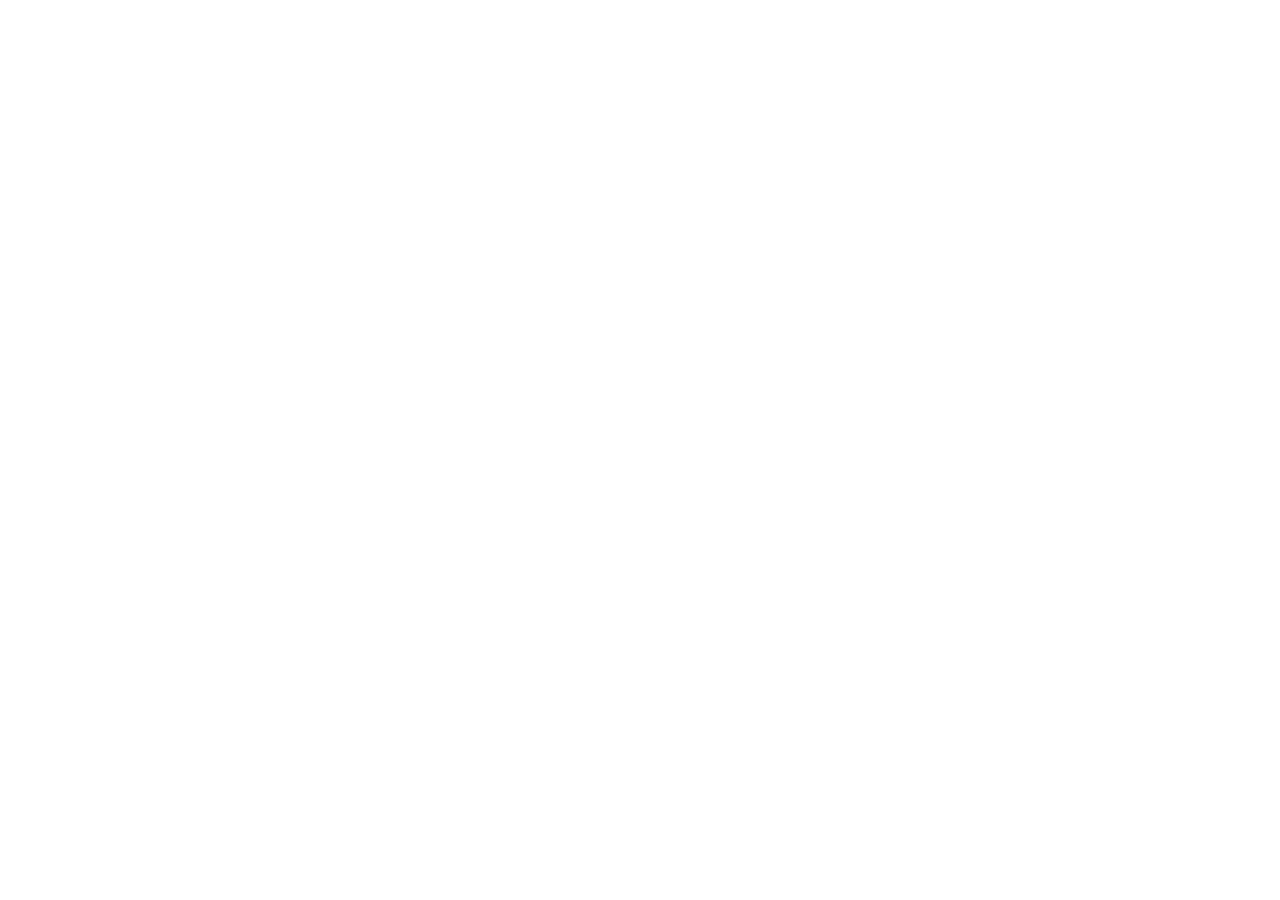
==== src/ui/side-panel/index.html @ dd269125 "Initial commit: Gemini Generator Chrome extension" ====
<!doctype html>
<html lang="en">
  <head>
    <meta charset="UTF-8" />
    <link
      rel="icon"
      type="image/svg+xml"
      href="../../../logo.png"
    />
    <meta
      name="viewport"
      content="width=device-width, initial-scale=1.0"
    />
    <title>Automation for Google Gemini™ - Auto for Google Gemini™</title>
    <script type="module" crossorigin src="../../../assets/index.html-CFx1nEy_.js"></script>
    <link rel="modulepreload" crossorigin href="../../../assets/remoteConfig-CLW4nOVG.js">
    <link rel="stylesheet" crossorigin href="../../../assets/index-BLc8tHC3.css">
  </head>
  <body>
    <div id="app"></div>
  </body>
</html>
---- assets/index-BLc8tHC3.css ----
@layer properties{@supports (((-webkit-hyphens:none)) and (not (margin-trim:inline))) or ((-moz-orient:inline) and (not (color:rgb(from red r g b)))){*,:before,:after,::backdrop{--tw-translate-x:0;--tw-translate-y:0;--tw-translate-z:0;--tw-scale-x:1;--tw-scale-y:1;--tw-scale-z:1;--tw-space-y-reverse:0;--tw-divide-y-reverse:0;--tw-border-style:solid;--tw-gradient-position:initial;--tw-gradient-from:#0000;--tw-gradient-via:#0000;--tw-gradient-to:#0000;--tw-gradient-stops:initial;--tw-gradient-via-stops:initial;--tw-gradient-from-position:0%;--tw-gradient-via-position:50%;--tw-gradient-to-position:100%;--tw-leading:initial;--tw-font-weight:initial;--tw-tracking:initial;--tw-ordinal:initial;--tw-slashed-zero:initial;--tw-numeric-figure:initial;--tw-numeric-spacing:initial;--tw-numeric-fraction:initial;--tw-shadow:0 0 #0000;--tw-shadow-color:initial;--tw-shadow-alpha:100%;--tw-inset-shadow:0 0 #0000;--tw-inset-shadow-color:initial;--tw-inset-shadow-alpha:100%;--tw-ring-color:initial;--tw-ring-shadow:0 0 #0000;--tw-inset-ring-color:initial;--tw-inset-ring-shadow:0 0 #0000;--tw-ring-inset:initial;--tw-ring-offset-width:0px;--tw-ring-offset-color:#fff;--tw-ring-offset-shadow:0 0 #0000;--tw-blur:initial;--tw-brightness:initial;--tw-contrast:initial;--tw-grayscale:initial;--tw-hue-rotate:initial;--tw-invert:initial;--tw-opacity:initial;--tw-saturate:initial;--tw-sepia:initial;--tw-drop-shadow:initial;--tw-drop-shadow-color:initial;--tw-drop-shadow-alpha:100%;--tw-drop-shadow-size:initial;--tw-backdrop-blur:initial;--tw-backdrop-brightness:initial;--tw-backdrop-contrast:initial;--tw-backdrop-grayscale:initial;--tw-backdrop-hue-rotate:initial;--tw-backdrop-invert:initial;--tw-backdrop-opacity:initial;--tw-backdrop-saturate:initial;--tw-backdrop-sepia:initial;--tw-duration:initial;--tw-ease:initial;--tw-animation-delay:0s;--tw-animation-direction:normal;--tw-animation-duration:initial;--tw-animation-fill-mode:none;--tw-animation-iteration-count:1;--tw-enter-blur:0;--tw-enter-opacity:1;--tw-enter-rotate:0;--tw-enter-scale:1;--tw-enter-translate-x:0;--tw-enter-translate-y:0;--tw-exit-blur:0;--tw-exit-opacity:1;--tw-exit-rotate:0;--tw-exit-scale:1;--tw-exit-translate-x:0;--tw-exit-translate-y:0}}}@layer theme{:root,:host{--font-sans:"Public Sans",sans-serif;--font-mono:ui-monospace,SFMono-Regular,Menlo,Monaco,Consolas,"Liberation Mono","Courier New",monospace;--color-red-400:oklch(70.4% .191 22.216);--color-red-500:oklch(63.7% .237 25.331);--color-orange-50:oklch(98% .016 73.684);--color-orange-200:oklch(90.1% .076 70.697);--color-orange-700:oklch(55.3% .195 38.402);--color-orange-900:oklch(40.8% .123 38.172);--color-amber-50:oklch(98.7% .022 95.277);--color-amber-100:oklch(96.2% .059 95.617);--color-amber-200:oklch(92.4% .12 95.746);--color-amber-600:oklch(66.6% .179 58.318);--color-amber-700:oklch(55.5% .163 48.998);--color-amber-800:oklch(47.3% .137 46.201);--color-amber-900:oklch(41.4% .112 45.904);--color-yellow-300:oklch(90.5% .182 98.111);--color-yellow-400:oklch(85.2% .199 91.936);--color-yellow-500:oklch(79.5% .184 86.047);--color-yellow-600:oklch(68.1% .162 75.834);--color-yellow-700:oklch(55.4% .135 66.442);--color-green-300:oklch(87.1% .15 154.449);--color-green-500:oklch(72.3% .219 149.579);--color-emerald-50:oklch(97.9% .021 166.113);--color-emerald-100:oklch(95% .052 163.051);--color-emerald-200:oklch(90.5% .093 164.15);--color-emerald-400:oklch(76.5% .177 163.223);--color-emerald-500:oklch(69.6% .17 162.48);--color-emerald-700:oklch(50.8% .118 165.612);--color-emerald-800:oklch(43.2% .095 166.913);--color-emerald-900:oklch(37.8% .077 168.94);--color-blue-50:oklch(97% .014 254.604);--color-blue-100:oklch(93.2% .032 255.585);--color-blue-200:oklch(88.2% .059 254.128);--color-blue-600:oklch(54.6% .245 262.881);--color-blue-700:oklch(48.8% .243 264.376);--color-blue-800:oklch(42.4% .199 265.638);--color-blue-900:oklch(37.9% .146 265.522);--color-rose-50:oklch(96.9% .015 12.422);--color-rose-100:oklch(94.1% .03 12.58);--color-rose-200:oklch(89.2% .058 10.001);--color-rose-500:oklch(64.5% .246 16.439);--color-rose-600:oklch(58.6% .253 17.585);--color-rose-700:oklch(51.4% .222 16.935);--color-rose-800:oklch(45.5% .188 13.697);--color-rose-900:oklch(41% .159 10.272);--color-slate-50:oklch(98.4% .003 247.858);--color-slate-100:oklch(96.8% .007 247.896);--color-slate-200:oklch(92.9% .013 255.508);--color-slate-300:oklch(86.9% .022 252.894);--color-slate-600:oklch(44.6% .043 257.281);--color-slate-700:oklch(37.2% .044 257.287);--color-slate-800:oklch(27.9% .041 260.031);--color-black:#000;--color-white:#fff;--spacing:.25rem;--container-sm:24rem;--container-md:28rem;--text-xs:.75rem;--text-xs--line-height:calc(1/.75);--text-sm:.875rem;--text-sm--line-height:calc(1.25/.875);--text-base:1rem;--text-base--line-height: 1.5 ;--text-lg:1.125rem;--text-lg--line-height:calc(1.75/1.125);--text-xl:1.25rem;--text-xl--line-height:calc(1.75/1.25);--text-2xl:1.5rem;--text-2xl--line-height:calc(2/1.5);--text-5xl:3rem;--text-5xl--line-height:1;--font-weight-medium:500;--font-weight-semibold:600;--font-weight-bold:700;--tracking-wide:.025em;--leading-tight:1.25;--leading-relaxed:1.625;--ease-in:cubic-bezier(.4,0,1,1);--ease-out:cubic-bezier(0,0,.2,1);--animate-spin:spin 1s linear infinite;--blur-md:12px;--default-transition-duration:.15s;--default-transition-timing-function:cubic-bezier(.4,0,.2,1);--default-font-family:var(--font-sans);--default-mono-font-family:var(--font-mono)}}@layer base{*,:after,:before,::backdrop{box-sizing:border-box;border:0 solid;margin:0;padding:0}::file-selector-button{box-sizing:border-box;border:0 solid;margin:0;padding:0}html,:host{-webkit-text-size-adjust:100%;tab-size:4;line-height:1.5;font-family:var(--default-font-family,ui-sans-serif,system-ui,sans-serif,"Apple Color Emoji","Segoe UI Emoji","Segoe UI Symbol","Noto Color Emoji");font-feature-settings:var(--default-font-feature-settings,normal);font-variation-settings:var(--default-font-variation-settings,normal);-webkit-tap-highlight-color:transparent}hr{height:0;color:inherit;border-top-width:1px}abbr:where([title]){-webkit-text-decoration:underline dotted;text-decoration:underline dotted}h1,h2,h3,h4,h5,h6{font-size:inherit;font-weight:inherit}a{color:inherit;-webkit-text-decoration:inherit;text-decoration:inherit}b,strong{font-weight:bolder}code,kbd,samp,pre{font-family:var(--default-mono-font-family,ui-monospace,SFMono-Regular,Menlo,Monaco,Consolas,"Liberation Mono","Courier New",monospace);font-feature-settings:var(--default-mono-font-feature-settings,normal);font-variation-settings:var(--default-mono-font-variation-settings,normal);font-size:1em}small{font-size:80%}sub,sup{vertical-align:baseline;font-size:75%;line-height:0;position:relative}sub{bottom:-.25em}sup{top:-.5em}table{text-indent:0;border-color:inherit;border-collapse:collapse}:-moz-focusring{outline:auto}progress{vertical-align:baseline}summary{display:list-item}ol,ul,menu{list-style:none}img,svg,video,canvas,audio,iframe,embed,object{vertical-align:middle;display:block}img,video{max-width:100%;height:auto}button,input,select,optgroup,textarea{font:inherit;font-feature-settings:inherit;font-variation-settings:inherit;letter-spacing:inherit;color:inherit;opacity:1;background-color:#0000;border-radius:0}::file-selector-button{font:inherit;font-feature-settings:inherit;font-variation-settings:inherit;letter-spacing:inherit;color:inherit;opacity:1;background-color:#0000;border-radius:0}:where(select:is([multiple],[size])) optgroup{font-weight:bolder}:where(select:is([multiple],[size])) optgroup option{padding-inline-start:20px}::file-selector-button{margin-inline-end:4px}::placeholder{opacity:1}@supports (not ((-webkit-appearance:-apple-pay-button))) or (contain-intrinsic-size:1px){::placeholder{color:currentColor}@supports (color:color-mix(in lab,red,red)){::placeholder{color:color-mix(in oklab,currentcolor 50%,transparent)}}}textarea{resize:vertical}::-webkit-search-decoration{-webkit-appearance:none}::-webkit-date-and-time-value{min-height:1lh;text-align:inherit}::-webkit-datetime-edit{display:inline-flex}::-webkit-datetime-edit-fields-wrapper{padding:0}::-webkit-datetime-edit{padding-block:0}::-webkit-datetime-edit-year-field{padding-block:0}::-webkit-datetime-edit-month-field{padding-block:0}::-webkit-datetime-edit-day-field{padding-block:0}::-webkit-datetime-edit-hour-field{padding-block:0}::-webkit-datetime-edit-minute-field{padding-block:0}::-webkit-datetime-edit-second-field{padding-block:0}::-webkit-datetime-edit-millisecond-field{padding-block:0}::-webkit-datetime-edit-meridiem-field{padding-block:0}::-webkit-calendar-picker-indicator{line-height:1}:-moz-ui-invalid{box-shadow:none}button,input:where([type=button],[type=reset],[type=submit]){appearance:button}::file-selector-button{appearance:button}::-webkit-inner-spin-button{height:auto}::-webkit-outer-spin-button{height:auto}[hidden]:where(:not([hidden=until-found])){display:none!important}*{border-color:var(--border);outline-color:var(--ring)}@supports (color:color-mix(in lab,red,red)){*{outline-color:color-mix(in oklab,var(--ring)50%,transparent)}}body{background-color:var(--background);color:var(--foreground)}}@layer components;@layer utilities{.pointer-events-auto{pointer-events:auto}.pointer-events-none{pointer-events:none}.invisible{visibility:hidden}.visible{visibility:visible}.absolute{position:absolute}.relative{position:relative}.static{position:static}.inset-0{inset:calc(var(--spacing)*0)}.top-full{top:100%}.right-0{right:calc(var(--spacing)*0)}.bottom-0{bottom:calc(var(--spacing)*0)}.bottom-full{bottom:100%}.left-0{left:calc(var(--spacing)*0)}.left-1\/2{left:50%}.z-40{z-index:40}.z-50{z-index:50}.container{width:100%}@media(min-width:40rem){.container{max-width:40rem}}@media(min-width:48rem){.container{max-width:48rem}}@media(min-width:64rem){.container{max-width:64rem}}@media(min-width:80rem){.container{max-width:80rem}}@media(min-width:96rem){.container{max-width:96rem}}.mx-1{margin-inline:calc(var(--spacing)*1)}.-mt-\[1px\]{margin-top:-1px}.mt-0\.5{margin-top:calc(var(--spacing)*.5)}.mt-1{margin-top:calc(var(--spacing)*1)}.mt-1\.5{margin-top:calc(var(--spacing)*1.5)}.mt-2{margin-top:calc(var(--spacing)*2)}.mt-3{margin-top:calc(var(--spacing)*3)}.mt-6{margin-top:calc(var(--spacing)*6)}.mr-2{margin-right:calc(var(--spacing)*2)}.mb-0\.5{margin-bottom:calc(var(--spacing)*.5)}.mb-1{margin-bottom:calc(var(--spacing)*1)}.mb-1\.5{margin-bottom:calc(var(--spacing)*1.5)}.mb-2{margin-bottom:calc(var(--spacing)*2)}.mb-3{margin-bottom:calc(var(--spacing)*3)}.mb-4{margin-bottom:calc(var(--spacing)*4)}.block{display:block}.flex{display:flex}.grid{display:grid}.hidden{display:none}.inline{display:inline}.inline-block{display:inline-block}.inline-flex{display:inline-flex}.aspect-square{aspect-ratio:1}.h-1\.5{height:calc(var(--spacing)*1.5)}.h-2{height:calc(var(--spacing)*2)}.h-4{height:calc(var(--spacing)*4)}.h-8{height:calc(var(--spacing)*8)}.h-12{height:calc(var(--spacing)*12)}.h-52{height:calc(var(--spacing)*52)}.h-full{height:100%}.h-lvh{height:100lvh}.max-h-40{max-height:calc(var(--spacing)*40)}.max-h-\[1500px\]{max-height:1500px}.min-h-\[300px\]{min-height:300px}.min-h-full{min-height:100%}.w-4{width:calc(var(--spacing)*4)}.w-8{width:calc(var(--spacing)*8)}.w-12{width:calc(var(--spacing)*12)}.w-32{width:calc(var(--spacing)*32)}.w-35{width:calc(var(--spacing)*35)}.w-full{width:100%}.max-w-24{max-width:calc(var(--spacing)*24)}.max-w-\[200px\]{max-width:200px}.max-w-sm{max-width:var(--container-sm)}.min-w-0{min-width:calc(var(--spacing)*0)}.flex-1{flex:1}.flex-shrink-0,.shrink-0{flex-shrink:0}.-translate-x-1\/2{--tw-translate-x: -50% ;translate:var(--tw-translate-x)var(--tw-translate-y)}.translate-y-0{--tw-translate-y:calc(var(--spacing)*0);translate:var(--tw-translate-x)var(--tw-translate-y)}.translate-y-1{--tw-translate-y:calc(var(--spacing)*1);translate:var(--tw-translate-x)var(--tw-translate-y)}.scale-95{--tw-scale-x:95%;--tw-scale-y:95%;--tw-scale-z:95%;scale:var(--tw-scale-x)var(--tw-scale-y)}.scale-100{--tw-scale-x:100%;--tw-scale-y:100%;--tw-scale-z:100%;scale:var(--tw-scale-x)var(--tw-scale-y)}.animate-spin{animation:var(--animate-spin)}.cursor-default{cursor:default}.cursor-move{cursor:move}.cursor-pointer{cursor:pointer}.grid-cols-2{grid-template-columns:repeat(2,minmax(0,1fr))}.grid-cols-3{grid-template-columns:repeat(3,minmax(0,1fr))}.grid-cols-4{grid-template-columns:repeat(4,minmax(0,1fr))}.flex-col{flex-direction:column}.flex-wrap{flex-wrap:wrap}.items-center{align-items:center}.items-start{align-items:flex-start}.justify-between{justify-content:space-between}.justify-center{justify-content:center}.justify-end{justify-content:flex-end}.gap-1{gap:calc(var(--spacing)*1)}.gap-1\.5{gap:calc(var(--spacing)*1.5)}.gap-2{gap:calc(var(--spacing)*2)}.gap-3{gap:calc(var(--spacing)*3)}:where(.space-y-0\.5>:not(:last-child)){--tw-space-y-reverse:0;margin-block-start:calc(calc(var(--spacing)*.5)*var(--tw-space-y-reverse));margin-block-end:calc(calc(var(--spacing)*.5)*calc(1 - var(--tw-space-y-reverse)))}:where(.space-y-1>:not(:last-child)){--tw-space-y-reverse:0;margin-block-start:calc(calc(var(--spacing)*1)*var(--tw-space-y-reverse));margin-block-end:calc(calc(var(--spacing)*1)*calc(1 - var(--tw-space-y-reverse)))}:where(.space-y-1\.5>:not(:last-child)){--tw-space-y-reverse:0;margin-block-start:calc(calc(var(--spacing)*1.5)*var(--tw-space-y-reverse));margin-block-end:calc(calc(var(--spacing)*1.5)*calc(1 - var(--tw-space-y-reverse)))}:where(.space-y-2>:not(:last-child)){--tw-space-y-reverse:0;margin-block-start:calc(calc(var(--spacing)*2)*var(--tw-space-y-reverse));margin-block-end:calc(calc(var(--spacing)*2)*calc(1 - var(--tw-space-y-reverse)))}:where(.space-y-3>:not(:last-child)){--tw-space-y-reverse:0;margin-block-start:calc(calc(var(--spacing)*3)*var(--tw-space-y-reverse));margin-block-end:calc(calc(var(--spacing)*3)*calc(1 - var(--tw-space-y-reverse)))}:where(.space-y-4>:not(:last-child)){--tw-space-y-reverse:0;margin-block-start:calc(calc(var(--spacing)*4)*var(--tw-space-y-reverse));margin-block-end:calc(calc(var(--spacing)*4)*calc(1 - var(--tw-space-y-reverse)))}:where(.space-y-5>:not(:last-child)){--tw-space-y-reverse:0;margin-block-start:calc(calc(var(--spacing)*5)*var(--tw-space-y-reverse));margin-block-end:calc(calc(var(--spacing)*5)*calc(1 - var(--tw-space-y-reverse)))}:where(.divide-y>:not(:last-child)){--tw-divide-y-reverse:0;border-bottom-style:var(--tw-border-style);border-top-style:var(--tw-border-style);border-top-width:calc(1px*var(--tw-divide-y-reverse));border-bottom-width:calc(1px*calc(1 - var(--tw-divide-y-reverse)))}:where(.divide-border\/30>:not(:last-child)){border-color:var(--border)}@supports (color:color-mix(in lab,red,red)){:where(.divide-border\/30>:not(:last-child)){border-color:color-mix(in oklab,var(--border)30%,transparent)}}.self-end{align-self:flex-end}.truncate{text-overflow:ellipsis;white-space:nowrap;overflow:hidden}.overflow-hidden{overflow:hidden}.overflow-y-auto{overflow-y:auto}.rounded{border-radius:.25rem}.rounded-full{border-radius:3.40282e38px}.rounded-lg{border-radius:var(--radius)}.rounded-md{border-radius:calc(var(--radius) - 2px)}.rounded-xl{border-radius:calc(var(--radius) + 4px)}.border{border-style:var(--tw-border-style);border-width:1px}.border-2{border-style:var(--tw-border-style);border-width:2px}.border-\[5px\]{border-style:var(--tw-border-style);border-width:5px}.border-\[6px\]{border-style:var(--tw-border-style);border-width:6px}.border-t{border-top-style:var(--tw-border-style);border-top-width:1px}.border-b{border-bottom-style:var(--tw-border-style);border-bottom-width:1px}.border-dashed{--tw-border-style:dashed;border-style:dashed}.border-none{--tw-border-style:none;border-style:none}.border-amber-200{border-color:var(--color-amber-200)}.border-blue-200{border-color:var(--color-blue-200)}.border-border,.border-border\/20{border-color:var(--border)}@supports (color:color-mix(in lab,red,red)){.border-border\/20{border-color:color-mix(in oklab,var(--border)20%,transparent)}}.border-border\/40{border-color:var(--border)}@supports (color:color-mix(in lab,red,red)){.border-border\/40{border-color:color-mix(in oklab,var(--border)40%,transparent)}}.border-border\/50{border-color:var(--border)}@supports (color:color-mix(in lab,red,red)){.border-border\/50{border-color:color-mix(in oklab,var(--border)50%,transparent)}}.border-border\/60{border-color:var(--border)}@supports (color:color-mix(in lab,red,red)){.border-border\/60{border-color:color-mix(in oklab,var(--border)60%,transparent)}}.border-border\/70{border-color:var(--border)}@supports (color:color-mix(in lab,red,red)){.border-border\/70{border-color:color-mix(in oklab,var(--border)70%,transparent)}}.border-current{border-color:currentColor}.border-emerald-200{border-color:var(--color-emerald-200)}.border-orange-200{border-color:var(--color-orange-200)}.border-primary\/20{border-color:var(--primary)}@supports (color:color-mix(in lab,red,red)){.border-primary\/20{border-color:color-mix(in oklab,var(--primary)20%,transparent)}}.border-primary\/60{border-color:var(--primary)}@supports (color:color-mix(in lab,red,red)){.border-primary\/60{border-color:color-mix(in oklab,var(--primary)60%,transparent)}}.border-red-500\/30{border-color:#fb2c364d}@supports (color:color-mix(in lab,red,red)){.border-red-500\/30{border-color:color-mix(in oklab,var(--color-red-500)30%,transparent)}}.border-rose-200{border-color:var(--color-rose-200)}.border-slate-200{border-color:var(--color-slate-200)}.border-slate-300{border-color:var(--color-slate-300)}.border-slate-300\/30{border-color:#cad5e24d}@supports (color:color-mix(in lab,red,red)){.border-slate-300\/30{border-color:color-mix(in oklab,var(--color-slate-300)30%,transparent)}}.border-transparent{border-color:#0000}.border-yellow-500\/30{border-color:#edb2004d}@supports (color:color-mix(in lab,red,red)){.border-yellow-500\/30{border-color:color-mix(in oklab,var(--color-yellow-500)30%,transparent)}}.border-t-border{border-top-color:var(--border)}.border-t-popover{border-top-color:var(--popover)}.border-t-transparent{border-top-color:#0000}.bg-amber-50{background-color:var(--color-amber-50)}.bg-amber-100{background-color:var(--color-amber-100)}.bg-background,.bg-background\/70{background-color:var(--background)}@supports (color:color-mix(in lab,red,red)){.bg-background\/70{background-color:color-mix(in oklab,var(--background)70%,transparent)}}.bg-background\/80{background-color:var(--background)}@supports (color:color-mix(in lab,red,red)){.bg-background\/80{background-color:color-mix(in oklab,var(--background)80%,transparent)}}.bg-background\/90{background-color:var(--background)}@supports (color:color-mix(in lab,red,red)){.bg-background\/90{background-color:color-mix(in oklab,var(--background)90%,transparent)}}.bg-black\/0{background-color:#0000}@supports (color:color-mix(in lab,red,red)){.bg-black\/0{background-color:color-mix(in oklab,var(--color-black)0%,transparent)}}.bg-black\/60{background-color:#0009}@supports (color:color-mix(in lab,red,red)){.bg-black\/60{background-color:color-mix(in oklab,var(--color-black)60%,transparent)}}.bg-black\/80{background-color:#000c}@supports (color:color-mix(in lab,red,red)){.bg-black\/80{background-color:color-mix(in oklab,var(--color-black)80%,transparent)}}.bg-blue-50{background-color:var(--color-blue-50)}.bg-blue-100{background-color:var(--color-blue-100)}.bg-emerald-50{background-color:var(--color-emerald-50)}.bg-emerald-100{background-color:var(--color-emerald-100)}.bg-emerald-400{background-color:var(--color-emerald-400)}.bg-green-500{background-color:var(--color-green-500)}.bg-muted,.bg-muted\/5{background-color:var(--muted)}@supports (color:color-mix(in lab,red,red)){.bg-muted\/5{background-color:color-mix(in oklab,var(--muted)5%,transparent)}}.bg-muted\/10{background-color:var(--muted)}@supports (color:color-mix(in lab,red,red)){.bg-muted\/10{background-color:color-mix(in oklab,var(--muted)10%,transparent)}}.bg-muted\/20{background-color:var(--muted)}@supports (color:color-mix(in lab,red,red)){.bg-muted\/20{background-color:color-mix(in oklab,var(--muted)20%,transparent)}}.bg-muted\/30{background-color:var(--muted)}@supports (color:color-mix(in lab,red,red)){.bg-muted\/30{background-color:color-mix(in oklab,var(--muted)30%,transparent)}}.bg-muted\/40{background-color:var(--muted)}@supports (color:color-mix(in lab,red,red)){.bg-muted\/40{background-color:color-mix(in oklab,var(--muted)40%,transparent)}}.bg-muted\/50{background-color:var(--muted)}@supports (color:color-mix(in lab,red,red)){.bg-muted\/50{background-color:color-mix(in oklab,var(--muted)50%,transparent)}}.bg-muted\/60{background-color:var(--muted)}@supports (color:color-mix(in lab,red,red)){.bg-muted\/60{background-color:color-mix(in oklab,var(--muted)60%,transparent)}}.bg-orange-50{background-color:var(--color-orange-50)}.bg-popover{background-color:var(--popover)}.bg-primary,.bg-primary\/5{background-color:var(--primary)}@supports (color:color-mix(in lab,red,red)){.bg-primary\/5{background-color:color-mix(in oklab,var(--primary)5%,transparent)}}.bg-primary\/10{background-color:var(--primary)}@supports (color:color-mix(in lab,red,red)){.bg-primary\/10{background-color:color-mix(in oklab,var(--primary)10%,transparent)}}.bg-red-500{background-color:var(--color-red-500)}.bg-red-500\/15{background-color:#fb2c3626}@supports (color:color-mix(in lab,red,red)){.bg-red-500\/15{background-color:color-mix(in oklab,var(--color-red-500)15%,transparent)}}.bg-rose-50{background-color:var(--color-rose-50)}.bg-rose-100{background-color:var(--color-rose-100)}.bg-rose-500{background-color:var(--color-rose-500)}.bg-slate-50{background-color:var(--color-slate-50)}.bg-slate-100{background-color:var(--color-slate-100)}.bg-slate-200{background-color:var(--color-slate-200)}.bg-transparent{background-color:#0000}.bg-yellow-400{background-color:var(--color-yellow-400)}.bg-yellow-500\/10{background-color:#edb2001a}@supports (color:color-mix(in lab,red,red)){.bg-yellow-500\/10{background-color:color-mix(in oklab,var(--color-yellow-500)10%,transparent)}}.bg-gradient-to-br{--tw-gradient-position:to bottom right in oklab;background-image:linear-gradient(var(--tw-gradient-stops))}.bg-gradient-to-r{--tw-gradient-position:to right in oklab;background-image:linear-gradient(var(--tw-gradient-stops))}.from-background{--tw-gradient-from:var(--background);--tw-gradient-stops:var(--tw-gradient-via-stops,var(--tw-gradient-position),var(--tw-gradient-from)var(--tw-gradient-from-position),var(--tw-gradient-to)var(--tw-gradient-to-position))}.from-primary\/5{--tw-gradient-from:var(--primary)}@supports (color:color-mix(in lab,red,red)){.from-primary\/5{--tw-gradient-from:color-mix(in oklab,var(--primary)5%,transparent)}}.from-primary\/5{--tw-gradient-stops:var(--tw-gradient-via-stops,var(--tw-gradient-position),var(--tw-gradient-from)var(--tw-gradient-from-position),var(--tw-gradient-to)var(--tw-gradient-to-position))}.to-accent\/5{--tw-gradient-to:var(--accent)}@supports (color:color-mix(in lab,red,red)){.to-accent\/5{--tw-gradient-to:color-mix(in oklab,var(--accent)5%,transparent)}}.to-accent\/5{--tw-gradient-stops:var(--tw-gradient-via-stops,var(--tw-gradient-position),var(--tw-gradient-from)var(--tw-gradient-from-position),var(--tw-gradient-to)var(--tw-gradient-to-position))}.to-muted\/10{--tw-gradient-to:var(--muted)}@supports (color:color-mix(in lab,red,red)){.to-muted\/10{--tw-gradient-to:color-mix(in oklab,var(--muted)10%,transparent)}}.to-muted\/10{--tw-gradient-stops:var(--tw-gradient-via-stops,var(--tw-gradient-position),var(--tw-gradient-from)var(--tw-gradient-from-position),var(--tw-gradient-to)var(--tw-gradient-to-position))}.to-muted\/20{--tw-gradient-to:var(--muted)}@supports (color:color-mix(in lab,red,red)){.to-muted\/20{--tw-gradient-to:color-mix(in oklab,var(--muted)20%,transparent)}}.to-muted\/20{--tw-gradient-stops:var(--tw-gradient-via-stops,var(--tw-gradient-position),var(--tw-gradient-from)var(--tw-gradient-from-position),var(--tw-gradient-to)var(--tw-gradient-to-position))}.object-cover{object-fit:cover}.p-0{padding:calc(var(--spacing)*0)}.p-0\.5{padding:calc(var(--spacing)*.5)}.p-1{padding:calc(var(--spacing)*1)}.p-2{padding:calc(var(--spacing)*2)}.p-3{padding:calc(var(--spacing)*3)}.p-8{padding:calc(var(--spacing)*8)}.\!px-1{padding-inline:calc(var(--spacing)*1)!important}.px-0{padding-inline:calc(var(--spacing)*0)}.px-1{padding-inline:calc(var(--spacing)*1)}.px-2{padding-inline:calc(var(--spacing)*2)}.px-2\.5{padding-inline:calc(var(--spacing)*2.5)}.px-3{padding-inline:calc(var(--spacing)*3)}.\!py-0{padding-block:calc(var(--spacing)*0)!important}.py-0\.5{padding-block:calc(var(--spacing)*.5)}.py-1{padding-block:calc(var(--spacing)*1)}.py-1\.5{padding-block:calc(var(--spacing)*1.5)}.py-2{padding-block:calc(var(--spacing)*2)}.py-4{padding-block:calc(var(--spacing)*4)}.py-10{padding-block:calc(var(--spacing)*10)}.pt-0\.5{padding-top:calc(var(--spacing)*.5)}.pt-1\.5{padding-top:calc(var(--spacing)*1.5)}.pt-2{padding-top:calc(var(--spacing)*2)}.pt-3{padding-top:calc(var(--spacing)*3)}.pr-1{padding-right:calc(var(--spacing)*1)}.pb-1{padding-bottom:calc(var(--spacing)*1)}.pb-1\.5{padding-bottom:calc(var(--spacing)*1.5)}.pl-4{padding-left:calc(var(--spacing)*4)}.text-center{text-align:center}.text-left{text-align:left}.font-mono{font-family:var(--font-mono)}.text-2xl{font-size:var(--text-2xl);line-height:var(--tw-leading,var(--text-2xl--line-height))}.text-5xl{font-size:var(--text-5xl);line-height:var(--tw-leading,var(--text-5xl--line-height))}.text-base{font-size:var(--text-base);line-height:var(--tw-leading,var(--text-base--line-height))}.text-lg{font-size:var(--text-lg);line-height:var(--tw-leading,var(--text-lg--line-height))}.text-sm{font-size:var(--text-sm);line-height:var(--tw-leading,var(--text-sm--line-height))}.text-xl{font-size:var(--text-xl);line-height:var(--tw-leading,var(--text-xl--line-height))}.text-xs{font-size:var(--text-xs);line-height:var(--tw-leading,var(--text-xs--line-height))}.\!text-\[10px\]{font-size:10px!important}.text-\[8px\]{font-size:8px}.text-\[10px\]{font-size:10px}.text-\[11px\]{font-size:11px}.leading-relaxed{--tw-leading:var(--leading-relaxed);line-height:var(--leading-relaxed)}.leading-tight{--tw-leading:var(--leading-tight);line-height:var(--leading-tight)}.font-bold{--tw-font-weight:var(--font-weight-bold);font-weight:var(--font-weight-bold)}.font-medium{--tw-font-weight:var(--font-weight-medium);font-weight:var(--font-weight-medium)}.font-semibold{--tw-font-weight:var(--font-weight-semibold);font-weight:var(--font-weight-semibold)}.tracking-wide{--tw-tracking:var(--tracking-wide);letter-spacing:var(--tracking-wide)}.break-all{word-break:break-all}.whitespace-pre-wrap{white-space:pre-wrap}.text-amber-600{color:var(--color-amber-600)}.text-amber-700{color:var(--color-amber-700)}.text-amber-800{color:var(--color-amber-800)}.text-black{color:var(--color-black)}.text-blue-600{color:var(--color-blue-600)}.text-blue-700{color:var(--color-blue-700)}.text-blue-800{color:var(--color-blue-800)}.text-emerald-500{color:var(--color-emerald-500)}.text-emerald-700{color:var(--color-emerald-700)}.text-emerald-800{color:var(--color-emerald-800)}.text-foreground,.text-foreground\/90{color:var(--foreground)}@supports (color:color-mix(in lab,red,red)){.text-foreground\/90{color:color-mix(in oklab,var(--foreground)90%,transparent)}}.text-green-300{color:var(--color-green-300)}.text-green-500{color:var(--color-green-500)}.text-muted-foreground,.text-muted-foreground\/50{color:var(--muted-foreground)}@supports (color:color-mix(in lab,red,red)){.text-muted-foreground\/50{color:color-mix(in oklab,var(--muted-foreground)50%,transparent)}}.text-muted-foreground\/60{color:var(--muted-foreground)}@supports (color:color-mix(in lab,red,red)){.text-muted-foreground\/60{color:color-mix(in oklab,var(--muted-foreground)60%,transparent)}}.text-muted-foreground\/80{color:var(--muted-foreground)}@supports (color:color-mix(in lab,red,red)){.text-muted-foreground\/80{color:color-mix(in oklab,var(--muted-foreground)80%,transparent)}}.text-orange-700{color:var(--color-orange-700)}.text-primary{color:var(--primary)}.text-red-400{color:var(--color-red-400)}.text-rose-500{color:var(--color-rose-500)}.text-rose-600{color:var(--color-rose-600)}.text-rose-700{color:var(--color-rose-700)}.text-rose-800{color:var(--color-rose-800)}.text-slate-600{color:var(--color-slate-600)}.text-slate-700{color:var(--color-slate-700)}.text-white{color:var(--color-white)}.text-yellow-400{color:var(--color-yellow-400)}.text-yellow-500{color:var(--color-yellow-500)}.text-yellow-600{color:var(--color-yellow-600)}.text-yellow-700{color:var(--color-yellow-700)}.capitalize{text-transform:capitalize}.uppercase{text-transform:uppercase}.italic{font-style:italic}.tabular-nums{--tw-numeric-spacing:tabular-nums;font-variant-numeric:var(--tw-ordinal,)var(--tw-slashed-zero,)var(--tw-numeric-figure,)var(--tw-numeric-spacing,)var(--tw-numeric-fraction,)}.opacity-0{opacity:0}.opacity-50{opacity:.5}.opacity-100{opacity:1}.shadow{--tw-shadow:0 1px 3px 0 var(--tw-shadow-color,#0000001a),0 1px 2px -1px var(--tw-shadow-color,#0000001a);box-shadow:var(--tw-inset-shadow),var(--tw-inset-ring-shadow),var(--tw-ring-offset-shadow),var(--tw-ring-shadow),var(--tw-shadow)}.shadow-2xl{--tw-shadow:0 25px 50px -12px var(--tw-shadow-color,#00000040);box-shadow:var(--tw-inset-shadow),var(--tw-inset-ring-shadow),var(--tw-ring-offset-shadow),var(--tw-ring-shadow),var(--tw-shadow)}.shadow-inner{--tw-shadow:inset 0 2px 4px 0 var(--tw-shadow-color,#0000000d);box-shadow:var(--tw-inset-shadow),var(--tw-inset-ring-shadow),var(--tw-ring-offset-shadow),var(--tw-ring-shadow),var(--tw-shadow)}.shadow-sm{--tw-shadow:0 1px 3px 0 var(--tw-shadow-color,#0000001a),0 1px 2px -1px var(--tw-shadow-color,#0000001a);box-shadow:var(--tw-inset-shadow),var(--tw-inset-ring-shadow),var(--tw-ring-offset-shadow),var(--tw-ring-shadow),var(--tw-shadow)}.ring-2{--tw-ring-shadow:var(--tw-ring-inset,)0 0 0 calc(2px + var(--tw-ring-offset-width))var(--tw-ring-color,currentcolor);box-shadow:var(--tw-inset-shadow),var(--tw-inset-ring-shadow),var(--tw-ring-offset-shadow),var(--tw-ring-shadow),var(--tw-shadow)}.ring-primary{--tw-ring-color:var(--primary)}.filter{filter:var(--tw-blur,)var(--tw-brightness,)var(--tw-contrast,)var(--tw-grayscale,)var(--tw-hue-rotate,)var(--tw-invert,)var(--tw-saturate,)var(--tw-sepia,)var(--tw-drop-shadow,)}.backdrop-blur-md{--tw-backdrop-blur:blur(var(--blur-md));-webkit-backdrop-filter:var(--tw-backdrop-blur,)var(--tw-backdrop-brightness,)var(--tw-backdrop-contrast,)var(--tw-backdrop-grayscale,)var(--tw-backdrop-hue-rotate,)var(--tw-backdrop-invert,)var(--tw-backdrop-opacity,)var(--tw-backdrop-saturate,)var(--tw-backdrop-sepia,);backdrop-filter:var(--tw-backdrop-blur,)var(--tw-backdrop-brightness,)var(--tw-backdrop-contrast,)var(--tw-backdrop-grayscale,)var(--tw-backdrop-hue-rotate,)var(--tw-backdrop-invert,)var(--tw-backdrop-opacity,)var(--tw-backdrop-saturate,)var(--tw-backdrop-sepia,)}.backdrop-filter{-webkit-backdrop-filter:var(--tw-backdrop-blur,)var(--tw-backdrop-brightness,)var(--tw-backdrop-contrast,)var(--tw-backdrop-grayscale,)var(--tw-backdrop-hue-rotate,)var(--tw-backdrop-invert,)var(--tw-backdrop-opacity,)var(--tw-backdrop-saturate,)var(--tw-backdrop-sepia,);backdrop-filter:var(--tw-backdrop-blur,)var(--tw-backdrop-brightness,)var(--tw-backdrop-contrast,)var(--tw-backdrop-grayscale,)var(--tw-backdrop-hue-rotate,)var(--tw-backdrop-invert,)var(--tw-backdrop-opacity,)var(--tw-backdrop-saturate,)var(--tw-backdrop-sepia,)}.transition{transition-property:color,background-color,border-color,outline-color,text-decoration-color,fill,stroke,--tw-gradient-from,--tw-gradient-via,--tw-gradient-to,opacity,box-shadow,transform,translate,scale,rotate,filter,-webkit-backdrop-filter,backdrop-filter,display,content-visibility,overlay,pointer-events;transition-timing-function:var(--tw-ease,var(--default-transition-timing-function));transition-duration:var(--tw-duration,var(--default-transition-duration))}.transition-all{transition-property:all;transition-timing-function:var(--tw-ease,var(--default-transition-timing-function));transition-duration:var(--tw-duration,var(--default-transition-duration))}.transition-colors{transition-property:color,background-color,border-color,outline-color,text-decoration-color,fill,stroke,--tw-gradient-from,--tw-gradient-via,--tw-gradient-to;transition-timing-function:var(--tw-ease,var(--default-transition-timing-function));transition-duration:var(--tw-duration,var(--default-transition-duration))}.transition-opacity{transition-property:opacity;transition-timing-function:var(--tw-ease,var(--default-transition-timing-function));transition-duration:var(--tw-duration,var(--default-transition-duration))}.transition-transform{transition-property:transform,translate,scale,rotate;transition-timing-function:var(--tw-ease,var(--default-transition-timing-function));transition-duration:var(--tw-duration,var(--default-transition-duration))}.duration-150{--tw-duration:.15s;transition-duration:.15s}.duration-200{--tw-duration:.2s;transition-duration:.2s}.duration-300{--tw-duration:.3s;transition-duration:.3s}.ease-in{--tw-ease:var(--ease-in);transition-timing-function:var(--ease-in)}.ease-out{--tw-ease:var(--ease-out);transition-timing-function:var(--ease-out)}.select-none{-webkit-user-select:none;user-select:none}.running{animation-play-state:running}@media(hover:hover){.group-hover\:bg-black\/40:is(:where(.group):hover *){background-color:#0006}@supports (color:color-mix(in lab,red,red)){.group-hover\:bg-black\/40:is(:where(.group):hover *){background-color:color-mix(in oklab,var(--color-black)40%,transparent)}}.group-hover\:opacity-100:is(:where(.group):hover *){opacity:1}}.last\:border-0:last-child{border-style:var(--tw-border-style);border-width:0}@media(hover:hover){.hover\:border-primary\/40:hover{border-color:var(--primary)}@supports (color:color-mix(in lab,red,red)){.hover\:border-primary\/40:hover{border-color:color-mix(in oklab,var(--primary)40%,transparent)}}.hover\:bg-muted\/20:hover{background-color:var(--muted)}@supports (color:color-mix(in lab,red,red)){.hover\:bg-muted\/20:hover{background-color:color-mix(in oklab,var(--muted)20%,transparent)}}.hover\:bg-muted\/30:hover{background-color:var(--muted)}@supports (color:color-mix(in lab,red,red)){.hover\:bg-muted\/30:hover{background-color:color-mix(in oklab,var(--muted)30%,transparent)}}.hover\:text-primary\/80:hover{color:var(--primary)}@supports (color:color-mix(in lab,red,red)){.hover\:text-primary\/80:hover{color:color-mix(in oklab,var(--primary)80%,transparent)}}.hover\:underline:hover{text-decoration-line:underline}.hover\:opacity-70:hover{opacity:.7}}.focus\:ring-1:focus{--tw-ring-shadow:var(--tw-ring-inset,)0 0 0 calc(1px + var(--tw-ring-offset-width))var(--tw-ring-color,currentcolor);box-shadow:var(--tw-inset-shadow),var(--tw-inset-ring-shadow),var(--tw-ring-offset-shadow),var(--tw-ring-shadow),var(--tw-shadow)}.focus\:ring-primary:focus{--tw-ring-color:var(--primary)}.focus\:outline-none:focus{--tw-outline-style:none;outline-style:none}@media(min-width:40rem){.sm\:w-35{width:calc(var(--spacing)*35)}.sm\:grid-cols-5{grid-template-columns:repeat(5,minmax(0,1fr))}.sm\:p-3{padding:calc(var(--spacing)*3)}.sm\:px-3{padding-inline:calc(var(--spacing)*3)}.sm\:text-sm{font-size:var(--text-sm);line-height:var(--tw-leading,var(--text-sm--line-height))}.sm\:text-xs{font-size:var(--text-xs);line-height:var(--tw-leading,var(--text-xs--line-height))}}.dark\:border-amber-700:is(.dark *){border-color:var(--color-amber-700)}.dark\:border-blue-700:is(.dark *){border-color:var(--color-blue-700)}.dark\:border-emerald-700:is(.dark *){border-color:var(--color-emerald-700)}.dark\:border-orange-700:is(.dark *){border-color:var(--color-orange-700)}.dark\:border-rose-700:is(.dark *){border-color:var(--color-rose-700)}.dark\:border-slate-600:is(.dark *){border-color:var(--color-slate-600)}.dark\:bg-amber-900\/30:is(.dark *){background-color:#7b33064d}@supports (color:color-mix(in lab,red,red)){.dark\:bg-amber-900\/30:is(.dark *){background-color:color-mix(in oklab,var(--color-amber-900)30%,transparent)}}.dark\:bg-amber-900\/40:is(.dark *){background-color:#7b330666}@supports (color:color-mix(in lab,red,red)){.dark\:bg-amber-900\/40:is(.dark *){background-color:color-mix(in oklab,var(--color-amber-900)40%,transparent)}}.dark\:bg-blue-900\/30:is(.dark *){background-color:#1c398e4d}@supports (color:color-mix(in lab,red,red)){.dark\:bg-blue-900\/30:is(.dark *){background-color:color-mix(in oklab,var(--color-blue-900)30%,transparent)}}.dark\:bg-emerald-900\/30:is(.dark *){background-color:#004e3b4d}@supports (color:color-mix(in lab,red,red)){.dark\:bg-emerald-900\/30:is(.dark *){background-color:color-mix(in oklab,var(--color-emerald-900)30%,transparent)}}.dark\:bg-emerald-900\/40:is(.dark *){background-color:#004e3b66}@supports (color:color-mix(in lab,red,red)){.dark\:bg-emerald-900\/40:is(.dark *){background-color:color-mix(in oklab,var(--color-emerald-900)40%,transparent)}}.dark\:bg-orange-900\/30:is(.dark *){background-color:#7e2a0c4d}@supports (color:color-mix(in lab,red,red)){.dark\:bg-orange-900\/30:is(.dark *){background-color:color-mix(in oklab,var(--color-orange-900)30%,transparent)}}.dark\:bg-rose-900\/30:is(.dark *){background-color:#8b08364d}@supports (color:color-mix(in lab,red,red)){.dark\:bg-rose-900\/30:is(.dark *){background-color:color-mix(in oklab,var(--color-rose-900)30%,transparent)}}.dark\:bg-rose-900\/40:is(.dark *){background-color:#8b083666}@supports (color:color-mix(in lab,red,red)){.dark\:bg-rose-900\/40:is(.dark *){background-color:color-mix(in oklab,var(--color-rose-900)40%,transparent)}}.dark\:bg-slate-700\/50:is(.dark *){background-color:#31415880}@supports (color:color-mix(in lab,red,red)){.dark\:bg-slate-700\/50:is(.dark *){background-color:color-mix(in oklab,var(--color-slate-700)50%,transparent)}}.dark\:bg-slate-800:is(.dark *){background-color:var(--color-slate-800)}.dark\:bg-slate-800\/50:is(.dark *){background-color:#1d293d80}@supports (color:color-mix(in lab,red,red)){.dark\:bg-slate-800\/50:is(.dark *){background-color:color-mix(in oklab,var(--color-slate-800)50%,transparent)}}.dark\:bg-slate-800\/60:is(.dark *){background-color:#1d293d99}@supports (color:color-mix(in lab,red,red)){.dark\:bg-slate-800\/60:is(.dark *){background-color:color-mix(in oklab,var(--color-slate-800)60%,transparent)}}.dark\:text-amber-200:is(.dark *){color:var(--color-amber-200)}.dark\:text-blue-200:is(.dark *){color:var(--color-blue-200)}.dark\:text-emerald-200:is(.dark *){color:var(--color-emerald-200)}.dark\:text-orange-200:is(.dark *){color:var(--color-orange-200)}.dark\:text-rose-200:is(.dark *){color:var(--color-rose-200)}.dark\:text-slate-200:is(.dark *){color:var(--color-slate-200)}.dark\:text-slate-300:is(.dark *){color:var(--color-slate-300)}.dark\:text-yellow-300:is(.dark *){color:var(--color-yellow-300)}.dark\:text-yellow-400:is(.dark *){color:var(--color-yellow-400)}}@property --tw-animation-delay{syntax:"*";inherits:false;initial-value:0s}@property --tw-animation-direction{syntax:"*";inherits:false;initial-value:normal}@property --tw-animation-duration{syntax:"*";inherits:false}@property --tw-animation-fill-mode{syntax:"*";inherits:false;initial-value:none}@property --tw-animation-iteration-count{syntax:"*";inherits:false;initial-value:1}@property --tw-enter-blur{syntax:"*";inherits:false;initial-value:0}@property --tw-enter-opacity{syntax:"*";inherits:false;initial-value:1}@property --tw-enter-rotate{syntax:"*";inherits:false;initial-value:0}@property --tw-enter-scale{syntax:"*";inherits:false;initial-value:1}@property --tw-enter-translate-x{syntax:"*";inherits:false;initial-value:0}@property --tw-enter-translate-y{syntax:"*";inherits:false;initial-value:0}@property --tw-exit-blur{syntax:"*";inherits:false;initial-value:0}@property --tw-exit-opacity{syntax:"*";inherits:false;initial-value:1}@property --tw-exit-rotate{syntax:"*";inherits:false;initial-value:0}@property --tw-exit-scale{syntax:"*";inherits:false;initial-value:1}@property --tw-exit-translate-x{syntax:"*";inherits:false;initial-value:0}@property --tw-exit-translate-y{syntax:"*";inherits:false;initial-value:0}@font-face{font-family:primeicons;font-display:block;src:url(./primeicons-DMOk5skT.eot);src:url(./primeicons-DMOk5skT.eot?#iefix)format("embedded-opentype"),url(./primeicons-C6QP2o4f.woff2)format("woff2"),url(./primeicons-WjwUDZjB.woff)format("woff"),url(./primeicons-MpK4pl85.ttf)format("truetype"),url(./primeicons-Dr5RGzOO.svg?#primeicons)format("svg");font-weight:400;font-style:normal}.pi{speak:none;font-variant:normal;text-transform:none;-webkit-font-smoothing:antialiased;-moz-osx-font-smoothing:grayscale;font-family:primeicons;font-style:normal;font-weight:400;line-height:1;display:inline-block}.pi:before{--webkit-backface-visibility:hidden;backface-visibility:hidden}.pi-fw{text-align:center;width:1.28571em}.pi-spin{animation:2s linear infinite fa-spin}@media(prefers-reduced-motion:reduce){.pi-spin{transition-duration:0s;transition-delay:0s;animation-duration:1ms;animation-iteration-count:1;animation-delay:-1ms}}@keyframes fa-spin{0%{transform:rotate(0)}to{transform:rotate(359deg)}}.pi-folder-plus:before{content:""}.pi-receipt:before{content:""}.pi-asterisk:before{content:""}.pi-face-smile:before{content:""}.pi-pinterest:before{content:""}.pi-expand:before{content:""}.pi-pen-to-square:before{content:""}.pi-wave-pulse:before{content:""}.pi-turkish-lira:before{content:""}.pi-spinner-dotted:before{content:""}.pi-crown:before{content:""}.pi-pause-circle:before{content:""}.pi-warehouse:before{content:""}.pi-objects-column:before{content:""}.pi-clipboard:before{content:""}.pi-play-circle:before{content:""}.pi-venus:before{content:""}.pi-cart-minus:before{content:""}.pi-file-plus:before{content:""}.pi-microchip:before{content:""}.pi-twitch:before{content:""}.pi-building-columns:before{content:""}.pi-file-check:before{content:""}.pi-microchip-ai:before{content:""}.pi-trophy:before{content:""}.pi-barcode:before{content:""}.pi-file-arrow-up:before{content:""}.pi-mars:before{content:""}.pi-tiktok:before{content:""}.pi-arrow-up-right-and-arrow-down-left-from-center:before{content:""}.pi-ethereum:before{content:""}.pi-list-check:before{content:""}.pi-thumbtack:before{content:""}.pi-arrow-down-left-and-arrow-up-right-to-center:before{content:""}.pi-equals:before{content:""}.pi-lightbulb:before{content:""}.pi-star-half:before{content:""}.pi-address-book:before{content:""}.pi-chart-scatter:before{content:""}.pi-indian-rupee:before{content:""}.pi-star-half-fill:before{content:""}.pi-cart-arrow-down:before{content:""}.pi-calendar-clock:before{content:""}.pi-sort-up-fill:before{content:""}.pi-sparkles:before{content:""}.pi-bullseye:before{content:""}.pi-sort-down-fill:before{content:""}.pi-graduation-cap:before{content:""}.pi-hammer:before{content:""}.pi-bell-slash:before{content:""}.pi-gauge:before{content:""}.pi-shop:before{content:""}.pi-headphones:before{content:""}.pi-eraser:before{content:""}.pi-stopwatch:before{content:""}.pi-verified:before{content:""}.pi-delete-left:before{content:""}.pi-hourglass:before{content:""}.pi-truck:before{content:""}.pi-wrench:before{content:""}.pi-microphone:before{content:""}.pi-megaphone:before{content:""}.pi-arrow-right-arrow-left:before{content:""}.pi-bitcoin:before{content:""}.pi-file-edit:before{content:""}.pi-language:before{content:""}.pi-file-export:before{content:""}.pi-file-import:before{content:""}.pi-file-word:before{content:""}.pi-gift:before{content:""}.pi-cart-plus:before{content:""}.pi-thumbs-down-fill:before{content:""}.pi-thumbs-up-fill:before{content:""}.pi-arrows-alt:before{content:""}.pi-calculator:before{content:""}.pi-sort-alt-slash:before{content:""}.pi-arrows-h:before{content:""}.pi-arrows-v:before{content:""}.pi-pound:before{content:""}.pi-prime:before{content:""}.pi-chart-pie:before{content:""}.pi-reddit:before{content:""}.pi-code:before{content:""}.pi-sync:before{content:""}.pi-shopping-bag:before{content:""}.pi-server:before{content:""}.pi-database:before{content:""}.pi-hashtag:before{content:""}.pi-bookmark-fill:before{content:""}.pi-filter-fill:before{content:""}.pi-heart-fill:before{content:""}.pi-flag-fill:before{content:""}.pi-circle:before{content:""}.pi-circle-fill:before{content:""}.pi-bolt:before{content:""}.pi-history:before{content:""}.pi-box:before{content:""}.pi-at:before{content:""}.pi-arrow-up-right:before{content:""}.pi-arrow-up-left:before{content:""}.pi-arrow-down-left:before{content:""}.pi-arrow-down-right:before{content:""}.pi-telegram:before{content:""}.pi-stop-circle:before{content:""}.pi-stop:before{content:""}.pi-whatsapp:before{content:""}.pi-building:before{content:""}.pi-qrcode:before{content:""}.pi-car:before{content:""}.pi-instagram:before{content:""}.pi-linkedin:before{content:""}.pi-send:before{content:""}.pi-slack:before{content:""}.pi-sun:before{content:""}.pi-moon:before{content:""}.pi-vimeo:before{content:""}.pi-youtube:before{content:""}.pi-flag:before{content:""}.pi-wallet:before{content:""}.pi-map:before{content:""}.pi-link:before{content:""}.pi-credit-card:before{content:""}.pi-discord:before{content:""}.pi-percentage:before{content:""}.pi-euro:before{content:""}.pi-book:before{content:""}.pi-shield:before{content:""}.pi-paypal:before{content:""}.pi-amazon:before{content:""}.pi-phone:before{content:""}.pi-filter-slash:before{content:""}.pi-facebook:before{content:""}.pi-github:before{content:""}.pi-twitter:before{content:""}.pi-step-backward-alt:before{content:""}.pi-step-forward-alt:before{content:""}.pi-forward:before{content:""}.pi-backward:before{content:""}.pi-fast-backward:before{content:""}.pi-fast-forward:before{content:""}.pi-pause:before{content:""}.pi-play:before{content:""}.pi-compass:before{content:""}.pi-id-card:before{content:""}.pi-ticket:before{content:""}.pi-file-o:before{content:""}.pi-reply:before{content:""}.pi-directions-alt:before{content:""}.pi-directions:before{content:""}.pi-thumbs-up:before{content:""}.pi-thumbs-down:before{content:""}.pi-sort-numeric-down-alt:before{content:""}.pi-sort-numeric-up-alt:before{content:""}.pi-sort-alpha-down-alt:before{content:""}.pi-sort-alpha-up-alt:before{content:""}.pi-sort-numeric-down:before{content:""}.pi-sort-numeric-up:before{content:""}.pi-sort-alpha-down:before{content:""}.pi-sort-alpha-up:before{content:""}.pi-sort-alt:before{content:""}.pi-sort-amount-up:before{content:""}.pi-sort-amount-down:before{content:""}.pi-sort-amount-down-alt:before{content:""}.pi-sort-amount-up-alt:before{content:""}.pi-palette:before{content:""}.pi-undo:before{content:""}.pi-desktop:before{content:""}.pi-sliders-v:before{content:""}.pi-sliders-h:before{content:""}.pi-search-plus:before{content:""}.pi-search-minus:before{content:""}.pi-file-excel:before{content:""}.pi-file-pdf:before{content:""}.pi-check-square:before{content:""}.pi-chart-line:before{content:""}.pi-user-edit:before{content:""}.pi-exclamation-circle:before{content:""}.pi-android:before{content:""}.pi-google:before{content:""}.pi-apple:before{content:""}.pi-microsoft:before{content:""}.pi-heart:before{content:""}.pi-mobile:before{content:""}.pi-tablet:before{content:""}.pi-key:before{content:""}.pi-shopping-cart:before{content:""}.pi-comments:before{content:""}.pi-comment:before{content:""}.pi-briefcase:before{content:""}.pi-bell:before{content:""}.pi-paperclip:before{content:""}.pi-share-alt:before{content:""}.pi-envelope:before{content:""}.pi-volume-down:before{content:""}.pi-volume-up:before{content:""}.pi-volume-off:before{content:""}.pi-eject:before{content:""}.pi-money-bill:before{content:""}.pi-images:before{content:""}.pi-image:before{content:""}.pi-sign-in:before{content:""}.pi-sign-out:before{content:""}.pi-wifi:before{content:""}.pi-sitemap:before{content:""}.pi-chart-bar:before{content:""}.pi-camera:before{content:""}.pi-dollar:before{content:""}.pi-lock-open:before{content:""}.pi-table:before{content:""}.pi-map-marker:before{content:""}.pi-list:before{content:""}.pi-eye-slash:before{content:""}.pi-eye:before{content:""}.pi-folder-open:before{content:""}.pi-folder:before{content:""}.pi-video:before{content:""}.pi-inbox:before{content:""}.pi-lock:before{content:""}.pi-unlock:before{content:""}.pi-tags:before{content:""}.pi-tag:before{content:""}.pi-power-off:before{content:""}.pi-save:before{content:""}.pi-question-circle:before{content:""}.pi-question:before{content:""}.pi-copy:before{content:""}.pi-file:before{content:""}.pi-clone:before{content:""}.pi-calendar-times:before{content:""}.pi-calendar-minus:before{content:""}.pi-calendar-plus:before{content:""}.pi-ellipsis-v:before{content:""}.pi-ellipsis-h:before{content:""}.pi-bookmark:before{content:""}.pi-globe:before{content:""}.pi-replay:before{content:""}.pi-filter:before{content:""}.pi-print:before{content:""}.pi-align-right:before{content:""}.pi-align-left:before{content:""}.pi-align-center:before{content:""}.pi-align-justify:before{content:""}.pi-cog:before{content:""}.pi-cloud-download:before{content:""}.pi-cloud-upload:before{content:""}.pi-cloud:before{content:""}.pi-pencil:before{content:""}.pi-users:before{content:""}.pi-clock:before{content:""}.pi-user-minus:before{content:""}.pi-user-plus:before{content:""}.pi-trash:before{content:""}.pi-external-link:before{content:""}.pi-window-maximize:before{content:""}.pi-window-minimize:before{content:""}.pi-refresh:before{content:""}.pi-user:before{content:""}.pi-exclamation-triangle:before{content:""}.pi-calendar:before{content:""}.pi-chevron-circle-left:before{content:""}.pi-chevron-circle-down:before{content:""}.pi-chevron-circle-right:before{content:""}.pi-chevron-circle-up:before{content:""}.pi-angle-double-down:before{content:""}.pi-angle-double-left:before{content:""}.pi-angle-double-right:before{content:""}.pi-angle-double-up:before{content:""}.pi-angle-down:before{content:""}.pi-angle-left:before{content:""}.pi-angle-right:before{content:""}.pi-angle-up:before{content:""}.pi-upload:before{content:""}.pi-download:before{content:""}.pi-ban:before{content:""}.pi-star-fill:before{content:""}.pi-star:before{content:""}.pi-chevron-left:before{content:""}.pi-chevron-right:before{content:""}.pi-chevron-down:before{content:""}.pi-chevron-up:before{content:""}.pi-caret-left:before{content:""}.pi-caret-right:before{content:""}.pi-caret-down:before{content:""}.pi-caret-up:before{content:""}.pi-search:before{content:""}.pi-check:before{content:""}.pi-check-circle:before{content:""}.pi-times:before{content:""}.pi-times-circle:before{content:""}.pi-plus:before{content:""}.pi-plus-circle:before{content:""}.pi-minus:before{content:""}.pi-minus-circle:before{content:""}.pi-circle-on:before{content:""}.pi-circle-off:before{content:""}.pi-sort-down:before{content:""}.pi-sort-up:before{content:""}.pi-sort:before{content:""}.pi-step-backward:before{content:""}.pi-step-forward:before{content:""}.pi-th-large:before{content:""}.pi-arrow-down:before{content:""}.pi-arrow-left:before{content:""}.pi-arrow-right:before{content:""}.pi-arrow-up:before{content:""}.pi-bars:before{content:""}.pi-arrow-circle-down:before{content:""}.pi-arrow-circle-left:before{content:""}.pi-arrow-circle-right:before{content:""}.pi-arrow-circle-up:before{content:""}.pi-info:before{content:""}.pi-info-circle:before{content:""}.pi-home:before{content:""}.pi-spinner:before{content:""}body{min-width:var(--container-md);overflow-y:scroll!important}.prose{font-size:.875rem;line-height:1.71429}.prose :where(p):not(:where([class~=not-prose],[class~=not-prose] *)){margin-top:1.14286em;margin-bottom:1.14286em}.prose :where([class~=lead]):not(:where([class~=not-prose],[class~=not-prose] *)){margin-top:.888889em;margin-bottom:.888889em;font-size:1.28571em;line-height:1.55556}.prose :where(blockquote):not(:where([class~=not-prose],[class~=not-prose] *)){margin-top:1.33333em;margin-bottom:1.33333em;padding-inline-start:1.11111em}.prose :where(h1):not(:where([class~=not-prose],[class~=not-prose] *)){margin-top:0;margin-bottom:.8em;font-size:2.14286em;line-height:1.2}.prose :where(h2):not(:where([class~=not-prose],[class~=not-prose] *)){margin-top:1.6em;margin-bottom:.8em;font-size:1.42857em;line-height:1.4}.prose :where(h3):not(:where([class~=not-prose],[class~=not-prose] *)){margin-top:1.55556em;margin-bottom:.444444em;font-size:1.28571em;line-height:1.55556}.prose :where(h4):not(:where([class~=not-prose],[class~=not-prose] *)){margin-top:1.42857em;margin-bottom:.571429em;line-height:1.42857}.prose :where(img):not(:where([class~=not-prose],[class~=not-prose] *)),.prose :where(picture):not(:where([class~=not-prose],[class~=not-prose] *)){margin-top:1.71429em;margin-bottom:1.71429em}.prose :where(picture>img):not(:where([class~=not-prose],[class~=not-prose] *)){margin-top:0;margin-bottom:0}.prose :where(video):not(:where([class~=not-prose],[class~=not-prose] *)){margin-top:1.71429em;margin-bottom:1.71429em}.prose :where(kbd):not(:where([class~=not-prose],[class~=not-prose] *)){padding-top:.142857em;padding-inline-end:.357143em;padding-bottom:.142857em;border-radius:.3125rem;padding-inline-start:.357143em;font-size:.857143em}.prose :where(code):not(:where([class~=not-prose],[class~=not-prose] *)){font-size:.857143em}.prose :where(h2 code):not(:where([class~=not-prose],[class~=not-prose] *)){font-size:.9em}.prose :where(h3 code):not(:where([class~=not-prose],[class~=not-prose] *)){font-size:.888889em}.prose :where(pre):not(:where([class~=not-prose],[class~=not-prose] *)){padding-top:.666667em;padding-inline-end:1em;padding-bottom:.666667em;border-radius:.25rem;margin-top:1.66667em;margin-bottom:1.66667em;padding-inline-start:1em;font-size:.857143em;line-height:1.66667}.prose :where(ol):not(:where([class~=not-prose],[class~=not-prose] *)),.prose :where(ul):not(:where([class~=not-prose],[class~=not-prose] *)){margin-top:1.14286em;margin-bottom:1.14286em;padding-inline-start:1.57143em}.prose :where(li):not(:where([class~=not-prose],[class~=not-prose] *)){margin-top:.285714em;margin-bottom:.285714em}.prose :where(ol>li):not(:where([class~=not-prose],[class~=not-prose] *)),.prose :where(ul>li):not(:where([class~=not-prose],[class~=not-prose] *)){padding-inline-start:.428571em}.prose :where(.prose-sm>ul>li p):not(:where([class~=not-prose],[class~=not-prose] *)){margin-top:.571429em;margin-bottom:.571429em}.prose :where(.prose-sm>ul>li>p:first-child):not(:where([class~=not-prose],[class~=not-prose] *)){margin-top:1.14286em}.prose :where(.prose-sm>ul>li>p:last-child):not(:where([class~=not-prose],[class~=not-prose] *)){margin-bottom:1.14286em}.prose :where(.prose-sm>ol>li>p:first-child):not(:where([class~=not-prose],[class~=not-prose] *)){margin-top:1.14286em}.prose :where(.prose-sm>ol>li>p:last-child):not(:where([class~=not-prose],[class~=not-prose] *)){margin-bottom:1.14286em}.prose :where(ul ul,ul ol,ol ul,ol ol):not(:where([class~=not-prose],[class~=not-prose] *)){margin-top:.571429em;margin-bottom:.571429em}.prose :where(dl):not(:where([class~=not-prose],[class~=not-prose] *)){margin-top:1.14286em;margin-bottom:1.14286em}.prose :where(dt):not(:where([class~=not-prose],[class~=not-prose] *)){margin-top:1.14286em}.prose :where(dd):not(:where([class~=not-prose],[class~=not-prose] *)){margin-top:.285714em;padding-inline-start:1.57143em}.prose :where(hr):not(:where([class~=not-prose],[class~=not-prose] *)){margin-top:2.85714em;margin-bottom:2.85714em}.prose :where(hr+*):not(:where([class~=not-prose],[class~=not-prose] *)),.prose :where(h2+*):not(:where([class~=not-prose],[class~=not-prose] *)),.prose :where(h3+*):not(:where([class~=not-prose],[class~=not-prose] *)),.prose :where(h4+*):not(:where([class~=not-prose],[class~=not-prose] *)){margin-top:0}.prose :where(table):not(:where([class~=not-prose],[class~=not-prose] *)){font-size:.857143em;line-height:1.5}.prose :where(thead th):not(:where([class~=not-prose],[class~=not-prose] *)){padding-inline-end:1em;padding-bottom:.666667em;padding-inline-start:1em}.prose :where(thead th:first-child):not(:where([class~=not-prose],[class~=not-prose] *)){padding-inline-start:0}.prose :where(thead th:last-child):not(:where([class~=not-prose],[class~=not-prose] *)){padding-inline-end:0}.prose :where(tbody td,tfoot td):not(:where([class~=not-prose],[class~=not-prose] *)){padding-top:.666667em;padding-inline-end:1em;padding-bottom:.666667em;padding-inline-start:1em}.prose :where(tbody td:first-child,tfoot td:first-child):not(:where([class~=not-prose],[class~=not-prose] *)){padding-inline-start:0}.prose :where(tbody td:last-child,tfoot td:last-child):not(:where([class~=not-prose],[class~=not-prose] *)){padding-inline-end:0}.prose :where(figure):not(:where([class~=not-prose],[class~=not-prose] *)){margin-top:1.71429em;margin-bottom:1.71429em}.prose :where(figure>*):not(:where([class~=not-prose],[class~=not-prose] *)){margin-top:0;margin-bottom:0}.prose :where(figcaption):not(:where([class~=not-prose],[class~=not-prose] *)){margin-top:.666667em;font-size:.857143em;line-height:1.33333}.prose :where(.prose-sm>:first-child):not(:where([class~=not-prose],[class~=not-prose] *)){margin-top:0}.prose :where(.prose-sm>:last-child):not(:where([class~=not-prose],[class~=not-prose] *)){margin-bottom:0}.prose{min-width:100%}:root{--background:oklch(100% 0 0);--foreground:oklch(14.7% .004 49.25);--card:oklch(100% 0 0);--card-foreground:oklch(14.7% .004 49.25);--popover:oklch(100% 0 0);--popover-foreground:oklch(14.7% .004 49.25);--primary:oklch(21.6% .006 56.043);--primary-foreground:oklch(98.5% .001 106.423);--secondary:oklch(97% .001 106.424);--secondary-foreground:oklch(21.6% .006 56.043);--muted:oklch(97% .001 106.424);--muted-foreground:oklch(55.3% .013 58.071);--accent:oklch(97% .001 106.424);--accent-foreground:oklch(21.6% .006 56.043);--destructive:oklch(57.7% .245 27.325);--destructive-foreground:oklch(57.7% .245 27.325);--border:oklch(92.3% .003 48.717);--input:oklch(92.3% .003 48.717);--ring:oklch(70.9% .01 56.259);--chart-1:oklch(64.6% .222 41.116);--chart-2:oklch(60% .118 184.704);--chart-3:oklch(39.8% .07 227.392);--chart-4:oklch(82.8% .189 84.429);--chart-5:oklch(76.9% .188 70.08);--radius:.625rem;--sidebar:oklch(98.5% .001 106.423);--sidebar-foreground:oklch(14.7% .004 49.25);--sidebar-primary:oklch(21.6% .006 56.043);--sidebar-primary-foreground:oklch(98.5% .001 106.423);--sidebar-accent:oklch(97% .001 106.424);--sidebar-accent-foreground:oklch(21.6% .006 56.043);--sidebar-border:oklch(92.3% .003 48.717);--sidebar-ring:oklch(70.9% .01 56.259)}.dark{--background:oklch(14.7% .004 49.25);--foreground:oklch(98.5% .001 106.423);--card:oklch(14.7% .004 49.25);--card-foreground:oklch(98.5% .001 106.423);--popover:oklch(14.7% .004 49.25);--popover-foreground:oklch(98.5% .001 106.423);--primary:oklch(98.5% .001 106.423);--primary-foreground:oklch(21.6% .006 56.043);--secondary:oklch(26.8% .007 34.298);--secondary-foreground:oklch(98.5% .001 106.423);--muted:oklch(26.8% .007 34.298);--muted-foreground:oklch(70.9% .01 56.259);--accent:oklch(26.8% .007 34.298);--accent-foreground:oklch(98.5% .001 106.423);--destructive:oklch(39.6% .141 25.723);--destructive-foreground:oklch(63.7% .237 25.331);--border:oklch(26.8% .007 34.298);--input:oklch(26.8% .007 34.298);--ring:oklch(55.3% .013 58.071);--chart-1:oklch(48.8% .243 264.376);--chart-2:oklch(69.6% .17 162.48);--chart-3:oklch(76.9% .188 70.08);--chart-4:oklch(62.7% .265 303.9);--chart-5:oklch(64.5% .246 16.439);--sidebar:oklch(21.6% .006 56.043);--sidebar-foreground:oklch(98.5% .001 106.423);--sidebar-primary:oklch(48.8% .243 264.376);--sidebar-primary-foreground:oklch(98.5% .001 106.423);--sidebar-accent:oklch(26.8% .007 34.298);--sidebar-accent-foreground:oklch(98.5% .001 106.423);--sidebar-border:oklch(26.8% .007 34.298);--sidebar-ring:oklch(55.3% .013 58.071)}.p-tabpanels,.p-tablist{background-color:#0000!important;padding:0!important}@property --tw-translate-x{syntax:"*";inherits:false;initial-value:0}@property --tw-translate-y{syntax:"*";inherits:false;initial-value:0}@property --tw-translate-z{syntax:"*";inherits:false;initial-value:0}@property --tw-scale-x{syntax:"*";inherits:false;initial-value:1}@property --tw-scale-y{syntax:"*";inherits:false;initial-value:1}@property --tw-scale-z{syntax:"*";inherits:false;initial-value:1}@property --tw-space-y-reverse{syntax:"*";inherits:false;initial-value:0}@property --tw-divide-y-reverse{syntax:"*";inherits:false;initial-value:0}@property --tw-border-style{syntax:"*";inherits:false;initial-value:solid}@property --tw-gradient-position{syntax:"*";inherits:false}@property --tw-gradient-from{syntax:"<color>";inherits:false;initial-value:#0000}@property --tw-gradient-via{syntax:"<color>";inherits:false;initial-value:#0000}@property --tw-gradient-to{syntax:"<color>";inherits:false;initial-value:#0000}@property --tw-gradient-stops{syntax:"*";inherits:false}@property --tw-gradient-via-stops{syntax:"*";inherits:false}@property --tw-gradient-from-position{syntax:"<length-percentage>";inherits:false;initial-value:0%}@property --tw-gradient-via-position{syntax:"<length-percentage>";inherits:false;initial-value:50%}@property --tw-gradient-to-position{syntax:"<length-percentage>";inherits:false;initial-value:100%}@property --tw-leading{syntax:"*";inherits:false}@property --tw-font-weight{syntax:"*";inherits:false}@property --tw-tracking{syntax:"*";inherits:false}@property --tw-ordinal{syntax:"*";inherits:false}@property --tw-slashed-zero{syntax:"*";inherits:false}@property --tw-numeric-figure{syntax:"*";inherits:false}@property --tw-numeric-spacing{syntax:"*";inherits:false}@property --tw-numeric-fraction{syntax:"*";inherits:false}@property --tw-shadow{syntax:"*";inherits:false;initial-value:0 0 #0000}@property --tw-shadow-color{syntax:"*";inherits:false}@property --tw-shadow-alpha{syntax:"<percentage>";inherits:false;initial-value:100%}@property --tw-inset-shadow{syntax:"*";inherits:false;initial-value:0 0 #0000}@property --tw-inset-shadow-color{syntax:"*";inherits:false}@property --tw-inset-shadow-alpha{syntax:"<percentage>";inherits:false;initial-value:100%}@property --tw-ring-color{syntax:"*";inherits:false}@property --tw-ring-shadow{syntax:"*";inherits:false;initial-value:0 0 #0000}@property --tw-inset-ring-color{syntax:"*";inherits:false}@property --tw-inset-ring-shadow{syntax:"*";inherits:false;initial-value:0 0 #0000}@property --tw-ring-inset{syntax:"*";inherits:false}@property --tw-ring-offset-width{syntax:"<length>";inherits:false;initial-value:0}@property --tw-ring-offset-color{syntax:"*";inherits:false;initial-value:#fff}@property --tw-ring-offset-shadow{syntax:"*";inherits:false;initial-value:0 0 #0000}@property --tw-blur{syntax:"*";inherits:false}@property --tw-brightness{syntax:"*";inherits:false}@property --tw-contrast{syntax:"*";inherits:false}@property --tw-grayscale{syntax:"*";inherits:false}@property --tw-hue-rotate{syntax:"*";inherits:false}@property --tw-invert{syntax:"*";inherits:false}@property --tw-opacity{syntax:"*";inherits:false}@property --tw-saturate{syntax:"*";inherits:false}@property --tw-sepia{syntax:"*";inherits:false}@property --tw-drop-shadow{syntax:"*";inherits:false}@property --tw-drop-shadow-color{syntax:"*";inherits:false}@property --tw-drop-shadow-alpha{syntax:"<percentage>";inherits:false;initial-value:100%}@property --tw-drop-shadow-size{syntax:"*";inherits:false}@property --tw-backdrop-blur{syntax:"*";inherits:false}@property --tw-backdrop-brightness{syntax:"*";inherits:false}@property --tw-backdrop-contrast{syntax:"*";inherits:false}@property --tw-backdrop-grayscale{syntax:"*";inherits:false}@property --tw-backdrop-hue-rotate{syntax:"*";inherits:false}@property --tw-backdrop-invert{syntax:"*";inherits:false}@property --tw-backdrop-opacity{syntax:"*";inherits:false}@property --tw-backdrop-saturate{syntax:"*";inherits:false}@property --tw-backdrop-sepia{syntax:"*";inherits:false}@property --tw-duration{syntax:"*";inherits:false}@property --tw-ease{syntax:"*";inherits:false}@keyframes spin{to{transform:rotate(360deg)}}
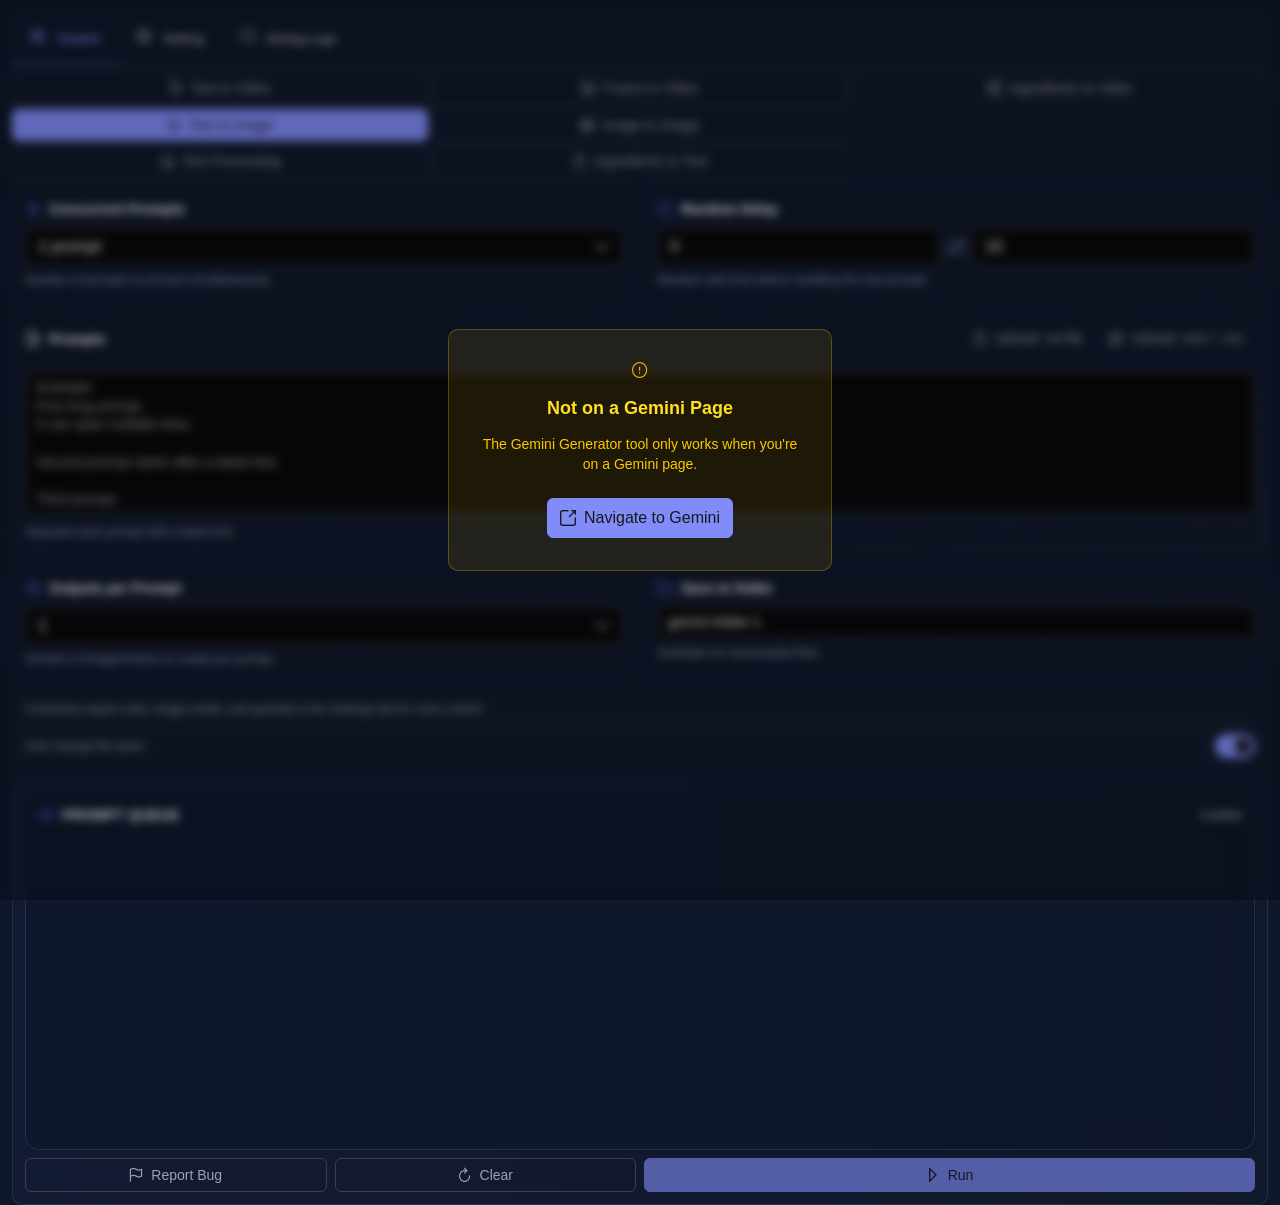
==== commit dedbd165: "fix(audit): eliminate residual outbound auth calls, dead links, and manifest warnings" ====
--- a/src/ui/side-panel/index.html
+++ b/src/ui/side-panel/index.html
@@ -4,14 +4,14 @@
     <meta charset="UTF-8" />
     <link
       rel="icon"
-      type="image/svg+xml"
+      type="image/png"
       href="../../../logo.png"
     />
     <meta
       name="viewport"
       content="width=device-width, initial-scale=1.0"
     />
-    <title>Automation for Google Gemini™ - Auto for Google Gemini™</title>
+    <title>Gemini Generator</title>
     <script type="module" crossorigin src="../../../assets/index.html-CFx1nEy_.js"></script>
     <link rel="modulepreload" crossorigin href="../../../assets/remoteConfig-CLW4nOVG.js">
     <link rel="stylesheet" crossorigin href="../../../assets/index-BLc8tHC3.css">
--- a/assets/index-BLc8tHC3.css
+++ b/assets/index-BLc8tHC3.css
@@ -1 +1 @@
-@layer properties{@supports (((-webkit-hyphens:none)) and (not (margin-trim:inline))) or ((-moz-orient:inline) and (not (color:rgb(from red r g b)))){*,:before,:after,::backdrop{--tw-translate-x:0;--tw-translate-y:0;--tw-translate-z:0;--tw-scale-x:1;--tw-scale-y:1;--tw-scale-z:1;--tw-space-y-reverse:0;--tw-divide-y-reverse:0;--tw-border-style:solid;--tw-gradient-position:initial;--tw-gradient-from:#0000;--tw-gradient-via:#0000;--tw-gradient-to:#0000;--tw-gradient-stops:initial;--tw-gradient-via-stops:initial;--tw-gradient-from-position:0%;--tw-gradient-via-position:50%;--tw-gradient-to-position:100%;--tw-leading:initial;--tw-font-weight:initial;--tw-tracking:initial;--tw-ordinal:initial;--tw-slashed-zero:initial;--tw-numeric-figure:initial;--tw-numeric-spacing:initial;--tw-numeric-fraction:initial;--tw-shadow:0 0 #0000;--tw-shadow-color:initial;--tw-shadow-alpha:100%;--tw-inset-shadow:0 0 #0000;--tw-inset-shadow-color:initial;--tw-inset-shadow-alpha:100%;--tw-ring-color:initial;--tw-ring-shadow:0 0 #0000;--tw-inset-ring-color:initial;--tw-inset-ring-shadow:0 0 #0000;--tw-ring-inset:initial;--tw-ring-offset-width:0px;--tw-ring-offset-color:#fff;--tw-ring-offset-shadow:0 0 #0000;--tw-blur:initial;--tw-brightness:initial;--tw-contrast:initial;--tw-grayscale:initial;--tw-hue-rotate:initial;--tw-invert:initial;--tw-opacity:initial;--tw-saturate:initial;--tw-sepia:initial;--tw-drop-shadow:initial;--tw-drop-shadow-color:initial;--tw-drop-shadow-alpha:100%;--tw-drop-shadow-size:initial;--tw-backdrop-blur:initial;--tw-backdrop-brightness:initial;--tw-backdrop-contrast:initial;--tw-backdrop-grayscale:initial;--tw-backdrop-hue-rotate:initial;--tw-backdrop-invert:initial;--tw-backdrop-opacity:initial;--tw-backdrop-saturate:initial;--tw-backdrop-sepia:initial;--tw-duration:initial;--tw-ease:initial;--tw-animation-delay:0s;--tw-animation-direction:normal;--tw-animation-duration:initial;--tw-animation-fill-mode:none;--tw-animation-iteration-count:1;--tw-enter-blur:0;--tw-enter-opacity:1;--tw-enter-rotate:0;--tw-enter-scale:1;--tw-enter-translate-x:0;--tw-enter-translate-y:0;--tw-exit-blur:0;--tw-exit-opacity:1;--tw-exit-rotate:0;--tw-exit-scale:1;--tw-exit-translate-x:0;--tw-exit-translate-y:0}}}@layer theme{:root,:host{--font-sans:"Public Sans",sans-serif;--font-mono:ui-monospace,SFMono-Regular,Menlo,Monaco,Consolas,"Liberation Mono","Courier New",monospace;--color-red-400:oklch(70.4% .191 22.216);--color-red-500:oklch(63.7% .237 25.331);--color-orange-50:oklch(98% .016 73.684);--color-orange-200:oklch(90.1% .076 70.697);--color-orange-700:oklch(55.3% .195 38.402);--color-orange-900:oklch(40.8% .123 38.172);--color-amber-50:oklch(98.7% .022 95.277);--color-amber-100:oklch(96.2% .059 95.617);--color-amber-200:oklch(92.4% .12 95.746);--color-amber-600:oklch(66.6% .179 58.318);--color-amber-700:oklch(55.5% .163 48.998);--color-amber-800:oklch(47.3% .137 46.201);--color-amber-900:oklch(41.4% .112 45.904);--color-yellow-300:oklch(90.5% .182 98.111);--color-yellow-400:oklch(85.2% .199 91.936);--color-yellow-500:oklch(79.5% .184 86.047);--color-yellow-600:oklch(68.1% .162 75.834);--color-yellow-700:oklch(55.4% .135 66.442);--color-green-300:oklch(87.1% .15 154.449);--color-green-500:oklch(72.3% .219 149.579);--color-emerald-50:oklch(97.9% .021 166.113);--color-emerald-100:oklch(95% .052 163.051);--color-emerald-200:oklch(90.5% .093 164.15);--color-emerald-400:oklch(76.5% .177 163.223);--color-emerald-500:oklch(69.6% .17 162.48);--color-emerald-700:oklch(50.8% .118 165.612);--color-emerald-800:oklch(43.2% .095 166.913);--color-emerald-900:oklch(37.8% .077 168.94);--color-blue-50:oklch(97% .014 254.604);--color-blue-100:oklch(93.2% .032 255.585);--color-blue-200:oklch(88.2% .059 254.128);--color-blue-600:oklch(54.6% .245 262.881);--color-blue-700:oklch(48.8% .243 264.376);--color-blue-800:oklch(42.4% .199 265.638);--color-blue-900:oklch(37.9% .146 265.522);--color-rose-50:oklch(96.9% .015 12.422);--color-rose-100:oklch(94.1% .03 12.58);--color-rose-200:oklch(89.2% .058 10.001);--color-rose-500:oklch(64.5% .246 16.439);--color-rose-600:oklch(58.6% .253 17.585);--color-rose-700:oklch(51.4% .222 16.935);--color-rose-800:oklch(45.5% .188 13.697);--color-rose-900:oklch(41% .159 10.272);--color-slate-50:oklch(98.4% .003 247.858);--color-slate-100:oklch(96.8% .007 247.896);--color-slate-200:oklch(92.9% .013 255.508);--color-slate-300:oklch(86.9% .022 252.894);--color-slate-600:oklch(44.6% .043 257.281);--color-slate-700:oklch(37.2% .044 257.287);--color-slate-800:oklch(27.9% .041 260.031);--color-black:#000;--color-white:#fff;--spacing:.25rem;--container-sm:24rem;--container-md:28rem;--text-xs:.75rem;--text-xs--line-height:calc(1/.75);--text-sm:.875rem;--text-sm--line-height:calc(1.25/.875);--text-base:1rem;--text-base--line-height: 1.5 ;--text-lg:1.125rem;--text-lg--line-height:calc(1.75/1.125);--text-xl:1.25rem;--text-xl--line-height:calc(1.75/1.25);--text-2xl:1.5rem;--text-2xl--line-height:calc(2/1.5);--text-5xl:3rem;--text-5xl--line-height:1;--font-weight-medium:500;--font-weight-semibold:600;--font-weight-bold:700;--tracking-wide:.025em;--leading-tight:1.25;--leading-relaxed:1.625;--ease-in:cubic-bezier(.4,0,1,1);--ease-out:cubic-bezier(0,0,.2,1);--animate-spin:spin 1s linear infinite;--blur-md:12px;--default-transition-duration:.15s;--default-transition-timing-function:cubic-bezier(.4,0,.2,1);--default-font-family:var(--font-sans);--default-mono-font-family:var(--font-mono)}}@layer base{*,:after,:before,::backdrop{box-sizing:border-box;border:0 solid;margin:0;padding:0}::file-selector-button{box-sizing:border-box;border:0 solid;margin:0;padding:0}html,:host{-webkit-text-size-adjust:100%;tab-size:4;line-height:1.5;font-family:var(--default-font-family,ui-sans-serif,system-ui,sans-serif,"Apple Color Emoji","Segoe UI Emoji","Segoe UI Symbol","Noto Color Emoji");font-feature-settings:var(--default-font-feature-settings,normal);font-variation-settings:var(--default-font-variation-settings,normal);-webkit-tap-highlight-color:transparent}hr{height:0;color:inherit;border-top-width:1px}abbr:where([title]){-webkit-text-decoration:underline dotted;text-decoration:underline dotted}h1,h2,h3,h4,h5,h6{font-size:inherit;font-weight:inherit}a{color:inherit;-webkit-text-decoration:inherit;text-decoration:inherit}b,strong{font-weight:bolder}code,kbd,samp,pre{font-family:var(--default-mono-font-family,ui-monospace,SFMono-Regular,Menlo,Monaco,Consolas,"Liberation Mono","Courier New",monospace);font-feature-settings:var(--default-mono-font-feature-settings,normal);font-variation-settings:var(--default-mono-font-variation-settings,normal);font-size:1em}small{font-size:80%}sub,sup{vertical-align:baseline;font-size:75%;line-height:0;position:relative}sub{bottom:-.25em}sup{top:-.5em}table{text-indent:0;border-color:inherit;border-collapse:collapse}:-moz-focusring{outline:auto}progress{vertical-align:baseline}summary{display:list-item}ol,ul,menu{list-style:none}img,svg,video,canvas,audio,iframe,embed,object{vertical-align:middle;display:block}img,video{max-width:100%;height:auto}button,input,select,optgroup,textarea{font:inherit;font-feature-settings:inherit;font-variation-settings:inherit;letter-spacing:inherit;color:inherit;opacity:1;background-color:#0000;border-radius:0}::file-selector-button{font:inherit;font-feature-settings:inherit;font-variation-settings:inherit;letter-spacing:inherit;color:inherit;opacity:1;background-color:#0000;border-radius:0}:where(select:is([multiple],[size])) optgroup{font-weight:bolder}:where(select:is([multiple],[size])) optgroup option{padding-inline-start:20px}::file-selector-button{margin-inline-end:4px}::placeholder{opacity:1}@supports (not ((-webkit-appearance:-apple-pay-button))) or (contain-intrinsic-size:1px){::placeholder{color:currentColor}@supports (color:color-mix(in lab,red,red)){::placeholder{color:color-mix(in oklab,currentcolor 50%,transparent)}}}textarea{resize:vertical}::-webkit-search-decoration{-webkit-appearance:none}::-webkit-date-and-time-value{min-height:1lh;text-align:inherit}::-webkit-datetime-edit{display:inline-flex}::-webkit-datetime-edit-fields-wrapper{padding:0}::-webkit-datetime-edit{padding-block:0}::-webkit-datetime-edit-year-field{padding-block:0}::-webkit-datetime-edit-month-field{padding-block:0}::-webkit-datetime-edit-day-field{padding-block:0}::-webkit-datetime-edit-hour-field{padding-block:0}::-webkit-datetime-edit-minute-field{padding-block:0}::-webkit-datetime-edit-second-field{padding-block:0}::-webkit-datetime-edit-millisecond-field{padding-block:0}::-webkit-datetime-edit-meridiem-field{padding-block:0}::-webkit-calendar-picker-indicator{line-height:1}:-moz-ui-invalid{box-shadow:none}button,input:where([type=button],[type=reset],[type=submit]){appearance:button}::file-selector-button{appearance:button}::-webkit-inner-spin-button{height:auto}::-webkit-outer-spin-button{height:auto}[hidden]:where(:not([hidden=until-found])){display:none!important}*{border-color:var(--border);outline-color:var(--ring)}@supports (color:color-mix(in lab,red,red)){*{outline-color:color-mix(in oklab,var(--ring)50%,transparent)}}body{background-color:var(--background);color:var(--foreground)}}@layer components;@layer utilities{.pointer-events-auto{pointer-events:auto}.pointer-events-none{pointer-events:none}.invisible{visibility:hidden}.visible{visibility:visible}.absolute{position:absolute}.relative{position:relative}.static{position:static}.inset-0{inset:calc(var(--spacing)*0)}.top-full{top:100%}.right-0{right:calc(var(--spacing)*0)}.bottom-0{bottom:calc(var(--spacing)*0)}.bottom-full{bottom:100%}.left-0{left:calc(var(--spacing)*0)}.left-1\/2{left:50%}.z-40{z-index:40}.z-50{z-index:50}.container{width:100%}@media(min-width:40rem){.container{max-width:40rem}}@media(min-width:48rem){.container{max-width:48rem}}@media(min-width:64rem){.container{max-width:64rem}}@media(min-width:80rem){.container{max-width:80rem}}@media(min-width:96rem){.container{max-width:96rem}}.mx-1{margin-inline:calc(var(--spacing)*1)}.-mt-\[1px\]{margin-top:-1px}.mt-0\.5{margin-top:calc(var(--spacing)*.5)}.mt-1{margin-top:calc(var(--spacing)*1)}.mt-1\.5{margin-top:calc(var(--spacing)*1.5)}.mt-2{margin-top:calc(var(--spacing)*2)}.mt-3{margin-top:calc(var(--spacing)*3)}.mt-6{margin-top:calc(var(--spacing)*6)}.mr-2{margin-right:calc(var(--spacing)*2)}.mb-0\.5{margin-bottom:calc(var(--spacing)*.5)}.mb-1{margin-bottom:calc(var(--spacing)*1)}.mb-1\.5{margin-bottom:calc(var(--spacing)*1.5)}.mb-2{margin-bottom:calc(var(--spacing)*2)}.mb-3{margin-bottom:calc(var(--spacing)*3)}.mb-4{margin-bottom:calc(var(--spacing)*4)}.block{display:block}.flex{display:flex}.grid{display:grid}.hidden{display:none}.inline{display:inline}.inline-block{display:inline-block}.inline-flex{display:inline-flex}.aspect-square{aspect-ratio:1}.h-1\.5{height:calc(var(--spacing)*1.5)}.h-2{height:calc(var(--spacing)*2)}.h-4{height:calc(var(--spacing)*4)}.h-8{height:calc(var(--spacing)*8)}.h-12{height:calc(var(--spacing)*12)}.h-52{height:calc(var(--spacing)*52)}.h-full{height:100%}.h-lvh{height:100lvh}.max-h-40{max-height:calc(var(--spacing)*40)}.max-h-\[1500px\]{max-height:1500px}.min-h-\[300px\]{min-height:300px}.min-h-full{min-height:100%}.w-4{width:calc(var(--spacing)*4)}.w-8{width:calc(var(--spacing)*8)}.w-12{width:calc(var(--spacing)*12)}.w-32{width:calc(var(--spacing)*32)}.w-35{width:calc(var(--spacing)*35)}.w-full{width:100%}.max-w-24{max-width:calc(var(--spacing)*24)}.max-w-\[200px\]{max-width:200px}.max-w-sm{max-width:var(--container-sm)}.min-w-0{min-width:calc(var(--spacing)*0)}.flex-1{flex:1}.flex-shrink-0,.shrink-0{flex-shrink:0}.-translate-x-1\/2{--tw-translate-x: -50% ;translate:var(--tw-translate-x)var(--tw-translate-y)}.translate-y-0{--tw-translate-y:calc(var(--spacing)*0);translate:var(--tw-translate-x)var(--tw-translate-y)}.translate-y-1{--tw-translate-y:calc(var(--spacing)*1);translate:var(--tw-translate-x)var(--tw-translate-y)}.scale-95{--tw-scale-x:95%;--tw-scale-y:95%;--tw-scale-z:95%;scale:var(--tw-scale-x)var(--tw-scale-y)}.scale-100{--tw-scale-x:100%;--tw-scale-y:100%;--tw-scale-z:100%;scale:var(--tw-scale-x)var(--tw-scale-y)}.animate-spin{animation:var(--animate-spin)}.cursor-default{cursor:default}.cursor-move{cursor:move}.cursor-pointer{cursor:pointer}.grid-cols-2{grid-template-columns:repeat(2,minmax(0,1fr))}.grid-cols-3{grid-template-columns:repeat(3,minmax(0,1fr))}.grid-cols-4{grid-template-columns:repeat(4,minmax(0,1fr))}.flex-col{flex-direction:column}.flex-wrap{flex-wrap:wrap}.items-center{align-items:center}.items-start{align-items:flex-start}.justify-between{justify-content:space-between}.justify-center{justify-content:center}.justify-end{justify-content:flex-end}.gap-1{gap:calc(var(--spacing)*1)}.gap-1\.5{gap:calc(var(--spacing)*1.5)}.gap-2{gap:calc(var(--spacing)*2)}.gap-3{gap:calc(var(--spacing)*3)}:where(.space-y-0\.5>:not(:last-child)){--tw-space-y-reverse:0;margin-block-start:calc(calc(var(--spacing)*.5)*var(--tw-space-y-reverse));margin-block-end:calc(calc(var(--spacing)*.5)*calc(1 - var(--tw-space-y-reverse)))}:where(.space-y-1>:not(:last-child)){--tw-space-y-reverse:0;margin-block-start:calc(calc(var(--spacing)*1)*var(--tw-space-y-reverse));margin-block-end:calc(calc(var(--spacing)*1)*calc(1 - var(--tw-space-y-reverse)))}:where(.space-y-1\.5>:not(:last-child)){--tw-space-y-reverse:0;margin-block-start:calc(calc(var(--spacing)*1.5)*var(--tw-space-y-reverse));margin-block-end:calc(calc(var(--spacing)*1.5)*calc(1 - var(--tw-space-y-reverse)))}:where(.space-y-2>:not(:last-child)){--tw-space-y-reverse:0;margin-block-start:calc(calc(var(--spacing)*2)*var(--tw-space-y-reverse));margin-block-end:calc(calc(var(--spacing)*2)*calc(1 - var(--tw-space-y-reverse)))}:where(.space-y-3>:not(:last-child)){--tw-space-y-reverse:0;margin-block-start:calc(calc(var(--spacing)*3)*var(--tw-space-y-reverse));margin-block-end:calc(calc(var(--spacing)*3)*calc(1 - var(--tw-space-y-reverse)))}:where(.space-y-4>:not(:last-child)){--tw-space-y-reverse:0;margin-block-start:calc(calc(var(--spacing)*4)*var(--tw-space-y-reverse));margin-block-end:calc(calc(var(--spacing)*4)*calc(1 - var(--tw-space-y-reverse)))}:where(.space-y-5>:not(:last-child)){--tw-space-y-reverse:0;margin-block-start:calc(calc(var(--spacing)*5)*var(--tw-space-y-reverse));margin-block-end:calc(calc(var(--spacing)*5)*calc(1 - var(--tw-space-y-reverse)))}:where(.divide-y>:not(:last-child)){--tw-divide-y-reverse:0;border-bottom-style:var(--tw-border-style);border-top-style:var(--tw-border-style);border-top-width:calc(1px*var(--tw-divide-y-reverse));border-bottom-width:calc(1px*calc(1 - var(--tw-divide-y-reverse)))}:where(.divide-border\/30>:not(:last-child)){border-color:var(--border)}@supports (color:color-mix(in lab,red,red)){:where(.divide-border\/30>:not(:last-child)){border-color:color-mix(in oklab,var(--border)30%,transparent)}}.self-end{align-self:flex-end}.truncate{text-overflow:ellipsis;white-space:nowrap;overflow:hidden}.overflow-hidden{overflow:hidden}.overflow-y-auto{overflow-y:auto}.rounded{border-radius:.25rem}.rounded-full{border-radius:3.40282e38px}.rounded-lg{border-radius:var(--radius)}.rounded-md{border-radius:calc(var(--radius) - 2px)}.rounded-xl{border-radius:calc(var(--radius) + 4px)}.border{border-style:var(--tw-border-style);border-width:1px}.border-2{border-style:var(--tw-border-style);border-width:2px}.border-\[5px\]{border-style:var(--tw-border-style);border-width:5px}.border-\[6px\]{border-style:var(--tw-border-style);border-width:6px}.border-t{border-top-style:var(--tw-border-style);border-top-width:1px}.border-b{border-bottom-style:var(--tw-border-style);border-bottom-width:1px}.border-dashed{--tw-border-style:dashed;border-style:dashed}.border-none{--tw-border-style:none;border-style:none}.border-amber-200{border-color:var(--color-amber-200)}.border-blue-200{border-color:var(--color-blue-200)}.border-border,.border-border\/20{border-color:var(--border)}@supports (color:color-mix(in lab,red,red)){.border-border\/20{border-color:color-mix(in oklab,var(--border)20%,transparent)}}.border-border\/40{border-color:var(--border)}@supports (color:color-mix(in lab,red,red)){.border-border\/40{border-color:color-mix(in oklab,var(--border)40%,transparent)}}.border-border\/50{border-color:var(--border)}@supports (color:color-mix(in lab,red,red)){.border-border\/50{border-color:color-mix(in oklab,var(--border)50%,transparent)}}.border-border\/60{border-color:var(--border)}@supports (color:color-mix(in lab,red,red)){.border-border\/60{border-color:color-mix(in oklab,var(--border)60%,transparent)}}.border-border\/70{border-color:var(--border)}@supports (color:color-mix(in lab,red,red)){.border-border\/70{border-color:color-mix(in oklab,var(--border)70%,transparent)}}.border-current{border-color:currentColor}.border-emerald-200{border-color:var(--color-emerald-200)}.border-orange-200{border-color:var(--color-orange-200)}.border-primary\/20{border-color:var(--primary)}@supports (color:color-mix(in lab,red,red)){.border-primary\/20{border-color:color-mix(in oklab,var(--primary)20%,transparent)}}.border-primary\/60{border-color:var(--primary)}@supports (color:color-mix(in lab,red,red)){.border-primary\/60{border-color:color-mix(in oklab,var(--primary)60%,transparent)}}.border-red-500\/30{border-color:#fb2c364d}@supports (color:color-mix(in lab,red,red)){.border-red-500\/30{border-color:color-mix(in oklab,var(--color-red-500)30%,transparent)}}.border-rose-200{border-color:var(--color-rose-200)}.border-slate-200{border-color:var(--color-slate-200)}.border-slate-300{border-color:var(--color-slate-300)}.border-slate-300\/30{border-color:#cad5e24d}@supports (color:color-mix(in lab,red,red)){.border-slate-300\/30{border-color:color-mix(in oklab,var(--color-slate-300)30%,transparent)}}.border-transparent{border-color:#0000}.border-yellow-500\/30{border-color:#edb2004d}@supports (color:color-mix(in lab,red,red)){.border-yellow-500\/30{border-color:color-mix(in oklab,var(--color-yellow-500)30%,transparent)}}.border-t-border{border-top-color:var(--border)}.border-t-popover{border-top-color:var(--popover)}.border-t-transparent{border-top-color:#0000}.bg-amber-50{background-color:var(--color-amber-50)}.bg-amber-100{background-color:var(--color-amber-100)}.bg-background,.bg-background\/70{background-color:var(--background)}@supports (color:color-mix(in lab,red,red)){.bg-background\/70{background-color:color-mix(in oklab,var(--background)70%,transparent)}}.bg-background\/80{background-color:var(--background)}@supports (color:color-mix(in lab,red,red)){.bg-background\/80{background-color:color-mix(in oklab,var(--background)80%,transparent)}}.bg-background\/90{background-color:var(--background)}@supports (color:color-mix(in lab,red,red)){.bg-background\/90{background-color:color-mix(in oklab,var(--background)90%,transparent)}}.bg-black\/0{background-color:#0000}@supports (color:color-mix(in lab,red,red)){.bg-black\/0{background-color:color-mix(in oklab,var(--color-black)0%,transparent)}}.bg-black\/60{background-color:#0009}@supports (color:color-mix(in lab,red,red)){.bg-black\/60{background-color:color-mix(in oklab,var(--color-black)60%,transparent)}}.bg-black\/80{background-color:#000c}@supports (color:color-mix(in lab,red,red)){.bg-black\/80{background-color:color-mix(in oklab,var(--color-black)80%,transparent)}}.bg-blue-50{background-color:var(--color-blue-50)}.bg-blue-100{background-color:var(--color-blue-100)}.bg-emerald-50{background-color:var(--color-emerald-50)}.bg-emerald-100{background-color:var(--color-emerald-100)}.bg-emerald-400{background-color:var(--color-emerald-400)}.bg-green-500{background-color:var(--color-green-500)}.bg-muted,.bg-muted\/5{background-color:var(--muted)}@supports (color:color-mix(in lab,red,red)){.bg-muted\/5{background-color:color-mix(in oklab,var(--muted)5%,transparent)}}.bg-muted\/10{background-color:var(--muted)}@supports (color:color-mix(in lab,red,red)){.bg-muted\/10{background-color:color-mix(in oklab,var(--muted)10%,transparent)}}.bg-muted\/20{background-color:var(--muted)}@supports (color:color-mix(in lab,red,red)){.bg-muted\/20{background-color:color-mix(in oklab,var(--muted)20%,transparent)}}.bg-muted\/30{background-color:var(--muted)}@supports (color:color-mix(in lab,red,red)){.bg-muted\/30{background-color:color-mix(in oklab,var(--muted)30%,transparent)}}.bg-muted\/40{background-color:var(--muted)}@supports (color:color-mix(in lab,red,red)){.bg-muted\/40{background-color:color-mix(in oklab,var(--muted)40%,transparent)}}.bg-muted\/50{background-color:var(--muted)}@supports (color:color-mix(in lab,red,red)){.bg-muted\/50{background-color:color-mix(in oklab,var(--muted)50%,transparent)}}.bg-muted\/60{background-color:var(--muted)}@supports (color:color-mix(in lab,red,red)){.bg-muted\/60{background-color:color-mix(in oklab,var(--muted)60%,transparent)}}.bg-orange-50{background-color:var(--color-orange-50)}.bg-popover{background-color:var(--popover)}.bg-primary,.bg-primary\/5{background-color:var(--primary)}@supports (color:color-mix(in lab,red,red)){.bg-primary\/5{background-color:color-mix(in oklab,var(--primary)5%,transparent)}}.bg-primary\/10{background-color:var(--primary)}@supports (color:color-mix(in lab,red,red)){.bg-primary\/10{background-color:color-mix(in oklab,var(--primary)10%,transparent)}}.bg-red-500{background-color:var(--color-red-500)}.bg-red-500\/15{background-color:#fb2c3626}@supports (color:color-mix(in lab,red,red)){.bg-red-500\/15{background-color:color-mix(in oklab,var(--color-red-500)15%,transparent)}}.bg-rose-50{background-color:var(--color-rose-50)}.bg-rose-100{background-color:var(--color-rose-100)}.bg-rose-500{background-color:var(--color-rose-500)}.bg-slate-50{background-color:var(--color-slate-50)}.bg-slate-100{background-color:var(--color-slate-100)}.bg-slate-200{background-color:var(--color-slate-200)}.bg-transparent{background-color:#0000}.bg-yellow-400{background-color:var(--color-yellow-400)}.bg-yellow-500\/10{background-color:#edb2001a}@supports (color:color-mix(in lab,red,red)){.bg-yellow-500\/10{background-color:color-mix(in oklab,var(--color-yellow-500)10%,transparent)}}.bg-gradient-to-br{--tw-gradient-position:to bottom right in oklab;background-image:linear-gradient(var(--tw-gradient-stops))}.bg-gradient-to-r{--tw-gradient-position:to right in oklab;background-image:linear-gradient(var(--tw-gradient-stops))}.from-background{--tw-gradient-from:var(--background);--tw-gradient-stops:var(--tw-gradient-via-stops,var(--tw-gradient-position),var(--tw-gradient-from)var(--tw-gradient-from-position),var(--tw-gradient-to)var(--tw-gradient-to-position))}.from-primary\/5{--tw-gradient-from:var(--primary)}@supports (color:color-mix(in lab,red,red)){.from-primary\/5{--tw-gradient-from:color-mix(in oklab,var(--primary)5%,transparent)}}.from-primary\/5{--tw-gradient-stops:var(--tw-gradient-via-stops,var(--tw-gradient-position),var(--tw-gradient-from)var(--tw-gradient-from-position),var(--tw-gradient-to)var(--tw-gradient-to-position))}.to-accent\/5{--tw-gradient-to:var(--accent)}@supports (color:color-mix(in lab,red,red)){.to-accent\/5{--tw-gradient-to:color-mix(in oklab,var(--accent)5%,transparent)}}.to-accent\/5{--tw-gradient-stops:var(--tw-gradient-via-stops,var(--tw-gradient-position),var(--tw-gradient-from)var(--tw-gradient-from-position),var(--tw-gradient-to)var(--tw-gradient-to-position))}.to-muted\/10{--tw-gradient-to:var(--muted)}@supports (color:color-mix(in lab,red,red)){.to-muted\/10{--tw-gradient-to:color-mix(in oklab,var(--muted)10%,transparent)}}.to-muted\/10{--tw-gradient-stops:var(--tw-gradient-via-stops,var(--tw-gradient-position),var(--tw-gradient-from)var(--tw-gradient-from-position),var(--tw-gradient-to)var(--tw-gradient-to-position))}.to-muted\/20{--tw-gradient-to:var(--muted)}@supports (color:color-mix(in lab,red,red)){.to-muted\/20{--tw-gradient-to:color-mix(in oklab,var(--muted)20%,transparent)}}.to-muted\/20{--tw-gradient-stops:var(--tw-gradient-via-stops,var(--tw-gradient-position),var(--tw-gradient-from)var(--tw-gradient-from-position),var(--tw-gradient-to)var(--tw-gradient-to-position))}.object-cover{object-fit:cover}.p-0{padding:calc(var(--spacing)*0)}.p-0\.5{padding:calc(var(--spacing)*.5)}.p-1{padding:calc(var(--spacing)*1)}.p-2{padding:calc(var(--spacing)*2)}.p-3{padding:calc(var(--spacing)*3)}.p-8{padding:calc(var(--spacing)*8)}.\!px-1{padding-inline:calc(var(--spacing)*1)!important}.px-0{padding-inline:calc(var(--spacing)*0)}.px-1{padding-inline:calc(var(--spacing)*1)}.px-2{padding-inline:calc(var(--spacing)*2)}.px-2\.5{padding-inline:calc(var(--spacing)*2.5)}.px-3{padding-inline:calc(var(--spacing)*3)}.\!py-0{padding-block:calc(var(--spacing)*0)!important}.py-0\.5{padding-block:calc(var(--spacing)*.5)}.py-1{padding-block:calc(var(--spacing)*1)}.py-1\.5{padding-block:calc(var(--spacing)*1.5)}.py-2{padding-block:calc(var(--spacing)*2)}.py-4{padding-block:calc(var(--spacing)*4)}.py-10{padding-block:calc(var(--spacing)*10)}.pt-0\.5{padding-top:calc(var(--spacing)*.5)}.pt-1\.5{padding-top:calc(var(--spacing)*1.5)}.pt-2{padding-top:calc(var(--spacing)*2)}.pt-3{padding-top:calc(var(--spacing)*3)}.pr-1{padding-right:calc(var(--spacing)*1)}.pb-1{padding-bottom:calc(var(--spacing)*1)}.pb-1\.5{padding-bottom:calc(var(--spacing)*1.5)}.pl-4{padding-left:calc(var(--spacing)*4)}.text-center{text-align:center}.text-left{text-align:left}.font-mono{font-family:var(--font-mono)}.text-2xl{font-size:var(--text-2xl);line-height:var(--tw-leading,var(--text-2xl--line-height))}.text-5xl{font-size:var(--text-5xl);line-height:var(--tw-leading,var(--text-5xl--line-height))}.text-base{font-size:var(--text-base);line-height:var(--tw-leading,var(--text-base--line-height))}.text-lg{font-size:var(--text-lg);line-height:var(--tw-leading,var(--text-lg--line-height))}.text-sm{font-size:var(--text-sm);line-height:var(--tw-leading,var(--text-sm--line-height))}.text-xl{font-size:var(--text-xl);line-height:var(--tw-leading,var(--text-xl--line-height))}.text-xs{font-size:var(--text-xs);line-height:var(--tw-leading,var(--text-xs--line-height))}.\!text-\[10px\]{font-size:10px!important}.text-\[8px\]{font-size:8px}.text-\[10px\]{font-size:10px}.text-\[11px\]{font-size:11px}.leading-relaxed{--tw-leading:var(--leading-relaxed);line-height:var(--leading-relaxed)}.leading-tight{--tw-leading:var(--leading-tight);line-height:var(--leading-tight)}.font-bold{--tw-font-weight:var(--font-weight-bold);font-weight:var(--font-weight-bold)}.font-medium{--tw-font-weight:var(--font-weight-medium);font-weight:var(--font-weight-medium)}.font-semibold{--tw-font-weight:var(--font-weight-semibold);font-weight:var(--font-weight-semibold)}.tracking-wide{--tw-tracking:var(--tracking-wide);letter-spacing:var(--tracking-wide)}.break-all{word-break:break-all}.whitespace-pre-wrap{white-space:pre-wrap}.text-amber-600{color:var(--color-amber-600)}.text-amber-700{color:var(--color-amber-700)}.text-amber-800{color:var(--color-amber-800)}.text-black{color:var(--color-black)}.text-blue-600{color:var(--color-blue-600)}.text-blue-700{color:var(--color-blue-700)}.text-blue-800{color:var(--color-blue-800)}.text-emerald-500{color:var(--color-emerald-500)}.text-emerald-700{color:var(--color-emerald-700)}.text-emerald-800{color:var(--color-emerald-800)}.text-foreground,.text-foreground\/90{color:var(--foreground)}@supports (color:color-mix(in lab,red,red)){.text-foreground\/90{color:color-mix(in oklab,var(--foreground)90%,transparent)}}.text-green-300{color:var(--color-green-300)}.text-green-500{color:var(--color-green-500)}.text-muted-foreground,.text-muted-foreground\/50{color:var(--muted-foreground)}@supports (color:color-mix(in lab,red,red)){.text-muted-foreground\/50{color:color-mix(in oklab,var(--muted-foreground)50%,transparent)}}.text-muted-foreground\/60{color:var(--muted-foreground)}@supports (color:color-mix(in lab,red,red)){.text-muted-foreground\/60{color:color-mix(in oklab,var(--muted-foreground)60%,transparent)}}.text-muted-foreground\/80{color:var(--muted-foreground)}@supports (color:color-mix(in lab,red,red)){.text-muted-foreground\/80{color:color-mix(in oklab,var(--muted-foreground)80%,transparent)}}.text-orange-700{color:var(--color-orange-700)}.text-primary{color:var(--primary)}.text-red-400{color:var(--color-red-400)}.text-rose-500{color:var(--color-rose-500)}.text-rose-600{color:var(--color-rose-600)}.text-rose-700{color:var(--color-rose-700)}.text-rose-800{color:var(--color-rose-800)}.text-slate-600{color:var(--color-slate-600)}.text-slate-700{color:var(--color-slate-700)}.text-white{color:var(--color-white)}.text-yellow-400{color:var(--color-yellow-400)}.text-yellow-500{color:var(--color-yellow-500)}.text-yellow-600{color:var(--color-yellow-600)}.text-yellow-700{color:var(--color-yellow-700)}.capitalize{text-transform:capitalize}.uppercase{text-transform:uppercase}.italic{font-style:italic}.tabular-nums{--tw-numeric-spacing:tabular-nums;font-variant-numeric:var(--tw-ordinal,)var(--tw-slashed-zero,)var(--tw-numeric-figure,)var(--tw-numeric-spacing,)var(--tw-numeric-fraction,)}.opacity-0{opacity:0}.opacity-50{opacity:.5}.opacity-100{opacity:1}.shadow{--tw-shadow:0 1px 3px 0 var(--tw-shadow-color,#0000001a),0 1px 2px -1px var(--tw-shadow-color,#0000001a);box-shadow:var(--tw-inset-shadow),var(--tw-inset-ring-shadow),var(--tw-ring-offset-shadow),var(--tw-ring-shadow),var(--tw-shadow)}.shadow-2xl{--tw-shadow:0 25px 50px -12px var(--tw-shadow-color,#00000040);box-shadow:var(--tw-inset-shadow),var(--tw-inset-ring-shadow),var(--tw-ring-offset-shadow),var(--tw-ring-shadow),var(--tw-shadow)}.shadow-inner{--tw-shadow:inset 0 2px 4px 0 var(--tw-shadow-color,#0000000d);box-shadow:var(--tw-inset-shadow),var(--tw-inset-ring-shadow),var(--tw-ring-offset-shadow),var(--tw-ring-shadow),var(--tw-shadow)}.shadow-sm{--tw-shadow:0 1px 3px 0 var(--tw-shadow-color,#0000001a),0 1px 2px -1px var(--tw-shadow-color,#0000001a);box-shadow:var(--tw-inset-shadow),var(--tw-inset-ring-shadow),var(--tw-ring-offset-shadow),var(--tw-ring-shadow),var(--tw-shadow)}.ring-2{--tw-ring-shadow:var(--tw-ring-inset,)0 0 0 calc(2px + var(--tw-ring-offset-width))var(--tw-ring-color,currentcolor);box-shadow:var(--tw-inset-shadow),var(--tw-inset-ring-shadow),var(--tw-ring-offset-shadow),var(--tw-ring-shadow),var(--tw-shadow)}.ring-primary{--tw-ring-color:var(--primary)}.filter{filter:var(--tw-blur,)var(--tw-brightness,)var(--tw-contrast,)var(--tw-grayscale,)var(--tw-hue-rotate,)var(--tw-invert,)var(--tw-saturate,)var(--tw-sepia,)var(--tw-drop-shadow,)}.backdrop-blur-md{--tw-backdrop-blur:blur(var(--blur-md));-webkit-backdrop-filter:var(--tw-backdrop-blur,)var(--tw-backdrop-brightness,)var(--tw-backdrop-contrast,)var(--tw-backdrop-grayscale,)var(--tw-backdrop-hue-rotate,)var(--tw-backdrop-invert,)var(--tw-backdrop-opacity,)var(--tw-backdrop-saturate,)var(--tw-backdrop-sepia,);backdrop-filter:var(--tw-backdrop-blur,)var(--tw-backdrop-brightness,)var(--tw-backdrop-contrast,)var(--tw-backdrop-grayscale,)var(--tw-backdrop-hue-rotate,)var(--tw-backdrop-invert,)var(--tw-backdrop-opacity,)var(--tw-backdrop-saturate,)var(--tw-backdrop-sepia,)}.backdrop-filter{-webkit-backdrop-filter:var(--tw-backdrop-blur,)var(--tw-backdrop-brightness,)var(--tw-backdrop-contrast,)var(--tw-backdrop-grayscale,)var(--tw-backdrop-hue-rotate,)var(--tw-backdrop-invert,)var(--tw-backdrop-opacity,)var(--tw-backdrop-saturate,)var(--tw-backdrop-sepia,);backdrop-filter:var(--tw-backdrop-blur,)var(--tw-backdrop-brightness,)var(--tw-backdrop-contrast,)var(--tw-backdrop-grayscale,)var(--tw-backdrop-hue-rotate,)var(--tw-backdrop-invert,)var(--tw-backdrop-opacity,)var(--tw-backdrop-saturate,)var(--tw-backdrop-sepia,)}.transition{transition-property:color,background-color,border-color,outline-color,text-decoration-color,fill,stroke,--tw-gradient-from,--tw-gradient-via,--tw-gradient-to,opacity,box-shadow,transform,translate,scale,rotate,filter,-webkit-backdrop-filter,backdrop-filter,display,content-visibility,overlay,pointer-events;transition-timing-function:var(--tw-ease,var(--default-transition-timing-function));transition-duration:var(--tw-duration,var(--default-transition-duration))}.transition-all{transition-property:all;transition-timing-function:var(--tw-ease,var(--default-transition-timing-function));transition-duration:var(--tw-duration,var(--default-transition-duration))}.transition-colors{transition-property:color,background-color,border-color,outline-color,text-decoration-color,fill,stroke,--tw-gradient-from,--tw-gradient-via,--tw-gradient-to;transition-timing-function:var(--tw-ease,var(--default-transition-timing-function));transition-duration:var(--tw-duration,var(--default-transition-duration))}.transition-opacity{transition-property:opacity;transition-timing-function:var(--tw-ease,var(--default-transition-timing-function));transition-duration:var(--tw-duration,var(--default-transition-duration))}.transition-transform{transition-property:transform,translate,scale,rotate;transition-timing-function:var(--tw-ease,var(--default-transition-timing-function));transition-duration:var(--tw-duration,var(--default-transition-duration))}.duration-150{--tw-duration:.15s;transition-duration:.15s}.duration-200{--tw-duration:.2s;transition-duration:.2s}.duration-300{--tw-duration:.3s;transition-duration:.3s}.ease-in{--tw-ease:var(--ease-in);transition-timing-function:var(--ease-in)}.ease-out{--tw-ease:var(--ease-out);transition-timing-function:var(--ease-out)}.select-none{-webkit-user-select:none;user-select:none}.running{animation-play-state:running}@media(hover:hover){.group-hover\:bg-black\/40:is(:where(.group):hover *){background-color:#0006}@supports (color:color-mix(in lab,red,red)){.group-hover\:bg-black\/40:is(:where(.group):hover *){background-color:color-mix(in oklab,var(--color-black)40%,transparent)}}.group-hover\:opacity-100:is(:where(.group):hover *){opacity:1}}.last\:border-0:last-child{border-style:var(--tw-border-style);border-width:0}@media(hover:hover){.hover\:border-primary\/40:hover{border-color:var(--primary)}@supports (color:color-mix(in lab,red,red)){.hover\:border-primary\/40:hover{border-color:color-mix(in oklab,var(--primary)40%,transparent)}}.hover\:bg-muted\/20:hover{background-color:var(--muted)}@supports (color:color-mix(in lab,red,red)){.hover\:bg-muted\/20:hover{background-color:color-mix(in oklab,var(--muted)20%,transparent)}}.hover\:bg-muted\/30:hover{background-color:var(--muted)}@supports (color:color-mix(in lab,red,red)){.hover\:bg-muted\/30:hover{background-color:color-mix(in oklab,var(--muted)30%,transparent)}}.hover\:text-primary\/80:hover{color:var(--primary)}@supports (color:color-mix(in lab,red,red)){.hover\:text-primary\/80:hover{color:color-mix(in oklab,var(--primary)80%,transparent)}}.hover\:underline:hover{text-decoration-line:underline}.hover\:opacity-70:hover{opacity:.7}}.focus\:ring-1:focus{--tw-ring-shadow:var(--tw-ring-inset,)0 0 0 calc(1px + var(--tw-ring-offset-width))var(--tw-ring-color,currentcolor);box-shadow:var(--tw-inset-shadow),var(--tw-inset-ring-shadow),var(--tw-ring-offset-shadow),var(--tw-ring-shadow),var(--tw-shadow)}.focus\:ring-primary:focus{--tw-ring-color:var(--primary)}.focus\:outline-none:focus{--tw-outline-style:none;outline-style:none}@media(min-width:40rem){.sm\:w-35{width:calc(var(--spacing)*35)}.sm\:grid-cols-5{grid-template-columns:repeat(5,minmax(0,1fr))}.sm\:p-3{padding:calc(var(--spacing)*3)}.sm\:px-3{padding-inline:calc(var(--spacing)*3)}.sm\:text-sm{font-size:var(--text-sm);line-height:var(--tw-leading,var(--text-sm--line-height))}.sm\:text-xs{font-size:var(--text-xs);line-height:var(--tw-leading,var(--text-xs--line-height))}}.dark\:border-amber-700:is(.dark *){border-color:var(--color-amber-700)}.dark\:border-blue-700:is(.dark *){border-color:var(--color-blue-700)}.dark\:border-emerald-700:is(.dark *){border-color:var(--color-emerald-700)}.dark\:border-orange-700:is(.dark *){border-color:var(--color-orange-700)}.dark\:border-rose-700:is(.dark *){border-color:var(--color-rose-700)}.dark\:border-slate-600:is(.dark *){border-color:var(--color-slate-600)}.dark\:bg-amber-900\/30:is(.dark *){background-color:#7b33064d}@supports (color:color-mix(in lab,red,red)){.dark\:bg-amber-900\/30:is(.dark *){background-color:color-mix(in oklab,var(--color-amber-900)30%,transparent)}}.dark\:bg-amber-900\/40:is(.dark *){background-color:#7b330666}@supports (color:color-mix(in lab,red,red)){.dark\:bg-amber-900\/40:is(.dark *){background-color:color-mix(in oklab,var(--color-amber-900)40%,transparent)}}.dark\:bg-blue-900\/30:is(.dark *){background-color:#1c398e4d}@supports (color:color-mix(in lab,red,red)){.dark\:bg-blue-900\/30:is(.dark *){background-color:color-mix(in oklab,var(--color-blue-900)30%,transparent)}}.dark\:bg-emerald-900\/30:is(.dark *){background-color:#004e3b4d}@supports (color:color-mix(in lab,red,red)){.dark\:bg-emerald-900\/30:is(.dark *){background-color:color-mix(in oklab,var(--color-emerald-900)30%,transparent)}}.dark\:bg-emerald-900\/40:is(.dark *){background-color:#004e3b66}@supports (color:color-mix(in lab,red,red)){.dark\:bg-emerald-900\/40:is(.dark *){background-color:color-mix(in oklab,var(--color-emerald-900)40%,transparent)}}.dark\:bg-orange-900\/30:is(.dark *){background-color:#7e2a0c4d}@supports (color:color-mix(in lab,red,red)){.dark\:bg-orange-900\/30:is(.dark *){background-color:color-mix(in oklab,var(--color-orange-900)30%,transparent)}}.dark\:bg-rose-900\/30:is(.dark *){background-color:#8b08364d}@supports (color:color-mix(in lab,red,red)){.dark\:bg-rose-900\/30:is(.dark *){background-color:color-mix(in oklab,var(--color-rose-900)30%,transparent)}}.dark\:bg-rose-900\/40:is(.dark *){background-color:#8b083666}@supports (color:color-mix(in lab,red,red)){.dark\:bg-rose-900\/40:is(.dark *){background-color:color-mix(in oklab,var(--color-rose-900)40%,transparent)}}.dark\:bg-slate-700\/50:is(.dark *){background-color:#31415880}@supports (color:color-mix(in lab,red,red)){.dark\:bg-slate-700\/50:is(.dark *){background-color:color-mix(in oklab,var(--color-slate-700)50%,transparent)}}.dark\:bg-slate-800:is(.dark *){background-color:var(--color-slate-800)}.dark\:bg-slate-800\/50:is(.dark *){background-color:#1d293d80}@supports (color:color-mix(in lab,red,red)){.dark\:bg-slate-800\/50:is(.dark *){background-color:color-mix(in oklab,var(--color-slate-800)50%,transparent)}}.dark\:bg-slate-800\/60:is(.dark *){background-color:#1d293d99}@supports (color:color-mix(in lab,red,red)){.dark\:bg-slate-800\/60:is(.dark *){background-color:color-mix(in oklab,var(--color-slate-800)60%,transparent)}}.dark\:text-amber-200:is(.dark *){color:var(--color-amber-200)}.dark\:text-blue-200:is(.dark *){color:var(--color-blue-200)}.dark\:text-emerald-200:is(.dark *){color:var(--color-emerald-200)}.dark\:text-orange-200:is(.dark *){color:var(--color-orange-200)}.dark\:text-rose-200:is(.dark *){color:var(--color-rose-200)}.dark\:text-slate-200:is(.dark *){color:var(--color-slate-200)}.dark\:text-slate-300:is(.dark *){color:var(--color-slate-300)}.dark\:text-yellow-300:is(.dark *){color:var(--color-yellow-300)}.dark\:text-yellow-400:is(.dark *){color:var(--color-yellow-400)}}@property --tw-animation-delay{syntax:"*";inherits:false;initial-value:0s}@property --tw-animation-direction{syntax:"*";inherits:false;initial-value:normal}@property --tw-animation-duration{syntax:"*";inherits:false}@property --tw-animation-fill-mode{syntax:"*";inherits:false;initial-value:none}@property --tw-animation-iteration-count{syntax:"*";inherits:false;initial-value:1}@property --tw-enter-blur{syntax:"*";inherits:false;initial-value:0}@property --tw-enter-opacity{syntax:"*";inherits:false;initial-value:1}@property --tw-enter-rotate{syntax:"*";inherits:false;initial-value:0}@property --tw-enter-scale{syntax:"*";inherits:false;initial-value:1}@property --tw-enter-translate-x{syntax:"*";inherits:false;initial-value:0}@property --tw-enter-translate-y{syntax:"*";inherits:false;initial-value:0}@property --tw-exit-blur{syntax:"*";inherits:false;initial-value:0}@property --tw-exit-opacity{syntax:"*";inherits:false;initial-value:1}@property --tw-exit-rotate{syntax:"*";inherits:false;initial-value:0}@property --tw-exit-scale{syntax:"*";inherits:false;initial-value:1}@property --tw-exit-translate-x{syntax:"*";inherits:false;initial-value:0}@property --tw-exit-translate-y{syntax:"*";inherits:false;initial-value:0}@font-face{font-family:primeicons;font-display:block;src:url(./primeicons-DMOk5skT.eot);src:url(./primeicons-DMOk5skT.eot?#iefix)format("embedded-opentype"),url(./primeicons-C6QP2o4f.woff2)format("woff2"),url(./primeicons-WjwUDZjB.woff)format("woff"),url(./primeicons-MpK4pl85.ttf)format("truetype"),url(./primeicons-Dr5RGzOO.svg?#primeicons)format("svg");font-weight:400;font-style:normal}.pi{speak:none;font-variant:normal;text-transform:none;-webkit-font-smoothing:antialiased;-moz-osx-font-smoothing:grayscale;font-family:primeicons;font-style:normal;font-weight:400;line-height:1;display:inline-block}.pi:before{--webkit-backface-visibility:hidden;backface-visibility:hidden}.pi-fw{text-align:center;width:1.28571em}.pi-spin{animation:2s linear infinite fa-spin}@media(prefers-reduced-motion:reduce){.pi-spin{transition-duration:0s;transition-delay:0s;animation-duration:1ms;animation-iteration-count:1;animation-delay:-1ms}}@keyframes fa-spin{0%{transform:rotate(0)}to{transform:rotate(359deg)}}.pi-folder-plus:before{content:""}.pi-receipt:before{content:""}.pi-asterisk:before{content:""}.pi-face-smile:before{content:""}.pi-pinterest:before{content:""}.pi-expand:before{content:""}.pi-pen-to-square:before{content:""}.pi-wave-pulse:before{content:""}.pi-turkish-lira:before{content:""}.pi-spinner-dotted:before{content:""}.pi-crown:before{content:""}.pi-pause-circle:before{content:""}.pi-warehouse:before{content:""}.pi-objects-column:before{content:""}.pi-clipboard:before{content:""}.pi-play-circle:before{content:""}.pi-venus:before{content:""}.pi-cart-minus:before{content:""}.pi-file-plus:before{content:""}.pi-microchip:before{content:""}.pi-twitch:before{content:""}.pi-building-columns:before{content:""}.pi-file-check:before{content:""}.pi-microchip-ai:before{content:""}.pi-trophy:before{content:""}.pi-barcode:before{content:""}.pi-file-arrow-up:before{content:""}.pi-mars:before{content:""}.pi-tiktok:before{content:""}.pi-arrow-up-right-and-arrow-down-left-from-center:before{content:""}.pi-ethereum:before{content:""}.pi-list-check:before{content:""}.pi-thumbtack:before{content:""}.pi-arrow-down-left-and-arrow-up-right-to-center:before{content:""}.pi-equals:before{content:""}.pi-lightbulb:before{content:""}.pi-star-half:before{content:""}.pi-address-book:before{content:""}.pi-chart-scatter:before{content:""}.pi-indian-rupee:before{content:""}.pi-star-half-fill:before{content:""}.pi-cart-arrow-down:before{content:""}.pi-calendar-clock:before{content:""}.pi-sort-up-fill:before{content:""}.pi-sparkles:before{content:""}.pi-bullseye:before{content:""}.pi-sort-down-fill:before{content:""}.pi-graduation-cap:before{content:""}.pi-hammer:before{content:""}.pi-bell-slash:before{content:""}.pi-gauge:before{content:""}.pi-shop:before{content:""}.pi-headphones:before{content:""}.pi-eraser:before{content:""}.pi-stopwatch:before{content:""}.pi-verified:before{content:""}.pi-delete-left:before{content:""}.pi-hourglass:before{content:""}.pi-truck:before{content:""}.pi-wrench:before{content:""}.pi-microphone:before{content:""}.pi-megaphone:before{content:""}.pi-arrow-right-arrow-left:before{content:""}.pi-bitcoin:before{content:""}.pi-file-edit:before{content:""}.pi-language:before{content:""}.pi-file-export:before{content:""}.pi-file-import:before{content:""}.pi-file-word:before{content:""}.pi-gift:before{content:""}.pi-cart-plus:before{content:""}.pi-thumbs-down-fill:before{content:""}.pi-thumbs-up-fill:before{content:""}.pi-arrows-alt:before{content:""}.pi-calculator:before{content:""}.pi-sort-alt-slash:before{content:""}.pi-arrows-h:before{content:""}.pi-arrows-v:before{content:""}.pi-pound:before{content:""}.pi-prime:before{content:""}.pi-chart-pie:before{content:""}.pi-reddit:before{content:""}.pi-code:before{content:""}.pi-sync:before{content:""}.pi-shopping-bag:before{content:""}.pi-server:before{content:""}.pi-database:before{content:""}.pi-hashtag:before{content:""}.pi-bookmark-fill:before{content:""}.pi-filter-fill:before{content:""}.pi-heart-fill:before{content:""}.pi-flag-fill:before{content:""}.pi-circle:before{content:""}.pi-circle-fill:before{content:""}.pi-bolt:before{content:""}.pi-history:before{content:""}.pi-box:before{content:""}.pi-at:before{content:""}.pi-arrow-up-right:before{content:""}.pi-arrow-up-left:before{content:""}.pi-arrow-down-left:before{content:""}.pi-arrow-down-right:before{content:""}.pi-telegram:before{content:""}.pi-stop-circle:before{content:""}.pi-stop:before{content:""}.pi-whatsapp:before{content:""}.pi-building:before{content:""}.pi-qrcode:before{content:""}.pi-car:before{content:""}.pi-instagram:before{content:""}.pi-linkedin:before{content:""}.pi-send:before{content:""}.pi-slack:before{content:""}.pi-sun:before{content:""}.pi-moon:before{content:""}.pi-vimeo:before{content:""}.pi-youtube:before{content:""}.pi-flag:before{content:""}.pi-wallet:before{content:""}.pi-map:before{content:""}.pi-link:before{content:""}.pi-credit-card:before{content:""}.pi-discord:before{content:""}.pi-percentage:before{content:""}.pi-euro:before{content:""}.pi-book:before{content:""}.pi-shield:before{content:""}.pi-paypal:before{content:""}.pi-amazon:before{content:""}.pi-phone:before{content:""}.pi-filter-slash:before{content:""}.pi-facebook:before{content:""}.pi-github:before{content:""}.pi-twitter:before{content:""}.pi-step-backward-alt:before{content:""}.pi-step-forward-alt:before{content:""}.pi-forward:before{content:""}.pi-backward:before{content:""}.pi-fast-backward:before{content:""}.pi-fast-forward:before{content:""}.pi-pause:before{content:""}.pi-play:before{content:""}.pi-compass:before{content:""}.pi-id-card:before{content:""}.pi-ticket:before{content:""}.pi-file-o:before{content:""}.pi-reply:before{content:""}.pi-directions-alt:before{content:""}.pi-directions:before{content:""}.pi-thumbs-up:before{content:""}.pi-thumbs-down:before{content:""}.pi-sort-numeric-down-alt:before{content:""}.pi-sort-numeric-up-alt:before{content:""}.pi-sort-alpha-down-alt:before{content:""}.pi-sort-alpha-up-alt:before{content:""}.pi-sort-numeric-down:before{content:""}.pi-sort-numeric-up:before{content:""}.pi-sort-alpha-down:before{content:""}.pi-sort-alpha-up:before{content:""}.pi-sort-alt:before{content:""}.pi-sort-amount-up:before{content:""}.pi-sort-amount-down:before{content:""}.pi-sort-amount-down-alt:before{content:""}.pi-sort-amount-up-alt:before{content:""}.pi-palette:before{content:""}.pi-undo:before{content:""}.pi-desktop:before{content:""}.pi-sliders-v:before{content:""}.pi-sliders-h:before{content:""}.pi-search-plus:before{content:""}.pi-search-minus:before{content:""}.pi-file-excel:before{content:""}.pi-file-pdf:before{content:""}.pi-check-square:before{content:""}.pi-chart-line:before{content:""}.pi-user-edit:before{content:""}.pi-exclamation-circle:before{content:""}.pi-android:before{content:""}.pi-google:before{content:""}.pi-apple:before{content:""}.pi-microsoft:before{content:""}.pi-heart:before{content:""}.pi-mobile:before{content:""}.pi-tablet:before{content:""}.pi-key:before{content:""}.pi-shopping-cart:before{content:""}.pi-comments:before{content:""}.pi-comment:before{content:""}.pi-briefcase:before{content:""}.pi-bell:before{content:""}.pi-paperclip:before{content:""}.pi-share-alt:before{content:""}.pi-envelope:before{content:""}.pi-volume-down:before{content:""}.pi-volume-up:before{content:""}.pi-volume-off:before{content:""}.pi-eject:before{content:""}.pi-money-bill:before{content:""}.pi-images:before{content:""}.pi-image:before{content:""}.pi-sign-in:before{content:""}.pi-sign-out:before{content:""}.pi-wifi:before{content:""}.pi-sitemap:before{content:""}.pi-chart-bar:before{content:""}.pi-camera:before{content:""}.pi-dollar:before{content:""}.pi-lock-open:before{content:""}.pi-table:before{content:""}.pi-map-marker:before{content:""}.pi-list:before{content:""}.pi-eye-slash:before{content:""}.pi-eye:before{content:""}.pi-folder-open:before{content:""}.pi-folder:before{content:""}.pi-video:before{content:""}.pi-inbox:before{content:""}.pi-lock:before{content:""}.pi-unlock:before{content:""}.pi-tags:before{content:""}.pi-tag:before{content:""}.pi-power-off:before{content:""}.pi-save:before{content:""}.pi-question-circle:before{content:""}.pi-question:before{content:""}.pi-copy:before{content:""}.pi-file:before{content:""}.pi-clone:before{content:""}.pi-calendar-times:before{content:""}.pi-calendar-minus:before{content:""}.pi-calendar-plus:before{content:""}.pi-ellipsis-v:before{content:""}.pi-ellipsis-h:before{content:""}.pi-bookmark:before{content:""}.pi-globe:before{content:""}.pi-replay:before{content:""}.pi-filter:before{content:""}.pi-print:before{content:""}.pi-align-right:before{content:""}.pi-align-left:before{content:""}.pi-align-center:before{content:""}.pi-align-justify:before{content:""}.pi-cog:before{content:""}.pi-cloud-download:before{content:""}.pi-cloud-upload:before{content:""}.pi-cloud:before{content:""}.pi-pencil:before{content:""}.pi-users:before{content:""}.pi-clock:before{content:""}.pi-user-minus:before{content:""}.pi-user-plus:before{content:""}.pi-trash:before{content:""}.pi-external-link:before{content:""}.pi-window-maximize:before{content:""}.pi-window-minimize:before{content:""}.pi-refresh:before{content:""}.pi-user:before{content:""}.pi-exclamation-triangle:before{content:""}.pi-calendar:before{content:""}.pi-chevron-circle-left:before{content:""}.pi-chevron-circle-down:before{content:""}.pi-chevron-circle-right:before{content:""}.pi-chevron-circle-up:before{content:""}.pi-angle-double-down:before{content:""}.pi-angle-double-left:before{content:""}.pi-angle-double-right:before{content:""}.pi-angle-double-up:before{content:""}.pi-angle-down:before{content:""}.pi-angle-left:before{content:""}.pi-angle-right:before{content:""}.pi-angle-up:before{content:""}.pi-upload:before{content:""}.pi-download:before{content:""}.pi-ban:before{content:""}.pi-star-fill:before{content:""}.pi-star:before{content:""}.pi-chevron-left:before{content:""}.pi-chevron-right:before{content:""}.pi-chevron-down:before{content:""}.pi-chevron-up:before{content:""}.pi-caret-left:before{content:""}.pi-caret-right:before{content:""}.pi-caret-down:before{content:""}.pi-caret-up:before{content:""}.pi-search:before{content:""}.pi-check:before{content:""}.pi-check-circle:before{content:""}.pi-times:before{content:""}.pi-times-circle:before{content:""}.pi-plus:before{content:""}.pi-plus-circle:before{content:""}.pi-minus:before{content:""}.pi-minus-circle:before{content:""}.pi-circle-on:before{content:""}.pi-circle-off:before{content:""}.pi-sort-down:before{content:""}.pi-sort-up:before{content:""}.pi-sort:before{content:""}.pi-step-backward:before{content:""}.pi-step-forward:before{content:""}.pi-th-large:before{content:""}.pi-arrow-down:before{content:""}.pi-arrow-left:before{content:""}.pi-arrow-right:before{content:""}.pi-arrow-up:before{content:""}.pi-bars:before{content:""}.pi-arrow-circle-down:before{content:""}.pi-arrow-circle-left:before{content:""}.pi-arrow-circle-right:before{content:""}.pi-arrow-circle-up:before{content:""}.pi-info:before{content:""}.pi-info-circle:before{content:""}.pi-home:before{content:""}.pi-spinner:before{content:""}body{min-width:var(--container-md);overflow-y:scroll!important}.prose{font-size:.875rem;line-height:1.71429}.prose :where(p):not(:where([class~=not-prose],[class~=not-prose] *)){margin-top:1.14286em;margin-bottom:1.14286em}.prose :where([class~=lead]):not(:where([class~=not-prose],[class~=not-prose] *)){margin-top:.888889em;margin-bottom:.888889em;font-size:1.28571em;line-height:1.55556}.prose :where(blockquote):not(:where([class~=not-prose],[class~=not-prose] *)){margin-top:1.33333em;margin-bottom:1.33333em;padding-inline-start:1.11111em}.prose :where(h1):not(:where([class~=not-prose],[class~=not-prose] *)){margin-top:0;margin-bottom:.8em;font-size:2.14286em;line-height:1.2}.prose :where(h2):not(:where([class~=not-prose],[class~=not-prose] *)){margin-top:1.6em;margin-bottom:.8em;font-size:1.42857em;line-height:1.4}.prose :where(h3):not(:where([class~=not-prose],[class~=not-prose] *)){margin-top:1.55556em;margin-bottom:.444444em;font-size:1.28571em;line-height:1.55556}.prose :where(h4):not(:where([class~=not-prose],[class~=not-prose] *)){margin-top:1.42857em;margin-bottom:.571429em;line-height:1.42857}.prose :where(img):not(:where([class~=not-prose],[class~=not-prose] *)),.prose :where(picture):not(:where([class~=not-prose],[class~=not-prose] *)){margin-top:1.71429em;margin-bottom:1.71429em}.prose :where(picture>img):not(:where([class~=not-prose],[class~=not-prose] *)){margin-top:0;margin-bottom:0}.prose :where(video):not(:where([class~=not-prose],[class~=not-prose] *)){margin-top:1.71429em;margin-bottom:1.71429em}.prose :where(kbd):not(:where([class~=not-prose],[class~=not-prose] *)){padding-top:.142857em;padding-inline-end:.357143em;padding-bottom:.142857em;border-radius:.3125rem;padding-inline-start:.357143em;font-size:.857143em}.prose :where(code):not(:where([class~=not-prose],[class~=not-prose] *)){font-size:.857143em}.prose :where(h2 code):not(:where([class~=not-prose],[class~=not-prose] *)){font-size:.9em}.prose :where(h3 code):not(:where([class~=not-prose],[class~=not-prose] *)){font-size:.888889em}.prose :where(pre):not(:where([class~=not-prose],[class~=not-prose] *)){padding-top:.666667em;padding-inline-end:1em;padding-bottom:.666667em;border-radius:.25rem;margin-top:1.66667em;margin-bottom:1.66667em;padding-inline-start:1em;font-size:.857143em;line-height:1.66667}.prose :where(ol):not(:where([class~=not-prose],[class~=not-prose] *)),.prose :where(ul):not(:where([class~=not-prose],[class~=not-prose] *)){margin-top:1.14286em;margin-bottom:1.14286em;padding-inline-start:1.57143em}.prose :where(li):not(:where([class~=not-prose],[class~=not-prose] *)){margin-top:.285714em;margin-bottom:.285714em}.prose :where(ol>li):not(:where([class~=not-prose],[class~=not-prose] *)),.prose :where(ul>li):not(:where([class~=not-prose],[class~=not-prose] *)){padding-inline-start:.428571em}.prose :where(.prose-sm>ul>li p):not(:where([class~=not-prose],[class~=not-prose] *)){margin-top:.571429em;margin-bottom:.571429em}.prose :where(.prose-sm>ul>li>p:first-child):not(:where([class~=not-prose],[class~=not-prose] *)){margin-top:1.14286em}.prose :where(.prose-sm>ul>li>p:last-child):not(:where([class~=not-prose],[class~=not-prose] *)){margin-bottom:1.14286em}.prose :where(.prose-sm>ol>li>p:first-child):not(:where([class~=not-prose],[class~=not-prose] *)){margin-top:1.14286em}.prose :where(.prose-sm>ol>li>p:last-child):not(:where([class~=not-prose],[class~=not-prose] *)){margin-bottom:1.14286em}.prose :where(ul ul,ul ol,ol ul,ol ol):not(:where([class~=not-prose],[class~=not-prose] *)){margin-top:.571429em;margin-bottom:.571429em}.prose :where(dl):not(:where([class~=not-prose],[class~=not-prose] *)){margin-top:1.14286em;margin-bottom:1.14286em}.prose :where(dt):not(:where([class~=not-prose],[class~=not-prose] *)){margin-top:1.14286em}.prose :where(dd):not(:where([class~=not-prose],[class~=not-prose] *)){margin-top:.285714em;padding-inline-start:1.57143em}.prose :where(hr):not(:where([class~=not-prose],[class~=not-prose] *)){margin-top:2.85714em;margin-bottom:2.85714em}.prose :where(hr+*):not(:where([class~=not-prose],[class~=not-prose] *)),.prose :where(h2+*):not(:where([class~=not-prose],[class~=not-prose] *)),.prose :where(h3+*):not(:where([class~=not-prose],[class~=not-prose] *)),.prose :where(h4+*):not(:where([class~=not-prose],[class~=not-prose] *)){margin-top:0}.prose :where(table):not(:where([class~=not-prose],[class~=not-prose] *)){font-size:.857143em;line-height:1.5}.prose :where(thead th):not(:where([class~=not-prose],[class~=not-prose] *)){padding-inline-end:1em;padding-bottom:.666667em;padding-inline-start:1em}.prose :where(thead th:first-child):not(:where([class~=not-prose],[class~=not-prose] *)){padding-inline-start:0}.prose :where(thead th:last-child):not(:where([class~=not-prose],[class~=not-prose] *)){padding-inline-end:0}.prose :where(tbody td,tfoot td):not(:where([class~=not-prose],[class~=not-prose] *)){padding-top:.666667em;padding-inline-end:1em;padding-bottom:.666667em;padding-inline-start:1em}.prose :where(tbody td:first-child,tfoot td:first-child):not(:where([class~=not-prose],[class~=not-prose] *)){padding-inline-start:0}.prose :where(tbody td:last-child,tfoot td:last-child):not(:where([class~=not-prose],[class~=not-prose] *)){padding-inline-end:0}.prose :where(figure):not(:where([class~=not-prose],[class~=not-prose] *)){margin-top:1.71429em;margin-bottom:1.71429em}.prose :where(figure>*):not(:where([class~=not-prose],[class~=not-prose] *)){margin-top:0;margin-bottom:0}.prose :where(figcaption):not(:where([class~=not-prose],[class~=not-prose] *)){margin-top:.666667em;font-size:.857143em;line-height:1.33333}.prose :where(.prose-sm>:first-child):not(:where([class~=not-prose],[class~=not-prose] *)){margin-top:0}.prose :where(.prose-sm>:last-child):not(:where([class~=not-prose],[class~=not-prose] *)){margin-bottom:0}.prose{min-width:100%}:root{--background:oklch(100% 0 0);--foreground:oklch(14.7% .004 49.25);--card:oklch(100% 0 0);--card-foreground:oklch(14.7% .004 49.25);--popover:oklch(100% 0 0);--popover-foreground:oklch(14.7% .004 49.25);--primary:oklch(21.6% .006 56.043);--primary-foreground:oklch(98.5% .001 106.423);--secondary:oklch(97% .001 106.424);--secondary-foreground:oklch(21.6% .006 56.043);--muted:oklch(97% .001 106.424);--muted-foreground:oklch(55.3% .013 58.071);--accent:oklch(97% .001 106.424);--accent-foreground:oklch(21.6% .006 56.043);--destructive:oklch(57.7% .245 27.325);--destructive-foreground:oklch(57.7% .245 27.325);--border:oklch(92.3% .003 48.717);--input:oklch(92.3% .003 48.717);--ring:oklch(70.9% .01 56.259);--chart-1:oklch(64.6% .222 41.116);--chart-2:oklch(60% .118 184.704);--chart-3:oklch(39.8% .07 227.392);--chart-4:oklch(82.8% .189 84.429);--chart-5:oklch(76.9% .188 70.08);--radius:.625rem;--sidebar:oklch(98.5% .001 106.423);--sidebar-foreground:oklch(14.7% .004 49.25);--sidebar-primary:oklch(21.6% .006 56.043);--sidebar-primary-foreground:oklch(98.5% .001 106.423);--sidebar-accent:oklch(97% .001 106.424);--sidebar-accent-foreground:oklch(21.6% .006 56.043);--sidebar-border:oklch(92.3% .003 48.717);--sidebar-ring:oklch(70.9% .01 56.259)}.dark{--background:oklch(14.7% .004 49.25);--foreground:oklch(98.5% .001 106.423);--card:oklch(14.7% .004 49.25);--card-foreground:oklch(98.5% .001 106.423);--popover:oklch(14.7% .004 49.25);--popover-foreground:oklch(98.5% .001 106.423);--primary:oklch(98.5% .001 106.423);--primary-foreground:oklch(21.6% .006 56.043);--secondary:oklch(26.8% .007 34.298);--secondary-foreground:oklch(98.5% .001 106.423);--muted:oklch(26.8% .007 34.298);--muted-foreground:oklch(70.9% .01 56.259);--accent:oklch(26.8% .007 34.298);--accent-foreground:oklch(98.5% .001 106.423);--destructive:oklch(39.6% .141 25.723);--destructive-foreground:oklch(63.7% .237 25.331);--border:oklch(26.8% .007 34.298);--input:oklch(26.8% .007 34.298);--ring:oklch(55.3% .013 58.071);--chart-1:oklch(48.8% .243 264.376);--chart-2:oklch(69.6% .17 162.48);--chart-3:oklch(76.9% .188 70.08);--chart-4:oklch(62.7% .265 303.9);--chart-5:oklch(64.5% .246 16.439);--sidebar:oklch(21.6% .006 56.043);--sidebar-foreground:oklch(98.5% .001 106.423);--sidebar-primary:oklch(48.8% .243 264.376);--sidebar-primary-foreground:oklch(98.5% .001 106.423);--sidebar-accent:oklch(26.8% .007 34.298);--sidebar-accent-foreground:oklch(98.5% .001 106.423);--sidebar-border:oklch(26.8% .007 34.298);--sidebar-ring:oklch(55.3% .013 58.071)}.p-tabpanels,.p-tablist{background-color:#0000!important;padding:0!important}@property --tw-translate-x{syntax:"*";inherits:false;initial-value:0}@property --tw-translate-y{syntax:"*";inherits:false;initial-value:0}@property --tw-translate-z{syntax:"*";inherits:false;initial-value:0}@property --tw-scale-x{syntax:"*";inherits:false;initial-value:1}@property --tw-scale-y{syntax:"*";inherits:false;initial-value:1}@property --tw-scale-z{syntax:"*";inherits:false;initial-value:1}@property --tw-space-y-reverse{syntax:"*";inherits:false;initial-value:0}@property --tw-divide-y-reverse{syntax:"*";inherits:false;initial-value:0}@property --tw-border-style{syntax:"*";inherits:false;initial-value:solid}@property --tw-gradient-position{syntax:"*";inherits:false}@property --tw-gradient-from{syntax:"<color>";inherits:false;initial-value:#0000}@property --tw-gradient-via{syntax:"<color>";inherits:false;initial-value:#0000}@property --tw-gradient-to{syntax:"<color>";inherits:false;initial-value:#0000}@property --tw-gradient-stops{syntax:"*";inherits:false}@property --tw-gradient-via-stops{syntax:"*";inherits:false}@property --tw-gradient-from-position{syntax:"<length-percentage>";inherits:false;initial-value:0%}@property --tw-gradient-via-position{syntax:"<length-percentage>";inherits:false;initial-value:50%}@property --tw-gradient-to-position{syntax:"<length-percentage>";inherits:false;initial-value:100%}@property --tw-leading{syntax:"*";inherits:false}@property --tw-font-weight{syntax:"*";inherits:false}@property --tw-tracking{syntax:"*";inherits:false}@property --tw-ordinal{syntax:"*";inherits:false}@property --tw-slashed-zero{syntax:"*";inherits:false}@property --tw-numeric-figure{syntax:"*";inherits:false}@property --tw-numeric-spacing{syntax:"*";inherits:false}@property --tw-numeric-fraction{syntax:"*";inherits:false}@property --tw-shadow{syntax:"*";inherits:false;initial-value:0 0 #0000}@property --tw-shadow-color{syntax:"*";inherits:false}@property --tw-shadow-alpha{syntax:"<percentage>";inherits:false;initial-value:100%}@property --tw-inset-shadow{syntax:"*";inherits:false;initial-value:0 0 #0000}@property --tw-inset-shadow-color{syntax:"*";inherits:false}@property --tw-inset-shadow-alpha{syntax:"<percentage>";inherits:false;initial-value:100%}@property --tw-ring-color{syntax:"*";inherits:false}@property --tw-ring-shadow{syntax:"*";inherits:false;initial-value:0 0 #0000}@property --tw-inset-ring-color{syntax:"*";inherits:false}@property --tw-inset-ring-shadow{syntax:"*";inherits:false;initial-value:0 0 #0000}@property --tw-ring-inset{syntax:"*";inherits:false}@property --tw-ring-offset-width{syntax:"<length>";inherits:false;initial-value:0}@property --tw-ring-offset-color{syntax:"*";inherits:false;initial-value:#fff}@property --tw-ring-offset-shadow{syntax:"*";inherits:false;initial-value:0 0 #0000}@property --tw-blur{syntax:"*";inherits:false}@property --tw-brightness{syntax:"*";inherits:false}@property --tw-contrast{syntax:"*";inherits:false}@property --tw-grayscale{syntax:"*";inherits:false}@property --tw-hue-rotate{syntax:"*";inherits:false}@property --tw-invert{syntax:"*";inherits:false}@property --tw-opacity{syntax:"*";inherits:false}@property --tw-saturate{syntax:"*";inherits:false}@property --tw-sepia{syntax:"*";inherits:false}@property --tw-drop-shadow{syntax:"*";inherits:false}@property --tw-drop-shadow-color{syntax:"*";inherits:false}@property --tw-drop-shadow-alpha{syntax:"<percentage>";inherits:false;initial-value:100%}@property --tw-drop-shadow-size{syntax:"*";inherits:false}@property --tw-backdrop-blur{syntax:"*";inherits:false}@property --tw-backdrop-brightness{syntax:"*";inherits:false}@property --tw-backdrop-contrast{syntax:"*";inherits:false}@property --tw-backdrop-grayscale{syntax:"*";inherits:false}@property --tw-backdrop-hue-rotate{syntax:"*";inherits:false}@property --tw-backdrop-invert{syntax:"*";inherits:false}@property --tw-backdrop-opacity{syntax:"*";inherits:false}@property --tw-backdrop-saturate{syntax:"*";inherits:false}@property --tw-backdrop-sepia{syntax:"*";inherits:false}@property --tw-duration{syntax:"*";inherits:false}@property --tw-ease{syntax:"*";inherits:false}@keyframes spin{to{transform:rotate(360deg)}}
+@layer properties{@supports (((-webkit-hyphens:none)) and (not (margin-trim:inline))) or ((-moz-orient:inline) and (not (color:rgb(from red r g b)))){*,:before,:after,::backdrop{--tw-translate-x:0;--tw-translate-y:0;--tw-translate-z:0;--tw-scale-x:1;--tw-scale-y:1;--tw-scale-z:1;--tw-space-y-reverse:0;--tw-divide-y-reverse:0;--tw-border-style:solid;--tw-gradient-position:initial;--tw-gradient-from:#0000;--tw-gradient-via:#0000;--tw-gradient-to:#0000;--tw-gradient-stops:initial;--tw-gradient-via-stops:initial;--tw-gradient-from-position:0%;--tw-gradient-via-position:50%;--tw-gradient-to-position:100%;--tw-leading:initial;--tw-font-weight:initial;--tw-tracking:initial;--tw-ordinal:initial;--tw-slashed-zero:initial;--tw-numeric-figure:initial;--tw-numeric-spacing:initial;--tw-numeric-fraction:initial;--tw-shadow:0 0 #0000;--tw-shadow-color:initial;--tw-shadow-alpha:100%;--tw-inset-shadow:0 0 #0000;--tw-inset-shadow-color:initial;--tw-inset-shadow-alpha:100%;--tw-ring-color:initial;--tw-ring-shadow:0 0 #0000;--tw-inset-ring-color:initial;--tw-inset-ring-shadow:0 0 #0000;--tw-ring-inset:initial;--tw-ring-offset-width:0px;--tw-ring-offset-color:#fff;--tw-ring-offset-shadow:0 0 #0000;--tw-blur:initial;--tw-brightness:initial;--tw-contrast:initial;--tw-grayscale:initial;--tw-hue-rotate:initial;--tw-invert:initial;--tw-opacity:initial;--tw-saturate:initial;--tw-sepia:initial;--tw-drop-shadow:initial;--tw-drop-shadow-color:initial;--tw-drop-shadow-alpha:100%;--tw-drop-shadow-size:initial;--tw-backdrop-blur:initial;--tw-backdrop-brightness:initial;--tw-backdrop-contrast:initial;--tw-backdrop-grayscale:initial;--tw-backdrop-hue-rotate:initial;--tw-backdrop-invert:initial;--tw-backdrop-opacity:initial;--tw-backdrop-saturate:initial;--tw-backdrop-sepia:initial;--tw-duration:initial;--tw-ease:initial;--tw-animation-delay:0s;--tw-animation-direction:normal;--tw-animation-duration:initial;--tw-animation-fill-mode:none;--tw-animation-iteration-count:1;--tw-enter-blur:0;--tw-enter-opacity:1;--tw-enter-rotate:0;--tw-enter-scale:1;--tw-enter-translate-x:0;--tw-enter-translate-y:0;--tw-exit-blur:0;--tw-exit-opacity:1;--tw-exit-rotate:0;--tw-exit-scale:1;--tw-exit-translate-x:0;--tw-exit-translate-y:0}}}@layer theme{:root,:host{--font-sans:"Public Sans",sans-serif;--font-mono:ui-monospace,SFMono-Regular,Menlo,Monaco,Consolas,"Liberation Mono","Courier New",monospace;--color-red-400:oklch(70.4% .191 22.216);--color-red-500:oklch(63.7% .237 25.331);--color-orange-50:oklch(98% .016 73.684);--color-orange-200:oklch(90.1% .076 70.697);--color-orange-700:oklch(55.3% .195 38.402);--color-orange-900:oklch(40.8% .123 38.172);--color-amber-50:oklch(98.7% .022 95.277);--color-amber-100:oklch(96.2% .059 95.617);--color-amber-200:oklch(92.4% .12 95.746);--color-amber-600:oklch(66.6% .179 58.318);--color-amber-700:oklch(55.5% .163 48.998);--color-amber-800:oklch(47.3% .137 46.201);--color-amber-900:oklch(41.4% .112 45.904);--color-yellow-300:oklch(90.5% .182 98.111);--color-yellow-400:oklch(85.2% .199 91.936);--color-yellow-500:oklch(79.5% .184 86.047);--color-yellow-600:oklch(68.1% .162 75.834);--color-yellow-700:oklch(55.4% .135 66.442);--color-green-300:oklch(87.1% .15 154.449);--color-green-500:oklch(72.3% .219 149.579);--color-emerald-50:oklch(97.9% .021 166.113);--color-emerald-100:oklch(95% .052 163.051);--color-emerald-200:oklch(90.5% .093 164.15);--color-emerald-400:oklch(76.5% .177 163.223);--color-emerald-500:oklch(69.6% .17 162.48);--color-emerald-700:oklch(50.8% .118 165.612);--color-emerald-800:oklch(43.2% .095 166.913);--color-emerald-900:oklch(37.8% .077 168.94);--color-blue-50:oklch(97% .014 254.604);--color-blue-100:oklch(93.2% .032 255.585);--color-blue-200:oklch(88.2% .059 254.128);--color-blue-600:oklch(54.6% .245 262.881);--color-blue-700:oklch(48.8% .243 264.376);--color-blue-800:oklch(42.4% .199 265.638);--color-blue-900:oklch(37.9% .146 265.522);--color-rose-50:oklch(96.9% .015 12.422);--color-rose-100:oklch(94.1% .03 12.58);--color-rose-200:oklch(89.2% .058 10.001);--color-rose-500:oklch(64.5% .246 16.439);--color-rose-600:oklch(58.6% .253 17.585);--color-rose-700:oklch(51.4% .222 16.935);--color-rose-800:oklch(45.5% .188 13.697);--color-rose-900:oklch(41% .159 10.272);--color-slate-50:oklch(98.4% .003 247.858);--color-slate-100:oklch(96.8% .007 247.896);--color-slate-200:oklch(92.9% .013 255.508);--color-slate-300:oklch(86.9% .022 252.894);--color-slate-600:oklch(44.6% .043 257.281);--color-slate-700:oklch(37.2% .044 257.287);--color-slate-800:oklch(27.9% .041 260.031);--color-black:#000;--color-white:#fff;--spacing:.25rem;--container-sm:24rem;--container-md:28rem;--text-xs:.75rem;--text-xs--line-height:calc(1/.75);--text-sm:.875rem;--text-sm--line-height:calc(1.25/.875);--text-base:1rem;--text-base--line-height: 1.5 ;--text-lg:1.125rem;--text-lg--line-height:calc(1.75/1.125);--text-xl:1.25rem;--text-xl--line-height:calc(1.75/1.25);--text-2xl:1.5rem;--text-2xl--line-height:calc(2/1.5);--text-5xl:3rem;--text-5xl--line-height:1;--font-weight-medium:500;--font-weight-semibold:600;--font-weight-bold:700;--tracking-wide:.025em;--leading-tight:1.25;--leading-relaxed:1.625;--ease-in:cubic-bezier(.4,0,1,1);--ease-out:cubic-bezier(0,0,.2,1);--animate-spin:spin 1s linear infinite;--blur-md:12px;--default-transition-duration:.15s;--default-transition-timing-function:cubic-bezier(.4,0,.2,1);--default-font-family:var(--font-sans);--default-mono-font-family:var(--font-mono)}}@layer base{*,:after,:before,::backdrop{box-sizing:border-box;border:0 solid;margin:0;padding:0}::file-selector-button{box-sizing:border-box;border:0 solid;margin:0;padding:0}html,:host{-webkit-text-size-adjust:100%;tab-size:4;line-height:1.5;font-family:var(--default-font-family,ui-sans-serif,system-ui,sans-serif,"Apple Color Emoji","Segoe UI Emoji","Segoe UI Symbol","Noto Color Emoji");font-feature-settings:var(--default-font-feature-settings,normal);font-variation-settings:var(--default-font-variation-settings,normal);-webkit-tap-highlight-color:transparent}hr{height:0;color:inherit;border-top-width:1px}abbr:where([title]){-webkit-text-decoration:underline dotted;text-decoration:underline dotted}h1,h2,h3,h4,h5,h6{font-size:inherit;font-weight:inherit}a{color:inherit;-webkit-text-decoration:inherit;text-decoration:inherit}b,strong{font-weight:bolder}code,kbd,samp,pre{font-family:var(--default-mono-font-family,ui-monospace,SFMono-Regular,Menlo,Monaco,Consolas,"Liberation Mono","Courier New",monospace);font-feature-settings:var(--default-mono-font-feature-settings,normal);font-variation-settings:var(--default-mono-font-variation-settings,normal);font-size:1em}small{font-size:80%}sub,sup{vertical-align:baseline;font-size:75%;line-height:0;position:relative}sub{bottom:-.25em}sup{top:-.5em}table{text-indent:0;border-color:inherit;border-collapse:collapse}:-moz-focusring{outline:auto}progress{vertical-align:baseline}summary{display:list-item}ol,ul,menu{list-style:none}img,svg,video,canvas,audio,iframe,embed,object{vertical-align:middle;display:block}img,video{max-width:100%;height:auto}button,input,select,optgroup,textarea{font:inherit;font-feature-settings:inherit;font-variation-settings:inherit;letter-spacing:inherit;color:inherit;opacity:1;background-color:#0000;border-radius:0}::file-selector-button{font:inherit;font-feature-settings:inherit;font-variation-settings:inherit;letter-spacing:inherit;color:inherit;opacity:1;background-color:#0000;border-radius:0}:where(select:is([multiple],[size])) optgroup{font-weight:bolder}:where(select:is([multiple],[size])) optgroup option{padding-inline-start:20px}::file-selector-button{margin-inline-end:4px}::placeholder{opacity:1}@supports (not ((-webkit-appearance:-apple-pay-button))) or (contain-intrinsic-size:1px){::placeholder{color:currentColor}@supports (color:color-mix(in lab,red,red)){::placeholder{color:color-mix(in oklab,currentcolor 50%,transparent)}}}textarea{resize:vertical}::-webkit-search-decoration{-webkit-appearance:none}::-webkit-date-and-time-value{min-height:1lh;text-align:inherit}::-webkit-datetime-edit{display:inline-flex}::-webkit-datetime-edit-fields-wrapper{padding:0}::-webkit-datetime-edit{padding-block:0}::-webkit-datetime-edit-year-field{padding-block:0}::-webkit-datetime-edit-month-field{padding-block:0}::-webkit-datetime-edit-day-field{padding-block:0}::-webkit-datetime-edit-hour-field{padding-block:0}::-webkit-datetime-edit-minute-field{padding-block:0}::-webkit-datetime-edit-second-field{padding-block:0}::-webkit-datetime-edit-millisecond-field{padding-block:0}::-webkit-datetime-edit-meridiem-field{padding-block:0}::-webkit-calendar-picker-indicator{line-height:1}:-moz-ui-invalid{box-shadow:none}button,input:where([type=button],[type=reset],[type=submit]){appearance:button}::file-selector-button{appearance:button}::-webkit-inner-spin-button{height:auto}::-webkit-outer-spin-button{height:auto}[hidden]:where(:not([hidden=until-found])){display:none!important}*{border-color:var(--border);outline-color:var(--ring)}@supports (color:color-mix(in lab,red,red)){*{outline-color:color-mix(in oklab,var(--ring)50%,transparent)}}body{background-color:var(--background);color:var(--foreground)}}@layer components;@layer utilities{.pointer-events-auto{pointer-events:auto}.pointer-events-none{pointer-events:none}.invisible{visibility:hidden}.visible{visibility:visible}.absolute{position:absolute}.relative{position:relative}.static{position:static}.inset-0{inset:calc(var(--spacing)*0)}.top-full{top:100%}.right-0{right:calc(var(--spacing)*0)}.bottom-0{bottom:calc(var(--spacing)*0)}.bottom-full{bottom:100%}.left-0{left:calc(var(--spacing)*0)}.left-1\/2{left:50%}.z-40{z-index:40}.z-50{z-index:50}.container{width:100%}@media(min-width:40rem){.container{max-width:40rem}}@media(min-width:48rem){.container{max-width:48rem}}@media(min-width:64rem){.container{max-width:64rem}}@media(min-width:80rem){.container{max-width:80rem}}@media(min-width:96rem){.container{max-width:96rem}}.mx-1{margin-inline:calc(var(--spacing)*1)}.-mt-\[1px\]{margin-top:-1px}.mt-0\.5{margin-top:calc(var(--spacing)*.5)}.mt-1{margin-top:calc(var(--spacing)*1)}.mt-1\.5{margin-top:calc(var(--spacing)*1.5)}.mt-2{margin-top:calc(var(--spacing)*2)}.mt-3{margin-top:calc(var(--spacing)*3)}.mt-6{margin-top:calc(var(--spacing)*6)}.mr-2{margin-right:calc(var(--spacing)*2)}.mb-0\.5{margin-bottom:calc(var(--spacing)*.5)}.mb-1{margin-bottom:calc(var(--spacing)*1)}.mb-1\.5{margin-bottom:calc(var(--spacing)*1.5)}.mb-2{margin-bottom:calc(var(--spacing)*2)}.mb-3{margin-bottom:calc(var(--spacing)*3)}.mb-4{margin-bottom:calc(var(--spacing)*4)}.block{display:block}.flex{display:flex}.grid{display:grid}.hidden{display:none}.inline{display:inline}.inline-block{display:inline-block}.inline-flex{display:inline-flex}.aspect-square{aspect-ratio:1}.h-1\.5{height:calc(var(--spacing)*1.5)}.h-2{height:calc(var(--spacing)*2)}.h-4{height:calc(var(--spacing)*4)}.h-8{height:calc(var(--spacing)*8)}.h-12{height:calc(var(--spacing)*12)}.h-52{height:calc(var(--spacing)*52)}.h-full{height:100%}.h-lvh{height:100lvh}.max-h-40{max-height:calc(var(--spacing)*40)}.max-h-\[1500px\]{max-height:1500px}.min-h-\[300px\]{min-height:300px}.min-h-full{min-height:100%}.w-4{width:calc(var(--spacing)*4)}.w-8{width:calc(var(--spacing)*8)}.w-12{width:calc(var(--spacing)*12)}.w-32{width:calc(var(--spacing)*32)}.w-35{width:calc(var(--spacing)*35)}.w-full{width:100%}.max-w-24{max-width:calc(var(--spacing)*24)}.max-w-\[200px\]{max-width:200px}.max-w-sm{max-width:var(--container-sm)}.min-w-0{min-width:calc(var(--spacing)*0)}.flex-1{flex:1}.flex-shrink-0,.shrink-0{flex-shrink:0}.-translate-x-1\/2{--tw-translate-x: -50% ;translate:var(--tw-translate-x)var(--tw-translate-y)}.translate-y-0{--tw-translate-y:calc(var(--spacing)*0);translate:var(--tw-translate-x)var(--tw-translate-y)}.translate-y-1{--tw-translate-y:calc(var(--spacing)*1);translate:var(--tw-translate-x)var(--tw-translate-y)}.scale-95{--tw-scale-x:95%;--tw-scale-y:95%;--tw-scale-z:95%;scale:var(--tw-scale-x)var(--tw-scale-y)}.scale-100{--tw-scale-x:100%;--tw-scale-y:100%;--tw-scale-z:100%;scale:var(--tw-scale-x)var(--tw-scale-y)}.animate-spin{animation:var(--animate-spin)}.cursor-default{cursor:default}.cursor-move{cursor:move}.cursor-pointer{cursor:pointer}.grid-cols-2{grid-template-columns:repeat(2,minmax(0,1fr))}.grid-cols-3{grid-template-columns:repeat(3,minmax(0,1fr))}.grid-cols-4{grid-template-columns:repeat(4,minmax(0,1fr))}.flex-col{flex-direction:column}.flex-wrap{flex-wrap:wrap}.items-center{align-items:center}.items-start{align-items:flex-start}.justify-between{justify-content:space-between}.justify-center{justify-content:center}.justify-end{justify-content:flex-end}.gap-1{gap:calc(var(--spacing)*1)}.gap-1\.5{gap:calc(var(--spacing)*1.5)}.gap-2{gap:calc(var(--spacing)*2)}.gap-3{gap:calc(var(--spacing)*3)}:where(.space-y-0\.5>:not(:last-child)){--tw-space-y-reverse:0;margin-block-start:calc(calc(var(--spacing)*.5)*var(--tw-space-y-reverse));margin-block-end:calc(calc(var(--spacing)*.5)*calc(1 - var(--tw-space-y-reverse)))}:where(.space-y-1>:not(:last-child)){--tw-space-y-reverse:0;margin-block-start:calc(calc(var(--spacing)*1)*var(--tw-space-y-reverse));margin-block-end:calc(calc(var(--spacing)*1)*calc(1 - var(--tw-space-y-reverse)))}:where(.space-y-1\.5>:not(:last-child)){--tw-space-y-reverse:0;margin-block-start:calc(calc(var(--spacing)*1.5)*var(--tw-space-y-reverse));margin-block-end:calc(calc(var(--spacing)*1.5)*calc(1 - var(--tw-space-y-reverse)))}:where(.space-y-2>:not(:last-child)){--tw-space-y-reverse:0;margin-block-start:calc(calc(var(--spacing)*2)*var(--tw-space-y-reverse));margin-block-end:calc(calc(var(--spacing)*2)*calc(1 - var(--tw-space-y-reverse)))}:where(.space-y-3>:not(:last-child)){--tw-space-y-reverse:0;margin-block-start:calc(calc(var(--spacing)*3)*var(--tw-space-y-reverse));margin-block-end:calc(calc(var(--spacing)*3)*calc(1 - var(--tw-space-y-reverse)))}:where(.space-y-4>:not(:last-child)){--tw-space-y-reverse:0;margin-block-start:calc(calc(var(--spacing)*4)*var(--tw-space-y-reverse));margin-block-end:calc(calc(var(--spacing)*4)*calc(1 - var(--tw-space-y-reverse)))}:where(.space-y-5>:not(:last-child)){--tw-space-y-reverse:0;margin-block-start:calc(calc(var(--spacing)*5)*var(--tw-space-y-reverse));margin-block-end:calc(calc(var(--spacing)*5)*calc(1 - var(--tw-space-y-reverse)))}:where(.divide-y>:not(:last-child)){--tw-divide-y-reverse:0;border-bottom-style:var(--tw-border-style);border-top-style:var(--tw-border-style);border-top-width:calc(1px*var(--tw-divide-y-reverse));border-bottom-width:calc(1px*calc(1 - var(--tw-divide-y-reverse)))}:where(.divide-border\/30>:not(:last-child)){border-color:var(--border)}@supports (color:color-mix(in lab,red,red)){:where(.divide-border\/30>:not(:last-child)){border-color:color-mix(in oklab,var(--border)30%,transparent)}}.self-end{align-self:flex-end}.truncate{text-overflow:ellipsis;white-space:nowrap;overflow:hidden}.overflow-hidden{overflow:hidden}.overflow-y-auto{overflow-y:auto}.rounded{border-radius:.25rem}.rounded-full{border-radius:3.40282e38px}.rounded-lg{border-radius:var(--radius)}.rounded-md{border-radius:calc(var(--radius) - 2px)}.rounded-xl{border-radius:calc(var(--radius) + 4px)}.border{border-style:var(--tw-border-style);border-width:1px}.border-2{border-style:var(--tw-border-style);border-width:2px}.border-\[5px\]{border-style:var(--tw-border-style);border-width:5px}.border-\[6px\]{border-style:var(--tw-border-style);border-width:6px}.border-t{border-top-style:var(--tw-border-style);border-top-width:1px}.border-b{border-bottom-style:var(--tw-border-style);border-bottom-width:1px}.border-dashed{--tw-border-style:dashed;border-style:dashed}.border-none{--tw-border-style:none;border-style:none}.border-amber-200{border-color:var(--color-amber-200)}.border-blue-200{border-color:var(--color-blue-200)}.border-border,.border-border\/20{border-color:var(--border)}@supports (color:color-mix(in lab,red,red)){.border-border\/20{border-color:color-mix(in oklab,var(--border)20%,transparent)}}.border-border\/40{border-color:var(--border)}@supports (color:color-mix(in lab,red,red)){.border-border\/40{border-color:color-mix(in oklab,var(--border)40%,transparent)}}.border-border\/50{border-color:var(--border)}@supports (color:color-mix(in lab,red,red)){.border-border\/50{border-color:color-mix(in oklab,var(--border)50%,transparent)}}.border-border\/60{border-color:var(--border)}@supports (color:color-mix(in lab,red,red)){.border-border\/60{border-color:color-mix(in oklab,var(--border)60%,transparent)}}.border-border\/70{border-color:var(--border)}@supports (color:color-mix(in lab,red,red)){.border-border\/70{border-color:color-mix(in oklab,var(--border)70%,transparent)}}.border-current{border-color:currentColor}.border-emerald-200{border-color:var(--color-emerald-200)}.border-orange-200{border-color:var(--color-orange-200)}.border-primary\/20{border-color:var(--primary)}@supports (color:color-mix(in lab,red,red)){.border-primary\/20{border-color:color-mix(in oklab,var(--primary)20%,transparent)}}.border-primary\/60{border-color:var(--primary)}@supports (color:color-mix(in lab,red,red)){.border-primary\/60{border-color:color-mix(in oklab,var(--primary)60%,transparent)}}.border-red-500\/30{border-color:#fb2c364d}@supports (color:color-mix(in lab,red,red)){.border-red-500\/30{border-color:color-mix(in oklab,var(--color-red-500)30%,transparent)}}.border-rose-200{border-color:var(--color-rose-200)}.border-slate-200{border-color:var(--color-slate-200)}.border-slate-300{border-color:var(--color-slate-300)}.border-slate-300\/30{border-color:#cad5e24d}@supports (color:color-mix(in lab,red,red)){.border-slate-300\/30{border-color:color-mix(in oklab,var(--color-slate-300)30%,transparent)}}.border-transparent{border-color:#0000}.border-yellow-500\/30{border-color:#edb2004d}@supports (color:color-mix(in lab,red,red)){.border-yellow-500\/30{border-color:color-mix(in oklab,var(--color-yellow-500)30%,transparent)}}.border-t-border{border-top-color:var(--border)}.border-t-popover{border-top-color:var(--popover)}.border-t-transparent{border-top-color:#0000}.bg-amber-50{background-color:var(--color-amber-50)}.bg-amber-100{background-color:var(--color-amber-100)}.bg-background,.bg-background\/70{background-color:var(--background)}@supports (color:color-mix(in lab,red,red)){.bg-background\/70{background-color:color-mix(in oklab,var(--background)70%,transparent)}}.bg-background\/80{background-color:var(--background)}@supports (color:color-mix(in lab,red,red)){.bg-background\/80{background-color:color-mix(in oklab,var(--background)80%,transparent)}}.bg-background\/90{background-color:var(--background)}@supports (color:color-mix(in lab,red,red)){.bg-background\/90{background-color:color-mix(in oklab,var(--background)90%,transparent)}}.bg-black\/0{background-color:#0000}@supports (color:color-mix(in lab,red,red)){.bg-black\/0{background-color:color-mix(in oklab,var(--color-black)0%,transparent)}}.bg-black\/60{background-color:#0009}@supports (color:color-mix(in lab,red,red)){.bg-black\/60{background-color:color-mix(in oklab,var(--color-black)60%,transparent)}}.bg-black\/80{background-color:#000c}@supports (color:color-mix(in lab,red,red)){.bg-black\/80{background-color:color-mix(in oklab,var(--color-black)80%,transparent)}}.bg-blue-50{background-color:var(--color-blue-50)}.bg-blue-100{background-color:var(--color-blue-100)}.bg-emerald-50{background-color:var(--color-emerald-50)}.bg-emerald-100{background-color:var(--color-emerald-100)}.bg-emerald-400{background-color:var(--color-emerald-400)}.bg-green-500{background-color:var(--color-green-500)}.bg-muted,.bg-muted\/5{background-color:var(--muted)}@supports (color:color-mix(in lab,red,red)){.bg-muted\/5{background-color:color-mix(in oklab,var(--muted)5%,transparent)}}.bg-muted\/10{background-color:var(--muted)}@supports (color:color-mix(in lab,red,red)){.bg-muted\/10{background-color:color-mix(in oklab,var(--muted)10%,transparent)}}.bg-muted\/20{background-color:var(--muted)}@supports (color:color-mix(in lab,red,red)){.bg-muted\/20{background-color:color-mix(in oklab,var(--muted)20%,transparent)}}.bg-muted\/30{background-color:var(--muted)}@supports (color:color-mix(in lab,red,red)){.bg-muted\/30{background-color:color-mix(in oklab,var(--muted)30%,transparent)}}.bg-muted\/40{background-color:var(--muted)}@supports (color:color-mix(in lab,red,red)){.bg-muted\/40{background-color:color-mix(in oklab,var(--muted)40%,transparent)}}.bg-muted\/50{background-color:var(--muted)}@supports (color:color-mix(in lab,red,red)){.bg-muted\/50{background-color:color-mix(in oklab,var(--muted)50%,transparent)}}.bg-muted\/60{background-color:var(--muted)}@supports (color:color-mix(in lab,red,red)){.bg-muted\/60{background-color:color-mix(in oklab,var(--muted)60%,transparent)}}.bg-orange-50{background-color:var(--color-orange-50)}.bg-popover{background-color:var(--popover)}.bg-primary,.bg-primary\/5{background-color:var(--primary)}@supports (color:color-mix(in lab,red,red)){.bg-primary\/5{background-color:color-mix(in oklab,var(--primary)5%,transparent)}}.bg-primary\/10{background-color:var(--primary)}@supports (color:color-mix(in lab,red,red)){.bg-primary\/10{background-color:color-mix(in oklab,var(--primary)10%,transparent)}}.bg-red-500{background-color:var(--color-red-500)}.bg-red-500\/15{background-color:#fb2c3626}@supports (color:color-mix(in lab,red,red)){.bg-red-500\/15{background-color:color-mix(in oklab,var(--color-red-500)15%,transparent)}}.bg-rose-50{background-color:var(--color-rose-50)}.bg-rose-100{background-color:var(--color-rose-100)}.bg-rose-500{background-color:var(--color-rose-500)}.bg-slate-50{background-color:var(--color-slate-50)}.bg-slate-100{background-color:var(--color-slate-100)}.bg-slate-200{background-color:var(--color-slate-200)}.bg-transparent{background-color:#0000}.bg-yellow-400{background-color:var(--color-yellow-400)}.bg-yellow-500\/10{background-color:#edb2001a}@supports (color:color-mix(in lab,red,red)){.bg-yellow-500\/10{background-color:color-mix(in oklab,var(--color-yellow-500)10%,transparent)}}.bg-gradient-to-br{--tw-gradient-position:to bottom right in oklab;background-image:linear-gradient(var(--tw-gradient-stops))}.bg-gradient-to-r{--tw-gradient-position:to right in oklab;background-image:linear-gradient(var(--tw-gradient-stops))}.from-background{--tw-gradient-from:var(--background);--tw-gradient-stops:var(--tw-gradient-via-stops,var(--tw-gradient-position),var(--tw-gradient-from)var(--tw-gradient-from-position),var(--tw-gradient-to)var(--tw-gradient-to-position))}.from-primary\/5{--tw-gradient-from:var(--primary)}@supports (color:color-mix(in lab,red,red)){.from-primary\/5{--tw-gradient-from:color-mix(in oklab,var(--primary)5%,transparent)}}.from-primary\/5{--tw-gradient-stops:var(--tw-gradient-via-stops,var(--tw-gradient-position),var(--tw-gradient-from)var(--tw-gradient-from-position),var(--tw-gradient-to)var(--tw-gradient-to-position))}.to-accent\/5{--tw-gradient-to:var(--accent)}@supports (color:color-mix(in lab,red,red)){.to-accent\/5{--tw-gradient-to:color-mix(in oklab,var(--accent)5%,transparent)}}.to-accent\/5{--tw-gradient-stops:var(--tw-gradient-via-stops,var(--tw-gradient-position),var(--tw-gradient-from)var(--tw-gradient-from-position),var(--tw-gradient-to)var(--tw-gradient-to-position))}.to-muted\/10{--tw-gradient-to:var(--muted)}@supports (color:color-mix(in lab,red,red)){.to-muted\/10{--tw-gradient-to:color-mix(in oklab,var(--muted)10%,transparent)}}.to-muted\/10{--tw-gradient-stops:var(--tw-gradient-via-stops,var(--tw-gradient-position),var(--tw-gradient-from)var(--tw-gradient-from-position),var(--tw-gradient-to)var(--tw-gradient-to-position))}.to-muted\/20{--tw-gradient-to:var(--muted)}@supports (color:color-mix(in lab,red,red)){.to-muted\/20{--tw-gradient-to:color-mix(in oklab,var(--muted)20%,transparent)}}.to-muted\/20{--tw-gradient-stops:var(--tw-gradient-via-stops,var(--tw-gradient-position),var(--tw-gradient-from)var(--tw-gradient-from-position),var(--tw-gradient-to)var(--tw-gradient-to-position))}.object-cover{object-fit:cover}.p-0{padding:calc(var(--spacing)*0)}.p-0\.5{padding:calc(var(--spacing)*.5)}.p-1{padding:calc(var(--spacing)*1)}.p-2{padding:calc(var(--spacing)*2)}.p-3{padding:calc(var(--spacing)*3)}.p-8{padding:calc(var(--spacing)*8)}.\!px-1{padding-inline:calc(var(--spacing)*1)!important}.px-0{padding-inline:calc(var(--spacing)*0)}.px-1{padding-inline:calc(var(--spacing)*1)}.px-2{padding-inline:calc(var(--spacing)*2)}.px-2\.5{padding-inline:calc(var(--spacing)*2.5)}.px-3{padding-inline:calc(var(--spacing)*3)}.\!py-0{padding-block:calc(var(--spacing)*0)!important}.py-0\.5{padding-block:calc(var(--spacing)*.5)}.py-1{padding-block:calc(var(--spacing)*1)}.py-1\.5{padding-block:calc(var(--spacing)*1.5)}.py-2{padding-block:calc(var(--spacing)*2)}.py-4{padding-block:calc(var(--spacing)*4)}.py-10{padding-block:calc(var(--spacing)*10)}.pt-0\.5{padding-top:calc(var(--spacing)*.5)}.pt-1\.5{padding-top:calc(var(--spacing)*1.5)}.pt-2{padding-top:calc(var(--spacing)*2)}.pt-3{padding-top:calc(var(--spacing)*3)}.pr-1{padding-right:calc(var(--spacing)*1)}.pb-1{padding-bottom:calc(var(--spacing)*1)}.pb-1\.5{padding-bottom:calc(var(--spacing)*1.5)}.pl-4{padding-left:calc(var(--spacing)*4)}.text-center{text-align:center}.text-left{text-align:left}.font-mono{font-family:var(--font-mono)}.text-2xl{font-size:var(--text-2xl);line-height:var(--tw-leading,var(--text-2xl--line-height))}.text-5xl{font-size:var(--text-5xl);line-height:var(--tw-leading,var(--text-5xl--line-height))}.text-base{font-size:var(--text-base);line-height:var(--tw-leading,var(--text-base--line-height))}.text-lg{font-size:var(--text-lg);line-height:var(--tw-leading,var(--text-lg--line-height))}.text-sm{font-size:var(--text-sm);line-height:var(--tw-leading,var(--text-sm--line-height))}.text-xl{font-size:var(--text-xl);line-height:var(--tw-leading,var(--text-xl--line-height))}.text-xs{font-size:var(--text-xs);line-height:var(--tw-leading,var(--text-xs--line-height))}.\!text-\[10px\]{font-size:10px!important}.text-\[8px\]{font-size:8px}.text-\[10px\]{font-size:10px}.text-\[11px\]{font-size:11px}.leading-relaxed{--tw-leading:var(--leading-relaxed);line-height:var(--leading-relaxed)}.leading-tight{--tw-leading:var(--leading-tight);line-height:var(--leading-tight)}.font-bold{--tw-font-weight:var(--font-weight-bold);font-weight:var(--font-weight-bold)}.font-medium{--tw-font-weight:var(--font-weight-medium);font-weight:var(--font-weight-medium)}.font-semibold{--tw-font-weight:var(--font-weight-semibold);font-weight:var(--font-weight-semibold)}.tracking-wide{--tw-tracking:var(--tracking-wide);letter-spacing:var(--tracking-wide)}.break-all{word-break:break-all}.whitespace-pre-wrap{white-space:pre-wrap}.text-amber-600{color:var(--color-amber-600)}.text-amber-700{color:var(--color-amber-700)}.text-amber-800{color:var(--color-amber-800)}.text-black{color:var(--color-black)}.text-blue-600{color:var(--color-blue-600)}.text-blue-700{color:var(--color-blue-700)}.text-blue-800{color:var(--color-blue-800)}.text-emerald-500{color:var(--color-emerald-500)}.text-emerald-700{color:var(--color-emerald-700)}.text-emerald-800{color:var(--color-emerald-800)}.text-foreground,.text-foreground\/90{color:var(--foreground)}@supports (color:color-mix(in lab,red,red)){.text-foreground\/90{color:color-mix(in oklab,var(--foreground)90%,transparent)}}.text-green-300{color:var(--color-green-300)}.text-green-500{color:var(--color-green-500)}.text-muted-foreground,.text-muted-foreground\/50{color:var(--muted-foreground)}@supports (color:color-mix(in lab,red,red)){.text-muted-foreground\/50{color:color-mix(in oklab,var(--muted-foreground)50%,transparent)}}.text-muted-foreground\/60{color:var(--muted-foreground)}@supports (color:color-mix(in lab,red,red)){.text-muted-foreground\/60{color:color-mix(in oklab,var(--muted-foreground)60%,transparent)}}.text-muted-foreground\/80{color:var(--muted-foreground)}@supports (color:color-mix(in lab,red,red)){.text-muted-foreground\/80{color:color-mix(in oklab,var(--muted-foreground)80%,transparent)}}.text-orange-700{color:var(--color-orange-700)}.text-primary{color:var(--primary)}.text-red-400{color:var(--color-red-400)}.text-rose-500{color:var(--color-rose-500)}.text-rose-600{color:var(--color-rose-600)}.text-rose-700{color:var(--color-rose-700)}.text-rose-800{color:var(--color-rose-800)}.text-slate-600{color:var(--color-slate-600)}.text-slate-700{color:var(--color-slate-700)}.text-white{color:var(--color-white)}.text-yellow-400{color:var(--color-yellow-400)}.text-yellow-500{color:var(--color-yellow-500)}.text-yellow-600{color:var(--color-yellow-600)}.text-yellow-700{color:var(--color-yellow-700)}.capitalize{text-transform:capitalize}.uppercase{text-transform:uppercase}.italic{font-style:italic}.tabular-nums{--tw-numeric-spacing:tabular-nums;font-variant-numeric:var(--tw-ordinal,)var(--tw-slashed-zero,)var(--tw-numeric-figure,)var(--tw-numeric-spacing,)var(--tw-numeric-fraction,)}.opacity-0{opacity:0}.opacity-50{opacity:.5}.opacity-100{opacity:1}.shadow{--tw-shadow:0 1px 3px 0 var(--tw-shadow-color,#0000001a),0 1px 2px -1px var(--tw-shadow-color,#0000001a);box-shadow:var(--tw-inset-shadow),var(--tw-inset-ring-shadow),var(--tw-ring-offset-shadow),var(--tw-ring-shadow),var(--tw-shadow)}.shadow-2xl{--tw-shadow:0 25px 50px -12px var(--tw-shadow-color,#00000040);box-shadow:var(--tw-inset-shadow),var(--tw-inset-ring-shadow),var(--tw-ring-offset-shadow),var(--tw-ring-shadow),var(--tw-shadow)}.shadow-inner{--tw-shadow:inset 0 2px 4px 0 var(--tw-shadow-color,#0000000d);box-shadow:var(--tw-inset-shadow),var(--tw-inset-ring-shadow),var(--tw-ring-offset-shadow),var(--tw-ring-shadow),var(--tw-shadow)}.shadow-sm{--tw-shadow:0 1px 3px 0 var(--tw-shadow-color,#0000001a),0 1px 2px -1px var(--tw-shadow-color,#0000001a);box-shadow:var(--tw-inset-shadow),var(--tw-inset-ring-shadow),var(--tw-ring-offset-shadow),var(--tw-ring-shadow),var(--tw-shadow)}.ring-2{--tw-ring-shadow:var(--tw-ring-inset,)0 0 0 calc(2px + var(--tw-ring-offset-width))var(--tw-ring-color,currentcolor);box-shadow:var(--tw-inset-shadow),var(--tw-inset-ring-shadow),var(--tw-ring-offset-shadow),var(--tw-ring-shadow),var(--tw-shadow)}.ring-primary{--tw-ring-color:var(--primary)}.filter{filter:var(--tw-blur,)var(--tw-brightness,)var(--tw-contrast,)var(--tw-grayscale,)var(--tw-hue-rotate,)var(--tw-invert,)var(--tw-saturate,)var(--tw-sepia,)var(--tw-drop-shadow,)}.backdrop-blur-md{--tw-backdrop-blur:blur(var(--blur-md));-webkit-backdrop-filter:var(--tw-backdrop-blur,)var(--tw-backdrop-brightness,)var(--tw-backdrop-contrast,)var(--tw-backdrop-grayscale,)var(--tw-backdrop-hue-rotate,)var(--tw-backdrop-invert,)var(--tw-backdrop-opacity,)var(--tw-backdrop-saturate,)var(--tw-backdrop-sepia,);backdrop-filter:var(--tw-backdrop-blur,)var(--tw-backdrop-brightness,)var(--tw-backdrop-contrast,)var(--tw-backdrop-grayscale,)var(--tw-backdrop-hue-rotate,)var(--tw-backdrop-invert,)var(--tw-backdrop-opacity,)var(--tw-backdrop-saturate,)var(--tw-backdrop-sepia,)}.backdrop-filter{-webkit-backdrop-filter:var(--tw-backdrop-blur,)var(--tw-backdrop-brightness,)var(--tw-backdrop-contrast,)var(--tw-backdrop-grayscale,)var(--tw-backdrop-hue-rotate,)var(--tw-backdrop-invert,)var(--tw-backdrop-opacity,)var(--tw-backdrop-saturate,)var(--tw-backdrop-sepia,);backdrop-filter:var(--tw-backdrop-blur,)var(--tw-backdrop-brightness,)var(--tw-backdrop-contrast,)var(--tw-backdrop-grayscale,)var(--tw-backdrop-hue-rotate,)var(--tw-backdrop-invert,)var(--tw-backdrop-opacity,)var(--tw-backdrop-saturate,)var(--tw-backdrop-sepia,)}.transition{transition-property:color,background-color,border-color,outline-color,text-decoration-color,fill,stroke,--tw-gradient-from,--tw-gradient-via,--tw-gradient-to,opacity,box-shadow,transform,translate,scale,rotate,filter,-webkit-backdrop-filter,backdrop-filter,display,content-visibility,overlay,pointer-events;transition-timing-function:var(--tw-ease,var(--default-transition-timing-function));transition-duration:var(--tw-duration,var(--default-transition-duration))}.transition-all{transition-property:all;transition-timing-function:var(--tw-ease,var(--default-transition-timing-function));transition-duration:var(--tw-duration,var(--default-transition-duration))}.transition-colors{transition-property:color,background-color,border-color,outline-color,text-decoration-color,fill,stroke,--tw-gradient-from,--tw-gradient-via,--tw-gradient-to;transition-timing-function:var(--tw-ease,var(--default-transition-timing-function));transition-duration:var(--tw-duration,var(--default-transition-duration))}.transition-opacity{transition-property:opacity;transition-timing-function:var(--tw-ease,var(--default-transition-timing-function));transition-duration:var(--tw-duration,var(--default-transition-duration))}.transition-transform{transition-property:transform,translate,scale,rotate;transition-timing-function:var(--tw-ease,var(--default-transition-timing-function));transition-duration:var(--tw-duration,var(--default-transition-duration))}.duration-150{--tw-duration:.15s;transition-duration:.15s}.duration-200{--tw-duration:.2s;transition-duration:.2s}.duration-300{--tw-duration:.3s;transition-duration:.3s}.ease-in{--tw-ease:var(--ease-in);transition-timing-function:var(--ease-in)}.ease-out{--tw-ease:var(--ease-out);transition-timing-function:var(--ease-out)}.select-none{-webkit-user-select:none;user-select:none}.running{animation-play-state:running}@media(hover:hover){.group-hover\:bg-black\/40:is(:where(.group):hover *){background-color:#0006}@supports (color:color-mix(in lab,red,red)){.group-hover\:bg-black\/40:is(:where(.group):hover *){background-color:color-mix(in oklab,var(--color-black)40%,transparent)}}.group-hover\:opacity-100:is(:where(.group):hover *){opacity:1}}.last\:border-0:last-child{border-style:var(--tw-border-style);border-width:0}@media(hover:hover){.hover\:border-primary\/40:hover{border-color:var(--primary)}@supports (color:color-mix(in lab,red,red)){.hover\:border-primary\/40:hover{border-color:color-mix(in oklab,var(--primary)40%,transparent)}}.hover\:bg-muted\/20:hover{background-color:var(--muted)}@supports (color:color-mix(in lab,red,red)){.hover\:bg-muted\/20:hover{background-color:color-mix(in oklab,var(--muted)20%,transparent)}}.hover\:bg-muted\/30:hover{background-color:var(--muted)}@supports (color:color-mix(in lab,red,red)){.hover\:bg-muted\/30:hover{background-color:color-mix(in oklab,var(--muted)30%,transparent)}}.hover\:text-primary\/80:hover{color:var(--primary)}@supports (color:color-mix(in lab,red,red)){.hover\:text-primary\/80:hover{color:color-mix(in oklab,var(--primary)80%,transparent)}}.hover\:underline:hover{text-decoration-line:underline}.hover\:opacity-70:hover{opacity:.7}}.focus\:ring-1:focus{--tw-ring-shadow:var(--tw-ring-inset,)0 0 0 calc(1px + var(--tw-ring-offset-width))var(--tw-ring-color,currentcolor);box-shadow:var(--tw-inset-shadow),var(--tw-inset-ring-shadow),var(--tw-ring-offset-shadow),var(--tw-ring-shadow),var(--tw-shadow)}.focus\:ring-primary:focus{--tw-ring-color:var(--primary)}.focus\:outline-none:focus{--tw-outline-style:none;outline-style:none}@media(min-width:40rem){.sm\:w-35{width:calc(var(--spacing)*35)}.sm\:grid-cols-5{grid-template-columns:repeat(5,minmax(0,1fr))}.sm\:p-3{padding:calc(var(--spacing)*3)}.sm\:px-3{padding-inline:calc(var(--spacing)*3)}.sm\:text-sm{font-size:var(--text-sm);line-height:var(--tw-leading,var(--text-sm--line-height))}.sm\:text-xs{font-size:var(--text-xs);line-height:var(--tw-leading,var(--text-xs--line-height))}}.dark\:border-amber-700:is(.dark *){border-color:var(--color-amber-700)}.dark\:border-blue-700:is(.dark *){border-color:var(--color-blue-700)}.dark\:border-emerald-700:is(.dark *){border-color:var(--color-emerald-700)}.dark\:border-orange-700:is(.dark *){border-color:var(--color-orange-700)}.dark\:border-rose-700:is(.dark *){border-color:var(--color-rose-700)}.dark\:border-slate-600:is(.dark *){border-color:var(--color-slate-600)}.dark\:bg-amber-900\/30:is(.dark *){background-color:#7b33064d}@supports (color:color-mix(in lab,red,red)){.dark\:bg-amber-900\/30:is(.dark *){background-color:color-mix(in oklab,var(--color-amber-900)30%,transparent)}}.dark\:bg-amber-900\/40:is(.dark *){background-color:#7b330666}@supports (color:color-mix(in lab,red,red)){.dark\:bg-amber-900\/40:is(.dark *){background-color:color-mix(in oklab,var(--color-amber-900)40%,transparent)}}.dark\:bg-blue-900\/30:is(.dark *){background-color:#1c398e4d}@supports (color:color-mix(in lab,red,red)){.dark\:bg-blue-900\/30:is(.dark *){background-color:color-mix(in oklab,var(--color-blue-900)30%,transparent)}}.dark\:bg-emerald-900\/30:is(.dark *){background-color:#004e3b4d}@supports (color:color-mix(in lab,red,red)){.dark\:bg-emerald-900\/30:is(.dark *){background-color:color-mix(in oklab,var(--color-emerald-900)30%,transparent)}}.dark\:bg-emerald-900\/40:is(.dark *){background-color:#004e3b66}@supports (color:color-mix(in lab,red,red)){.dark\:bg-emerald-900\/40:is(.dark *){background-color:color-mix(in oklab,var(--color-emerald-900)40%,transparent)}}.dark\:bg-orange-900\/30:is(.dark *){background-color:#7e2a0c4d}@supports (color:color-mix(in lab,red,red)){.dark\:bg-orange-900\/30:is(.dark *){background-color:color-mix(in oklab,var(--color-orange-900)30%,transparent)}}.dark\:bg-rose-900\/30:is(.dark *){background-color:#8b08364d}@supports (color:color-mix(in lab,red,red)){.dark\:bg-rose-900\/30:is(.dark *){background-color:color-mix(in oklab,var(--color-rose-900)30%,transparent)}}.dark\:bg-rose-900\/40:is(.dark *){background-color:#8b083666}@supports (color:color-mix(in lab,red,red)){.dark\:bg-rose-900\/40:is(.dark *){background-color:color-mix(in oklab,var(--color-rose-900)40%,transparent)}}.dark\:bg-slate-700\/50:is(.dark *){background-color:#31415880}@supports (color:color-mix(in lab,red,red)){.dark\:bg-slate-700\/50:is(.dark *){background-color:color-mix(in oklab,var(--color-slate-700)50%,transparent)}}.dark\:bg-slate-800:is(.dark *){background-color:var(--color-slate-800)}.dark\:bg-slate-800\/50:is(.dark *){background-color:#1d293d80}@supports (color:color-mix(in lab,red,red)){.dark\:bg-slate-800\/50:is(.dark *){background-color:color-mix(in oklab,var(--color-slate-800)50%,transparent)}}.dark\:bg-slate-800\/60:is(.dark *){background-color:#1d293d99}@supports (color:color-mix(in lab,red,red)){.dark\:bg-slate-800\/60:is(.dark *){background-color:color-mix(in oklab,var(--color-slate-800)60%,transparent)}}.dark\:text-amber-200:is(.dark *){color:var(--color-amber-200)}.dark\:text-blue-200:is(.dark *){color:var(--color-blue-200)}.dark\:text-emerald-200:is(.dark *){color:var(--color-emerald-200)}.dark\:text-orange-200:is(.dark *){color:var(--color-orange-200)}.dark\:text-rose-200:is(.dark *){color:var(--color-rose-200)}.dark\:text-slate-200:is(.dark *){color:var(--color-slate-200)}.dark\:text-slate-300:is(.dark *){color:var(--color-slate-300)}.dark\:text-yellow-300:is(.dark *){color:var(--color-yellow-300)}.dark\:text-yellow-400:is(.dark *){color:var(--color-yellow-400)}}@property --tw-animation-delay{syntax:"*";inherits:false;initial-value:0s}@property --tw-animation-direction{syntax:"*";inherits:false;initial-value:normal}@property --tw-animation-duration{syntax:"*";inherits:false}@property --tw-animation-fill-mode{syntax:"*";inherits:false;initial-value:none}@property --tw-animation-iteration-count{syntax:"*";inherits:false;initial-value:1}@property --tw-enter-blur{syntax:"*";inherits:false;initial-value:0}@property --tw-enter-opacity{syntax:"*";inherits:false;initial-value:1}@property --tw-enter-rotate{syntax:"*";inherits:false;initial-value:0}@property --tw-enter-scale{syntax:"*";inherits:false;initial-value:1}@property --tw-enter-translate-x{syntax:"*";inherits:false;initial-value:0}@property --tw-enter-translate-y{syntax:"*";inherits:false;initial-value:0}@property --tw-exit-blur{syntax:"*";inherits:false;initial-value:0}@property --tw-exit-opacity{syntax:"*";inherits:false;initial-value:1}@property --tw-exit-rotate{syntax:"*";inherits:false;initial-value:0}@property --tw-exit-scale{syntax:"*";inherits:false;initial-value:1}@property --tw-exit-translate-x{syntax:"*";inherits:false;initial-value:0}@property --tw-exit-translate-y{syntax:"*";inherits:false;initial-value:0}@font-face{font-family:primeicons;font-display:block;src:url(./primeicons-DMOk5skT.eot);src:url(./primeicons-DMOk5skT.eot?#iefix)format("embedded-opentype"),url(./primeicons-C6QP2o4f.woff2)format("woff2"),url(./primeicons-WjwUDZjB.woff)format("woff"),url(./primeicons-MpK4pl85.ttf)format("truetype"),url(./primeicons-Dr5RGzOO.svg?#primeicons)format("svg");font-weight:400;font-style:normal}.pi{speak:none;font-variant:normal;text-transform:none;-webkit-font-smoothing:antialiased;-moz-osx-font-smoothing:grayscale;font-family:primeicons;font-style:normal;font-weight:400;line-height:1;display:inline-block}.pi:before{--webkit-backface-visibility:hidden;backface-visibility:hidden}.pi-fw{text-align:center;width:1.28571em}.pi-spin{animation:2s linear infinite fa-spin}@media(prefers-reduced-motion:reduce){.pi-spin{transition-duration:0s;transition-delay:0s;animation-duration:1ms;animation-iteration-count:1;animation-delay:-1ms}}@keyframes fa-spin{0%{transform:rotate(0)}to{transform:rotate(359deg)}}.pi-folder-plus:before{content:""}.pi-receipt:before{content:""}.pi-asterisk:before{content:""}.pi-face-smile:before{content:""}.pi-pinterest:before{content:""}.pi-expand:before{content:""}.pi-pen-to-square:before{content:""}.pi-wave-pulse:before{content:""}.pi-turkish-lira:before{content:""}.pi-spinner-dotted:before{content:""}.pi-crown:before{content:""}.pi-pause-circle:before{content:""}.pi-warehouse:before{content:""}.pi-objects-column:before{content:""}.pi-clipboard:before{content:""}.pi-play-circle:before{content:""}.pi-venus:before{content:""}.pi-cart-minus:before{content:""}.pi-file-plus:before{content:""}.pi-microchip:before{content:""}.pi-twitch:before{content:""}.pi-building-columns:before{content:""}.pi-file-check:before{content:""}.pi-microchip-ai:before{content:""}.pi-trophy:before{content:""}.pi-barcode:before{content:""}.pi-file-arrow-up:before{content:""}.pi-mars:before{content:""}.pi-tiktok:before{content:""}.pi-arrow-up-right-and-arrow-down-left-from-center:before{content:""}.pi-ethereum:before{content:""}.pi-list-check:before{content:""}.pi-thumbtack:before{content:""}.pi-arrow-down-left-and-arrow-up-right-to-center:before{content:""}.pi-equals:before{content:""}.pi-lightbulb:before{content:""}.pi-star-half:before{content:""}.pi-address-book:before{content:""}.pi-chart-scatter:before{content:""}.pi-indian-rupee:before{content:""}.pi-star-half-fill:before{content:""}.pi-cart-arrow-down:before{content:""}.pi-calendar-clock:before{content:""}.pi-sort-up-fill:before{content:""}.pi-sparkles:before{content:""}.pi-bullseye:before{content:""}.pi-sort-down-fill:before{content:""}.pi-graduation-cap:before{content:""}.pi-hammer:before{content:""}.pi-bell-slash:before{content:""}.pi-gauge:before{content:""}.pi-shop:before{content:""}.pi-headphones:before{content:""}.pi-eraser:before{content:""}.pi-stopwatch:before{content:""}.pi-verified:before{content:""}.pi-delete-left:before{content:""}.pi-hourglass:before{content:""}.pi-truck:before{content:""}.pi-wrench:before{content:""}.pi-microphone:before{content:""}.pi-megaphone:before{content:""}.pi-arrow-right-arrow-left:before{content:""}.pi-bitcoin:before{content:""}.pi-file-edit:before{content:""}.pi-language:before{content:""}.pi-file-export:before{content:""}.pi-file-import:before{content:""}.pi-file-word:before{content:""}.pi-gift:before{content:""}.pi-cart-plus:before{content:""}.pi-thumbs-down-fill:before{content:""}.pi-thumbs-up-fill:before{content:""}.pi-arrows-alt:before{content:""}.pi-calculator:before{content:""}.pi-sort-alt-slash:before{content:""}.pi-arrows-h:before{content:""}.pi-arrows-v:before{content:""}.pi-pound:before{content:""}.pi-prime:before{content:""}.pi-chart-pie:before{content:""}.pi-reddit:before{content:""}.pi-code:before{content:""}.pi-sync:before{content:""}.pi-shopping-bag:before{content:""}.pi-server:before{content:""}.pi-database:before{content:""}.pi-hashtag:before{content:""}.pi-bookmark-fill:before{content:""}.pi-filter-fill:before{content:""}.pi-heart-fill:before{content:""}.pi-flag-fill:before{content:""}.pi-circle:before{content:""}.pi-circle-fill:before{content:""}.pi-bolt:before{content:""}.pi-history:before{content:""}.pi-box:before{content:""}.pi-at:before{content:""}.pi-arrow-up-right:before{content:""}.pi-arrow-up-left:before{content:""}.pi-arrow-down-left:before{content:""}.pi-arrow-down-right:before{content:""}.pi-telegram:before{content:""}.pi-stop-circle:before{content:""}.pi-stop:before{content:""}.pi-whatsapp:before{content:""}.pi-building:before{content:""}.pi-qrcode:before{content:""}.pi-car:before{content:""}.pi-instagram:before{content:""}.pi-linkedin:before{content:""}.pi-send:before{content:""}.pi-slack:before{content:""}.pi-sun:before{content:""}.pi-moon:before{content:""}.pi-vimeo:before{content:""}.pi-youtube:before{content:""}.pi-flag:before{content:""}.pi-wallet:before{content:""}.pi-map:before{content:""}.pi-link:before{content:""}.pi-credit-card:before{content:""}.pi-discord:before{content:""}.pi-percentage:before{content:""}.pi-euro:before{content:""}.pi-book:before{content:""}.pi-shield:before{content:""}.pi-paypal:before{content:""}.pi-amazon:before{content:""}.pi-phone:before{content:""}.pi-filter-slash:before{content:""}.pi-facebook:before{content:""}.pi-github:before{content:""}.pi-twitter:before{content:""}.pi-step-backward-alt:before{content:""}.pi-step-forward-alt:before{content:""}.pi-forward:before{content:""}.pi-backward:before{content:""}.pi-fast-backward:before{content:""}.pi-fast-forward:before{content:""}.pi-pause:before{content:""}.pi-play:before{content:""}.pi-compass:before{content:""}.pi-id-card:before{content:""}.pi-ticket:before{content:""}.pi-file-o:before{content:""}.pi-reply:before{content:""}.pi-directions-alt:before{content:""}.pi-directions:before{content:""}.pi-thumbs-up:before{content:""}.pi-thumbs-down:before{content:""}.pi-sort-numeric-down-alt:before{content:""}.pi-sort-numeric-up-alt:before{content:""}.pi-sort-alpha-down-alt:before{content:""}.pi-sort-alpha-up-alt:before{content:""}.pi-sort-numeric-down:before{content:""}.pi-sort-numeric-up:before{content:""}.pi-sort-alpha-down:before{content:""}.pi-sort-alpha-up:before{content:""}.pi-sort-alt:before{content:""}.pi-sort-amount-up:before{content:""}.pi-sort-amount-down:before{content:""}.pi-sort-amount-down-alt:before{content:""}.pi-sort-amount-up-alt:before{content:""}.pi-palette:before{content:""}.pi-undo:before{content:""}.pi-desktop:before{content:""}.pi-sliders-v:before{content:""}.pi-sliders-h:before{content:""}.pi-search-plus:before{content:""}.pi-search-minus:before{content:""}.pi-file-excel:before{content:""}.pi-file-pdf:before{content:""}.pi-check-square:before{content:""}.pi-chart-line:before{content:""}.pi-user-edit:before{content:""}.pi-exclamation-circle:before{content:""}.pi-android:before{content:""}.pi-google:before{content:""}.pi-apple:before{content:""}.pi-microsoft:before{content:""}.pi-heart:before{content:""}.pi-mobile:before{content:""}.pi-tablet:before{content:""}.pi-key:before{content:""}.pi-shopping-cart:before{content:""}.pi-comments:before{content:""}.pi-comment:before{content:""}.pi-briefcase:before{content:""}.pi-bell:before{content:""}.pi-paperclip:before{content:""}.pi-share-alt:before{content:""}.pi-envelope:before{content:""}.pi-volume-down:before{content:""}.pi-volume-up:before{content:""}.pi-volume-off:before{content:""}.pi-eject:before{content:""}.pi-money-bill:before{content:""}.pi-images:before{content:""}.pi-image:before{content:""}.pi-sign-in:before{content:""}.pi-sign-out:before{content:""}.pi-wifi:before{content:""}.pi-sitemap:before{content:""}.pi-chart-bar:before{content:""}.pi-camera:before{content:""}.pi-dollar:before{content:""}.pi-lock-open:before{content:""}.pi-table:before{content:""}.pi-map-marker:before{content:""}.pi-list:before{content:""}.pi-eye-slash:before{content:""}.pi-eye:before{content:""}.pi-folder-open:before{content:""}.pi-folder:before{content:""}.pi-video:before{content:""}.pi-inbox:before{content:""}.pi-lock:before{content:""}.pi-unlock:before{content:""}.pi-tags:before{content:""}.pi-tag:before{content:""}.pi-power-off:before{content:""}.pi-save:before{content:""}.pi-question-circle:before{content:""}.pi-question:before{content:""}.pi-copy:before{content:""}.pi-file:before{content:""}.pi-clone:before{content:""}.pi-calendar-times:before{content:""}.pi-calendar-minus:before{content:""}.pi-calendar-plus:before{content:""}.pi-ellipsis-v:before{content:""}.pi-ellipsis-h:before{content:""}.pi-bookmark:before{content:""}.pi-globe:before{content:""}.pi-replay:before{content:""}.pi-filter:before{content:""}.pi-print:before{content:""}.pi-align-right:before{content:""}.pi-align-left:before{content:""}.pi-align-center:before{content:""}.pi-align-justify:before{content:""}.pi-cog:before{content:""}.pi-cloud-download:before{content:""}.pi-cloud-upload:before{content:""}.pi-cloud:before{content:""}.pi-pencil:before{content:""}.pi-users:before{content:""}.pi-clock:before{content:""}.pi-user-minus:before{content:""}.pi-user-plus:before{content:""}.pi-trash:before{content:""}.pi-external-link:before{content:""}.pi-window-maximize:before{content:""}.pi-window-minimize:before{content:""}.pi-refresh:before{content:""}.pi-user:before{content:""}.pi-exclamation-triangle:before{content:""}.pi-calendar:before{content:""}.pi-chevron-circle-left:before{content:""}.pi-chevron-circle-down:before{content:""}.pi-chevron-circle-right:before{content:""}.pi-chevron-circle-up:before{content:""}.pi-angle-double-down:before{content:""}.pi-angle-double-left:before{content:""}.pi-angle-double-right:before{content:""}.pi-angle-double-up:before{content:""}.pi-angle-down:before{content:""}.pi-angle-left:before{content:""}.pi-angle-right:before{content:""}.pi-angle-up:before{content:""}.pi-upload:before{content:""}.pi-download:before{content:""}.pi-ban:before{content:""}.pi-star-fill:before{content:""}.pi-star:before{content:""}.pi-chevron-left:before{content:""}.pi-chevron-right:before{content:""}.pi-chevron-down:before{content:""}.pi-chevron-up:before{content:""}.pi-caret-left:before{content:""}.pi-caret-right:before{content:""}.pi-caret-down:before{content:""}.pi-caret-up:before{content:""}.pi-search:before{content:""}.pi-check:before{content:""}.pi-check-circle:before{content:""}.pi-times:before{content:""}.pi-times-circle:before{content:""}.pi-plus:before{content:""}.pi-plus-circle:before{content:""}.pi-minus:before{content:""}.pi-minus-circle:before{content:""}.pi-circle-on:before{content:""}.pi-circle-off:before{content:""}.pi-sort-down:before{content:""}.pi-sort-up:before{content:""}.pi-sort:before{content:""}.pi-step-backward:before{content:""}.pi-step-forward:before{content:""}.pi-th-large:before{content:""}.pi-arrow-down:before{content:""}.pi-arrow-left:before{content:""}.pi-arrow-right:before{content:""}.pi-arrow-up:before{content:""}.pi-bars:before{content:""}.pi-arrow-circle-down:before{content:""}.pi-arrow-circle-left:before{content:""}.pi-arrow-circle-right:before{content:""}.pi-arrow-circle-up:before{content:""}.pi-info:before{content:""}.pi-info-circle:before{content:""}.pi-home:before{content:""}.pi-spinner:before{content:""}body{min-width:var(--container-md);overflow-y:scroll!important}.prose{font-size:.875rem;line-height:1.71429}.prose :where(p):not(:where([class~=not-prose],[class~=not-prose] *)){margin-top:1.14286em;margin-bottom:1.14286em}.prose :where([class~=lead]):not(:where([class~=not-prose],[class~=not-prose] *)){margin-top:.888889em;margin-bottom:.888889em;font-size:1.28571em;line-height:1.55556}.prose :where(blockquote):not(:where([class~=not-prose],[class~=not-prose] *)){margin-top:1.33333em;margin-bottom:1.33333em;padding-inline-start:1.11111em}.prose :where(h1):not(:where([class~=not-prose],[class~=not-prose] *)){margin-top:0;margin-bottom:.8em;font-size:2.14286em;line-height:1.2}.prose :where(h2):not(:where([class~=not-prose],[class~=not-prose] *)){margin-top:1.6em;margin-bottom:.8em;font-size:1.42857em;line-height:1.4}.prose :where(h3):not(:where([class~=not-prose],[class~=not-prose] *)){margin-top:1.55556em;margin-bottom:.444444em;font-size:1.28571em;line-height:1.55556}.prose :where(h4):not(:where([class~=not-prose],[class~=not-prose] *)){margin-top:1.42857em;margin-bottom:.571429em;line-height:1.42857}.prose :where(img):not(:where([class~=not-prose],[class~=not-prose] *)),.prose :where(picture):not(:where([class~=not-prose],[class~=not-prose] *)){margin-top:1.71429em;margin-bottom:1.71429em}.prose :where(picture>img):not(:where([class~=not-prose],[class~=not-prose] *)){margin-top:0;margin-bottom:0}.prose :where(video):not(:where([class~=not-prose],[class~=not-prose] *)){margin-top:1.71429em;margin-bottom:1.71429em}.prose :where(kbd):not(:where([class~=not-prose],[class~=not-prose] *)){padding-top:.142857em;padding-inline-end:.357143em;padding-bottom:.142857em;border-radius:.3125rem;padding-inline-start:.357143em;font-size:.857143em}.prose :where(code):not(:where([class~=not-prose],[class~=not-prose] *)){font-size:.857143em}.prose :where(h2 code):not(:where([class~=not-prose],[class~=not-prose] *)){font-size:.9em}.prose :where(h3 code):not(:where([class~=not-prose],[class~=not-prose] *)){font-size:.888889em}.prose :where(pre):not(:where([class~=not-prose],[class~=not-prose] *)){padding-top:.666667em;padding-inline-end:1em;padding-bottom:.666667em;border-radius:.25rem;margin-top:1.66667em;margin-bottom:1.66667em;padding-inline-start:1em;font-size:.857143em;line-height:1.66667}.prose :where(ol):not(:where([class~=not-prose],[class~=not-prose] *)),.prose :where(ul):not(:where([class~=not-prose],[class~=not-prose] *)){margin-top:1.14286em;margin-bottom:1.14286em;padding-inline-start:1.57143em}.prose :where(li):not(:where([class~=not-prose],[class~=not-prose] *)){margin-top:.285714em;margin-bottom:.285714em}.prose :where(ol>li):not(:where([class~=not-prose],[class~=not-prose] *)),.prose :where(ul>li):not(:where([class~=not-prose],[class~=not-prose] *)){padding-inline-start:.428571em}.prose :where(.prose-sm>ul>li p):not(:where([class~=not-prose],[class~=not-prose] *)){margin-top:.571429em;margin-bottom:.571429em}.prose :where(.prose-sm>ul>li>p:first-child):not(:where([class~=not-prose],[class~=not-prose] *)){margin-top:1.14286em}.prose :where(.prose-sm>ul>li>p:last-child):not(:where([class~=not-prose],[class~=not-prose] *)){margin-bottom:1.14286em}.prose :where(.prose-sm>ol>li>p:first-child):not(:where([class~=not-prose],[class~=not-prose] *)){margin-top:1.14286em}.prose :where(.prose-sm>ol>li>p:last-child):not(:where([class~=not-prose],[class~=not-prose] *)){margin-bottom:1.14286em}.prose :where(ul ul,ul ol,ol ul,ol ol):not(:where([class~=not-prose],[class~=not-prose] *)){margin-top:.571429em;margin-bottom:.571429em}.prose :where(dl):not(:where([class~=not-prose],[class~=not-prose] *)){margin-top:1.14286em;margin-bottom:1.14286em}.prose :where(dt):not(:where([class~=not-prose],[class~=not-prose] *)){margin-top:1.14286em}.prose :where(dd):not(:where([class~=not-prose],[class~=not-prose] *)){margin-top:.285714em;padding-inline-start:1.57143em}.prose :where(hr):not(:where([class~=not-prose],[class~=not-prose] *)){margin-top:2.85714em;margin-bottom:2.85714em}.prose :where(hr+*):not(:where([class~=not-prose],[class~=not-prose] *)),.prose :where(h2+*):not(:where([class~=not-prose],[class~=not-prose] *)),.prose :where(h3+*):not(:where([class~=not-prose],[class~=not-prose] *)),.prose :where(h4+*):not(:where([class~=not-prose],[class~=not-prose] *)){margin-top:0}.prose :where(table):not(:where([class~=not-prose],[class~=not-prose] *)){font-size:.857143em;line-height:1.5}.prose :where(thead th):not(:where([class~=not-prose],[class~=not-prose] *)){padding-inline-end:1em;padding-bottom:.666667em;padding-inline-start:1em}.prose :where(thead th:first-child):not(:where([class~=not-prose],[class~=not-prose] *)){padding-inline-start:0}.prose :where(thead th:last-child):not(:where([class~=not-prose],[class~=not-prose] *)){padding-inline-end:0}.prose :where(tbody td,tfoot td):not(:where([class~=not-prose],[class~=not-prose] *)){padding-top:.666667em;padding-inline-end:1em;padding-bottom:.666667em;padding-inline-start:1em}.prose :where(tbody td:first-child,tfoot td:first-child):not(:where([class~=not-prose],[class~=not-prose] *)){padding-inline-start:0}.prose :where(tbody td:last-child,tfoot td:last-child):not(:where([class~=not-prose],[class~=not-prose] *)){padding-inline-end:0}.prose :where(figure):not(:where([class~=not-prose],[class~=not-prose] *)){margin-top:1.71429em;margin-bottom:1.71429em}.prose :where(figure>*):not(:where([class~=not-prose],[class~=not-prose] *)){margin-top:0;margin-bottom:0}.prose :where(figcaption):not(:where([class~=not-prose],[class~=not-prose] *)){margin-top:.666667em;font-size:.857143em;line-height:1.33333}.prose :where(.prose-sm>:first-child):not(:where([class~=not-prose],[class~=not-prose] *)){margin-top:0}.prose :where(.prose-sm>:last-child):not(:where([class~=not-prose],[class~=not-prose] *)){margin-bottom:0}.prose{min-width:100%}:root{--background:oklch(100% 0 0);--foreground:oklch(14.7% .004 49.25);--card:oklch(100% 0 0);--card-foreground:oklch(14.7% .004 49.25);--popover:oklch(100% 0 0);--popover-foreground:oklch(14.7% .004 49.25);--primary:#4f46e5;--primary-foreground:#ffffff;--secondary:oklch(97% .001 106.424);--secondary-foreground:oklch(21.6% .006 56.043);--muted:oklch(97% .001 106.424);--muted-foreground:oklch(55.3% .013 58.071);--accent:oklch(97% .001 106.424);--accent-foreground:oklch(21.6% .006 56.043);--destructive:oklch(57.7% .245 27.325);--destructive-foreground:oklch(57.7% .245 27.325);--border:oklch(92.3% .003 48.717);--input:oklch(92.3% .003 48.717);--ring:#4f46e5;--chart-1:oklch(64.6% .222 41.116);--chart-2:oklch(60% .118 184.704);--chart-3:oklch(39.8% .07 227.392);--chart-4:oklch(82.8% .189 84.429);--chart-5:oklch(76.9% .188 70.08);--radius:.625rem;--sidebar:oklch(98.5% .001 106.423);--sidebar-foreground:oklch(14.7% .004 49.25);--sidebar-primary:#4f46e5;--sidebar-primary-foreground:#ffffff;--sidebar-accent:oklch(97% .001 106.424);--sidebar-accent-foreground:oklch(21.6% .006 56.043);--sidebar-border:oklch(92.3% .003 48.717);--sidebar-ring:#4f46e5}.dark{--background:#0f172a;--foreground:#f8fafc;--card:#1e293b;--card-foreground:#f8fafc;--popover:#1e293b;--popover-foreground:#f8fafc;--primary:#6366f1;--primary-foreground:#ffffff;--secondary:#334155;--secondary-foreground:#f8fafc;--muted:#1e293b;--muted-foreground:#94a3b8;--accent:#334155;--accent-foreground:#f8fafc;--destructive:oklch(39.6% .141 25.723);--destructive-foreground:oklch(63.7% .237 25.331);--border:#334155;--input:#334155;--ring:#6366f1;--chart-1:oklch(48.8% .243 264.376);--chart-2:oklch(69.6% .17 162.48);--chart-3:oklch(76.9% .188 70.08);--chart-4:oklch(62.7% .265 303.9);--chart-5:oklch(64.5% .246 16.439);--sidebar:#0f172a;--sidebar-foreground:#f8fafc;--sidebar-primary:#6366f1;--sidebar-primary-foreground:#ffffff;--sidebar-accent:#1e293b;--sidebar-accent-foreground:#f8fafc;--sidebar-border:#334155;--sidebar-ring:#6366f1}.p-tabpanels,.p-tablist{background-color:#0000!important;padding:0!important}@property --tw-translate-x{syntax:"*";inherits:false;initial-value:0}@property --tw-translate-y{syntax:"*";inherits:false;initial-value:0}@property --tw-translate-z{syntax:"*";inherits:false;initial-value:0}@property --tw-scale-x{syntax:"*";inherits:false;initial-value:1}@property --tw-scale-y{syntax:"*";inherits:false;initial-value:1}@property --tw-scale-z{syntax:"*";inherits:false;initial-value:1}@property --tw-space-y-reverse{syntax:"*";inherits:false;initial-value:0}@property --tw-divide-y-reverse{syntax:"*";inherits:false;initial-value:0}@property --tw-border-style{syntax:"*";inherits:false;initial-value:solid}@property --tw-gradient-position{syntax:"*";inherits:false}@property --tw-gradient-from{syntax:"<color>";inherits:false;initial-value:#0000}@property --tw-gradient-via{syntax:"<color>";inherits:false;initial-value:#0000}@property --tw-gradient-to{syntax:"<color>";inherits:false;initial-value:#0000}@property --tw-gradient-stops{syntax:"*";inherits:false}@property --tw-gradient-via-stops{syntax:"*";inherits:false}@property --tw-gradient-from-position{syntax:"<length-percentage>";inherits:false;initial-value:0%}@property --tw-gradient-via-position{syntax:"<length-percentage>";inherits:false;initial-value:50%}@property --tw-gradient-to-position{syntax:"<length-percentage>";inherits:false;initial-value:100%}@property --tw-leading{syntax:"*";inherits:false}@property --tw-font-weight{syntax:"*";inherits:false}@property --tw-tracking{syntax:"*";inherits:false}@property --tw-ordinal{syntax:"*";inherits:false}@property --tw-slashed-zero{syntax:"*";inherits:false}@property --tw-numeric-figure{syntax:"*";inherits:false}@property --tw-numeric-spacing{syntax:"*";inherits:false}@property --tw-numeric-fraction{syntax:"*";inherits:false}@property --tw-shadow{syntax:"*";inherits:false;initial-value:0 0 #0000}@property --tw-shadow-color{syntax:"*";inherits:false}@property --tw-shadow-alpha{syntax:"<percentage>";inherits:false;initial-value:100%}@property --tw-inset-shadow{syntax:"*";inherits:false;initial-value:0 0 #0000}@property --tw-inset-shadow-color{syntax:"*";inherits:false}@property --tw-inset-shadow-alpha{syntax:"<percentage>";inherits:false;initial-value:100%}@property --tw-ring-color{syntax:"*";inherits:false}@property --tw-ring-shadow{syntax:"*";inherits:false;initial-value:0 0 #0000}@property --tw-inset-ring-color{syntax:"*";inherits:false}@property --tw-inset-ring-shadow{syntax:"*";inherits:false;initial-value:0 0 #0000}@property --tw-ring-inset{syntax:"*";inherits:false}@property --tw-ring-offset-width{syntax:"<length>";inherits:false;initial-value:0}@property --tw-ring-offset-color{syntax:"*";inherits:false;initial-value:#fff}@property --tw-ring-offset-shadow{syntax:"*";inherits:false;initial-value:0 0 #0000}@property --tw-blur{syntax:"*";inherits:false}@property --tw-brightness{syntax:"*";inherits:false}@property --tw-contrast{syntax:"*";inherits:false}@property --tw-grayscale{syntax:"*";inherits:false}@property --tw-hue-rotate{syntax:"*";inherits:false}@property --tw-invert{syntax:"*";inherits:false}@property --tw-opacity{syntax:"*";inherits:false}@property --tw-saturate{syntax:"*";inherits:false}@property --tw-sepia{syntax:"*";inherits:false}@property --tw-drop-shadow{syntax:"*";inherits:false}@property --tw-drop-shadow-color{syntax:"*";inherits:false}@property --tw-drop-shadow-alpha{syntax:"<percentage>";inherits:false;initial-value:100%}@property --tw-drop-shadow-size{syntax:"*";inherits:false}@property --tw-backdrop-blur{syntax:"*";inherits:false}@property --tw-backdrop-brightness{syntax:"*";inherits:false}@property --tw-backdrop-contrast{syntax:"*";inherits:false}@property --tw-backdrop-grayscale{syntax:"*";inherits:false}@property --tw-backdrop-hue-rotate{syntax:"*";inherits:false}@property --tw-backdrop-invert{syntax:"*";inherits:false}@property --tw-backdrop-opacity{syntax:"*";inherits:false}@property --tw-backdrop-saturate{syntax:"*";inherits:false}@property --tw-backdrop-sepia{syntax:"*";inherits:false}@property --tw-duration{syntax:"*";inherits:false}@property --tw-ease{syntax:"*";inherits:false}@keyframes spin{to{transform:rotate(360deg)}}
